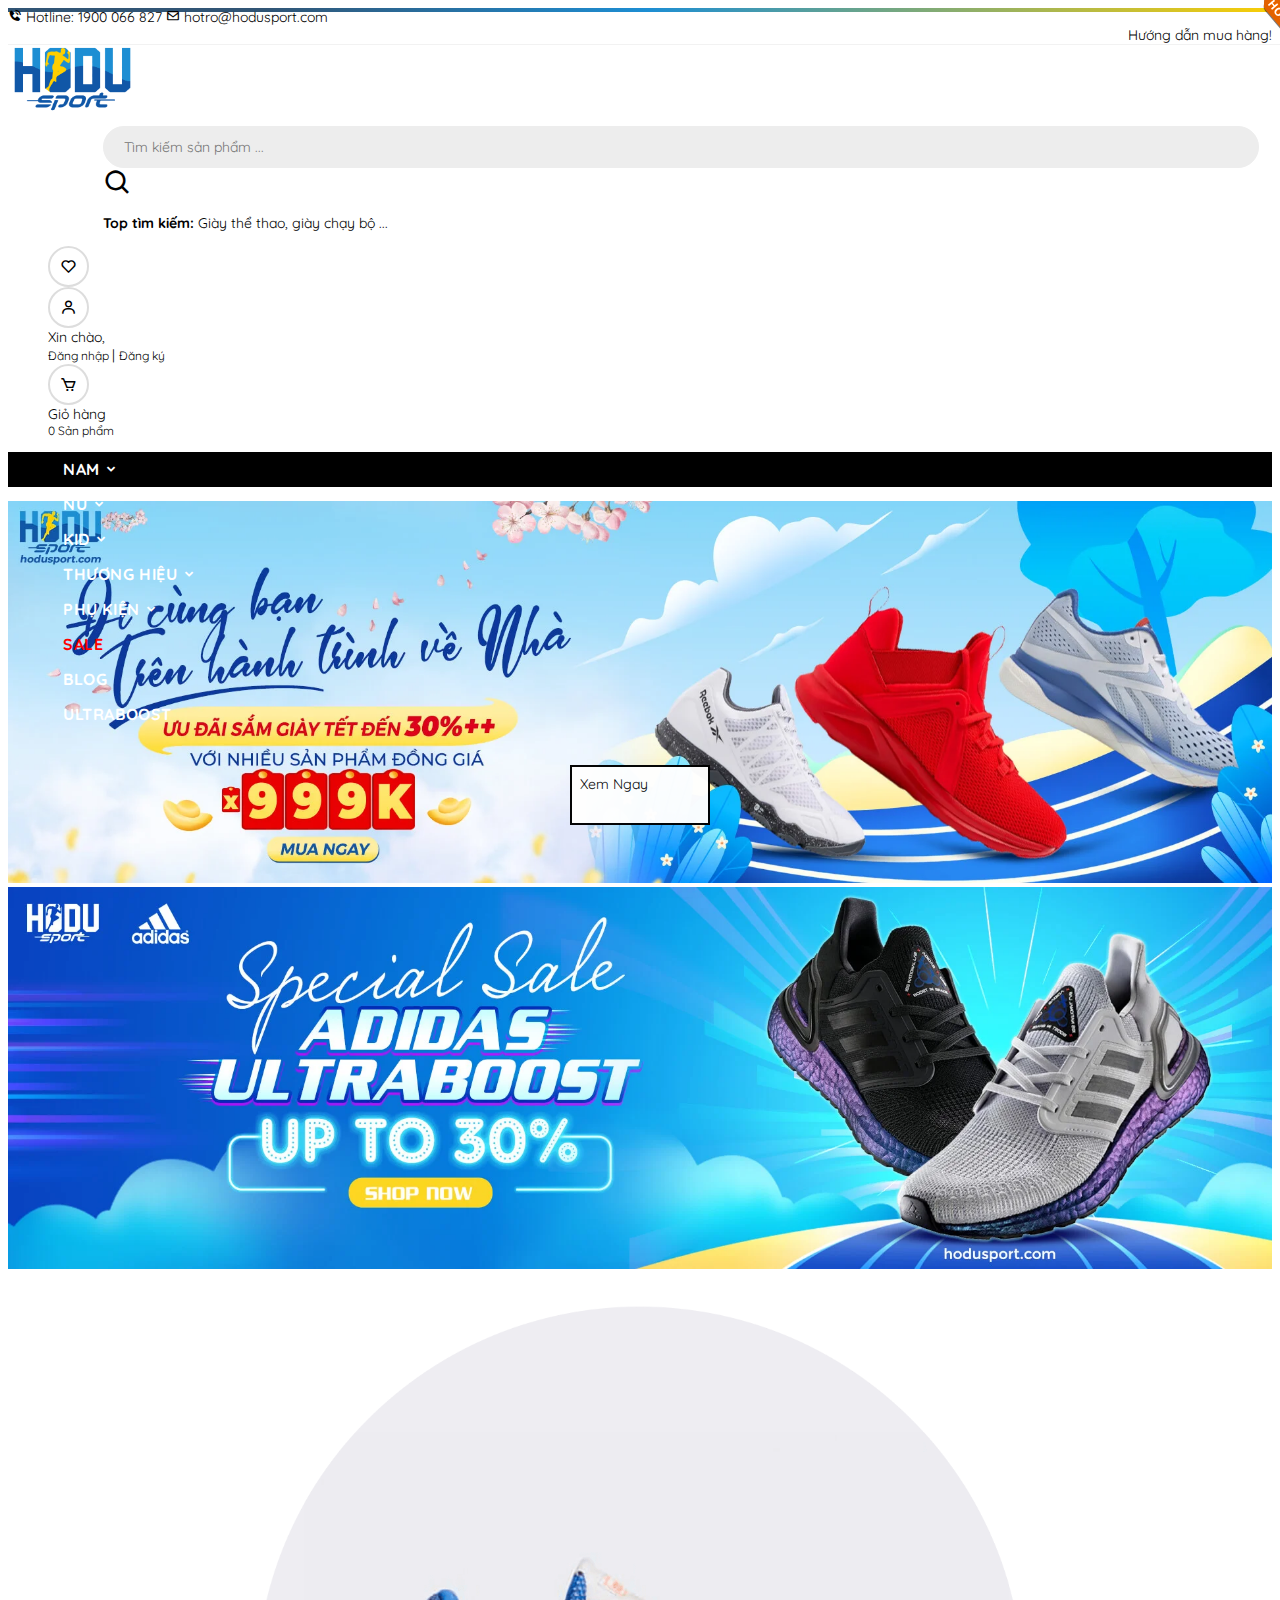
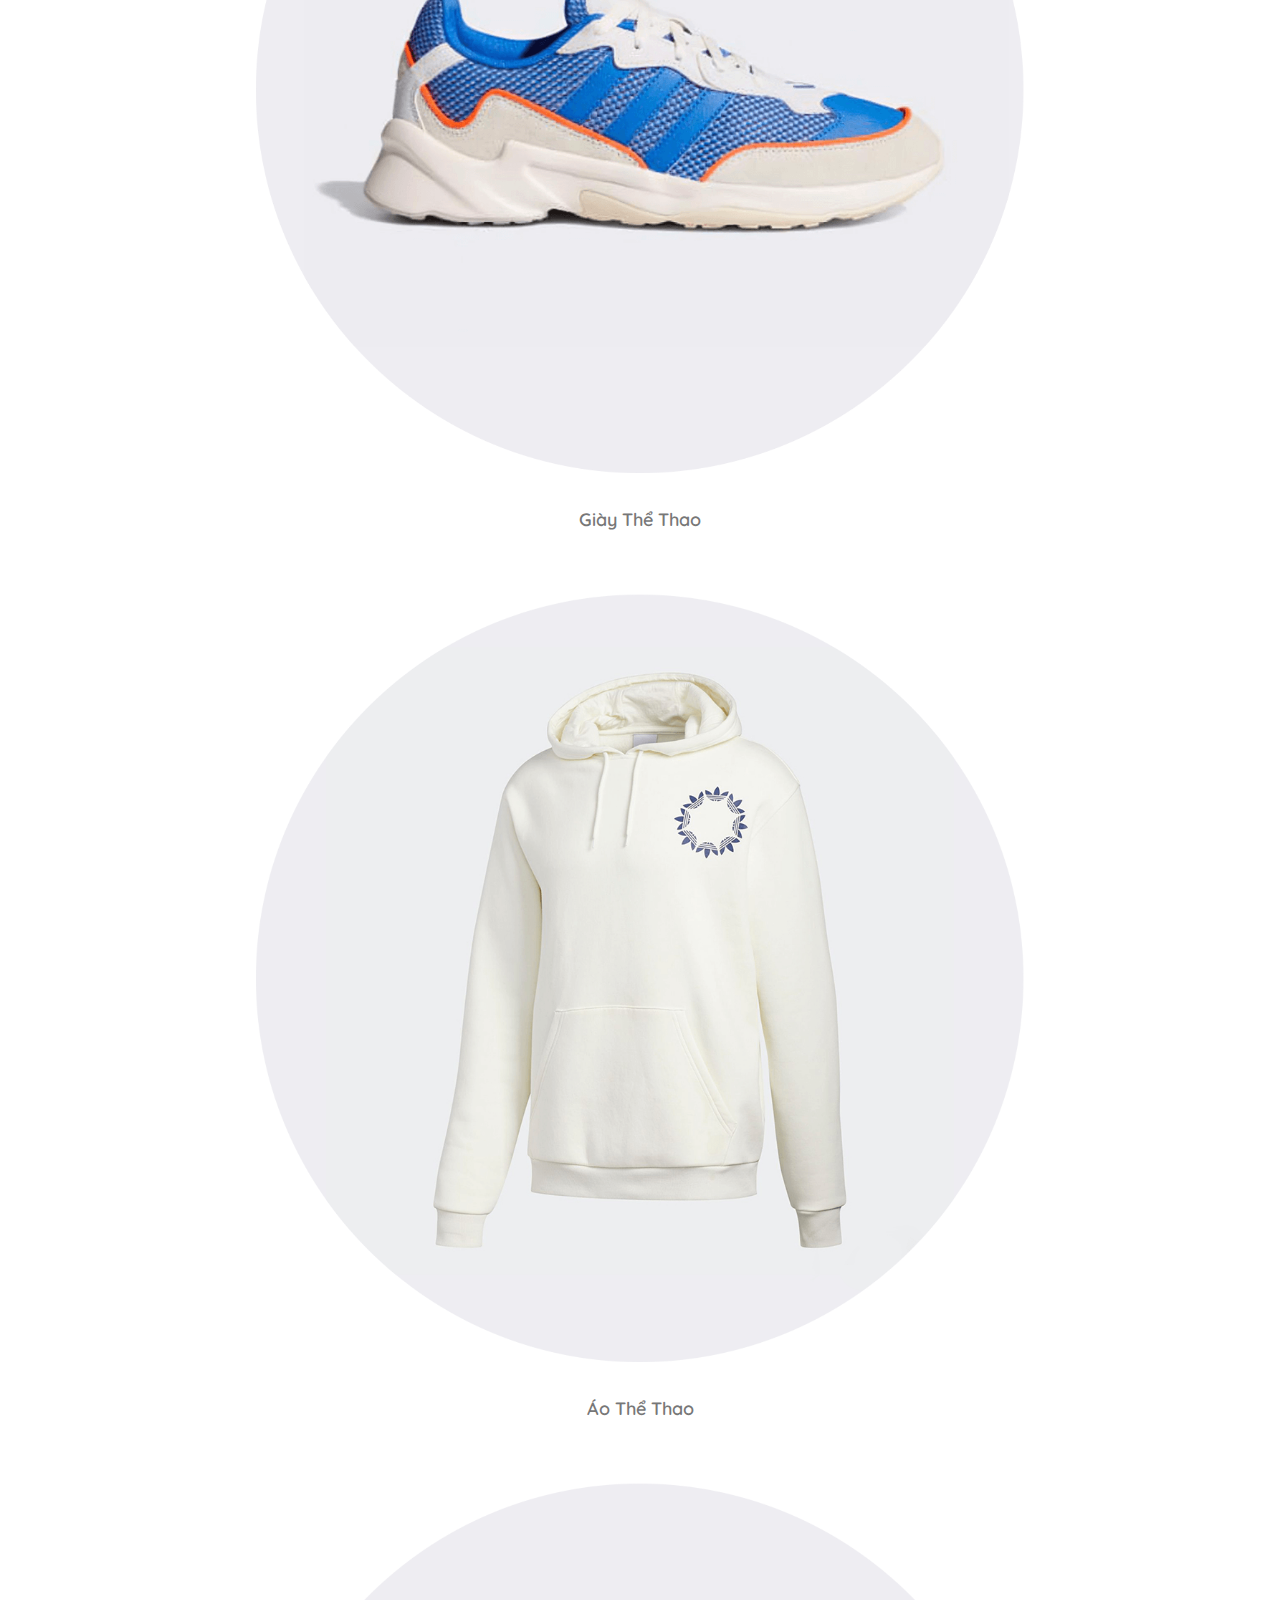
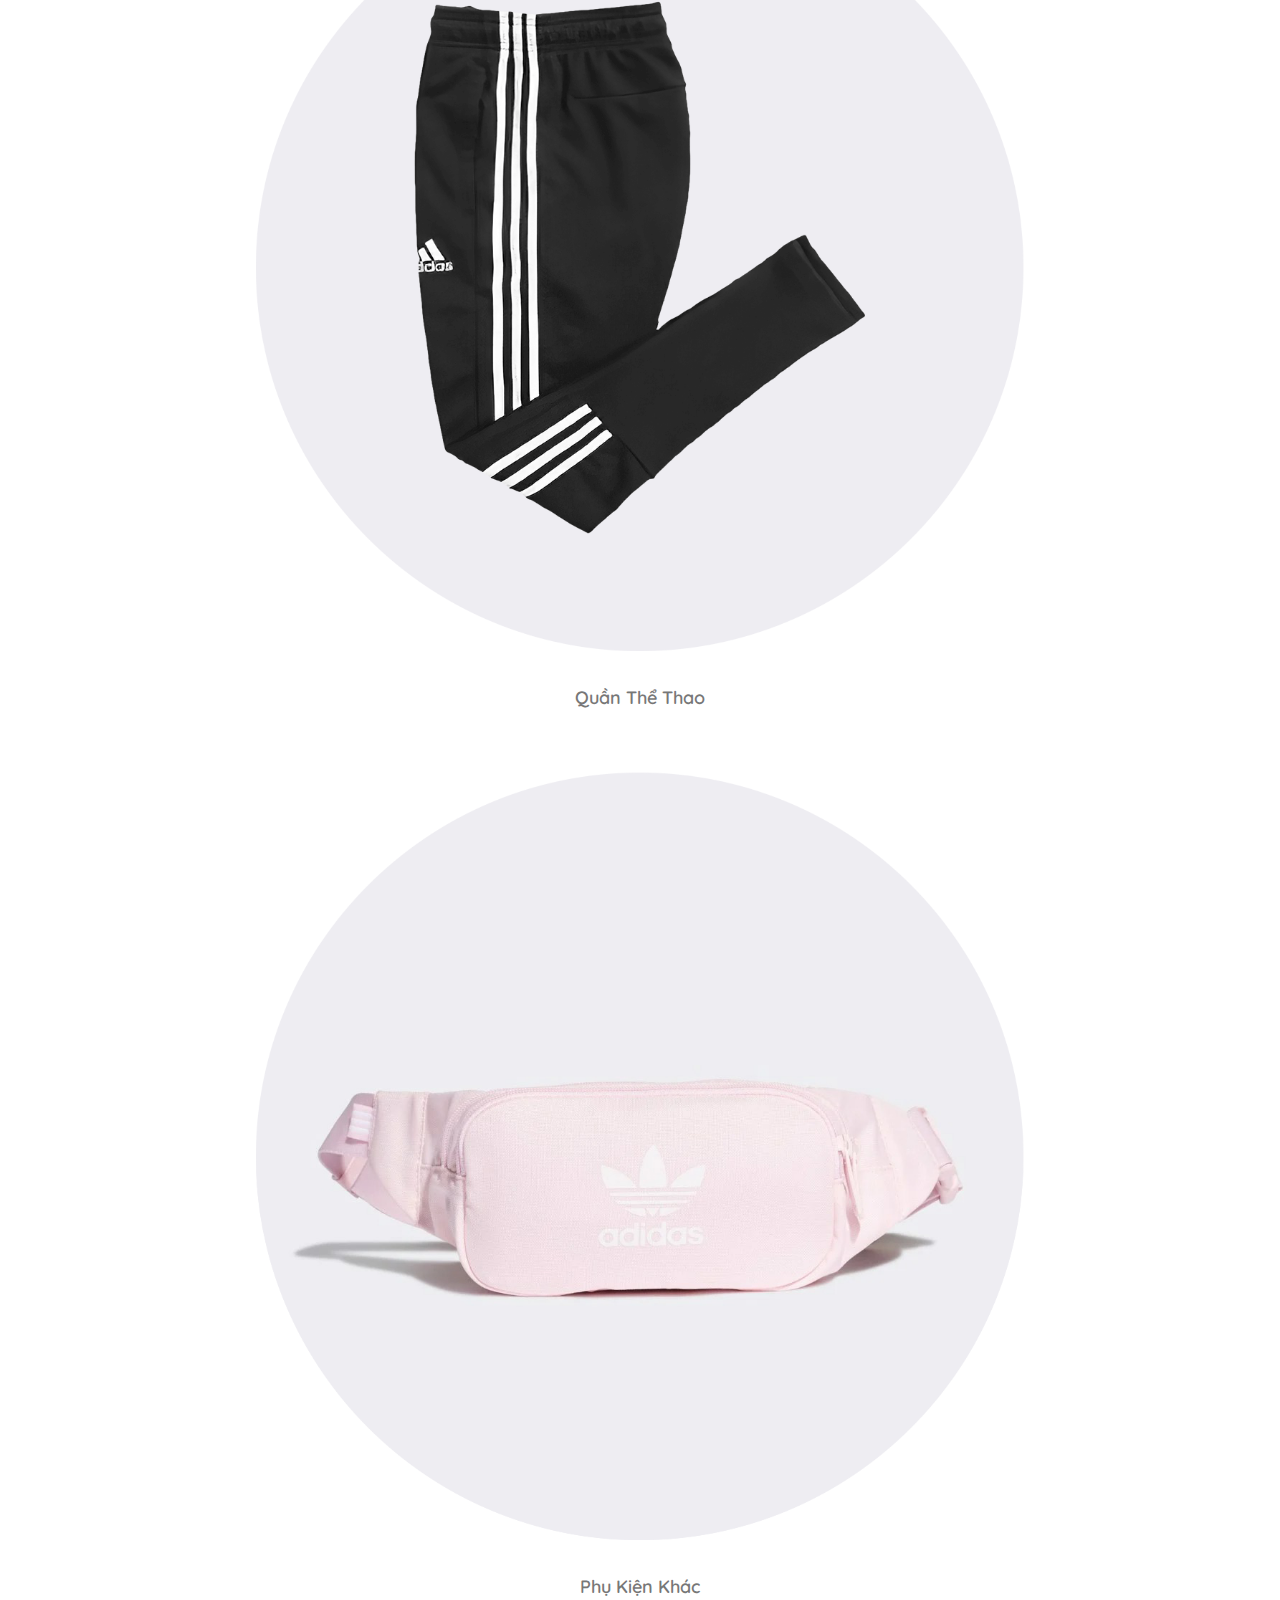
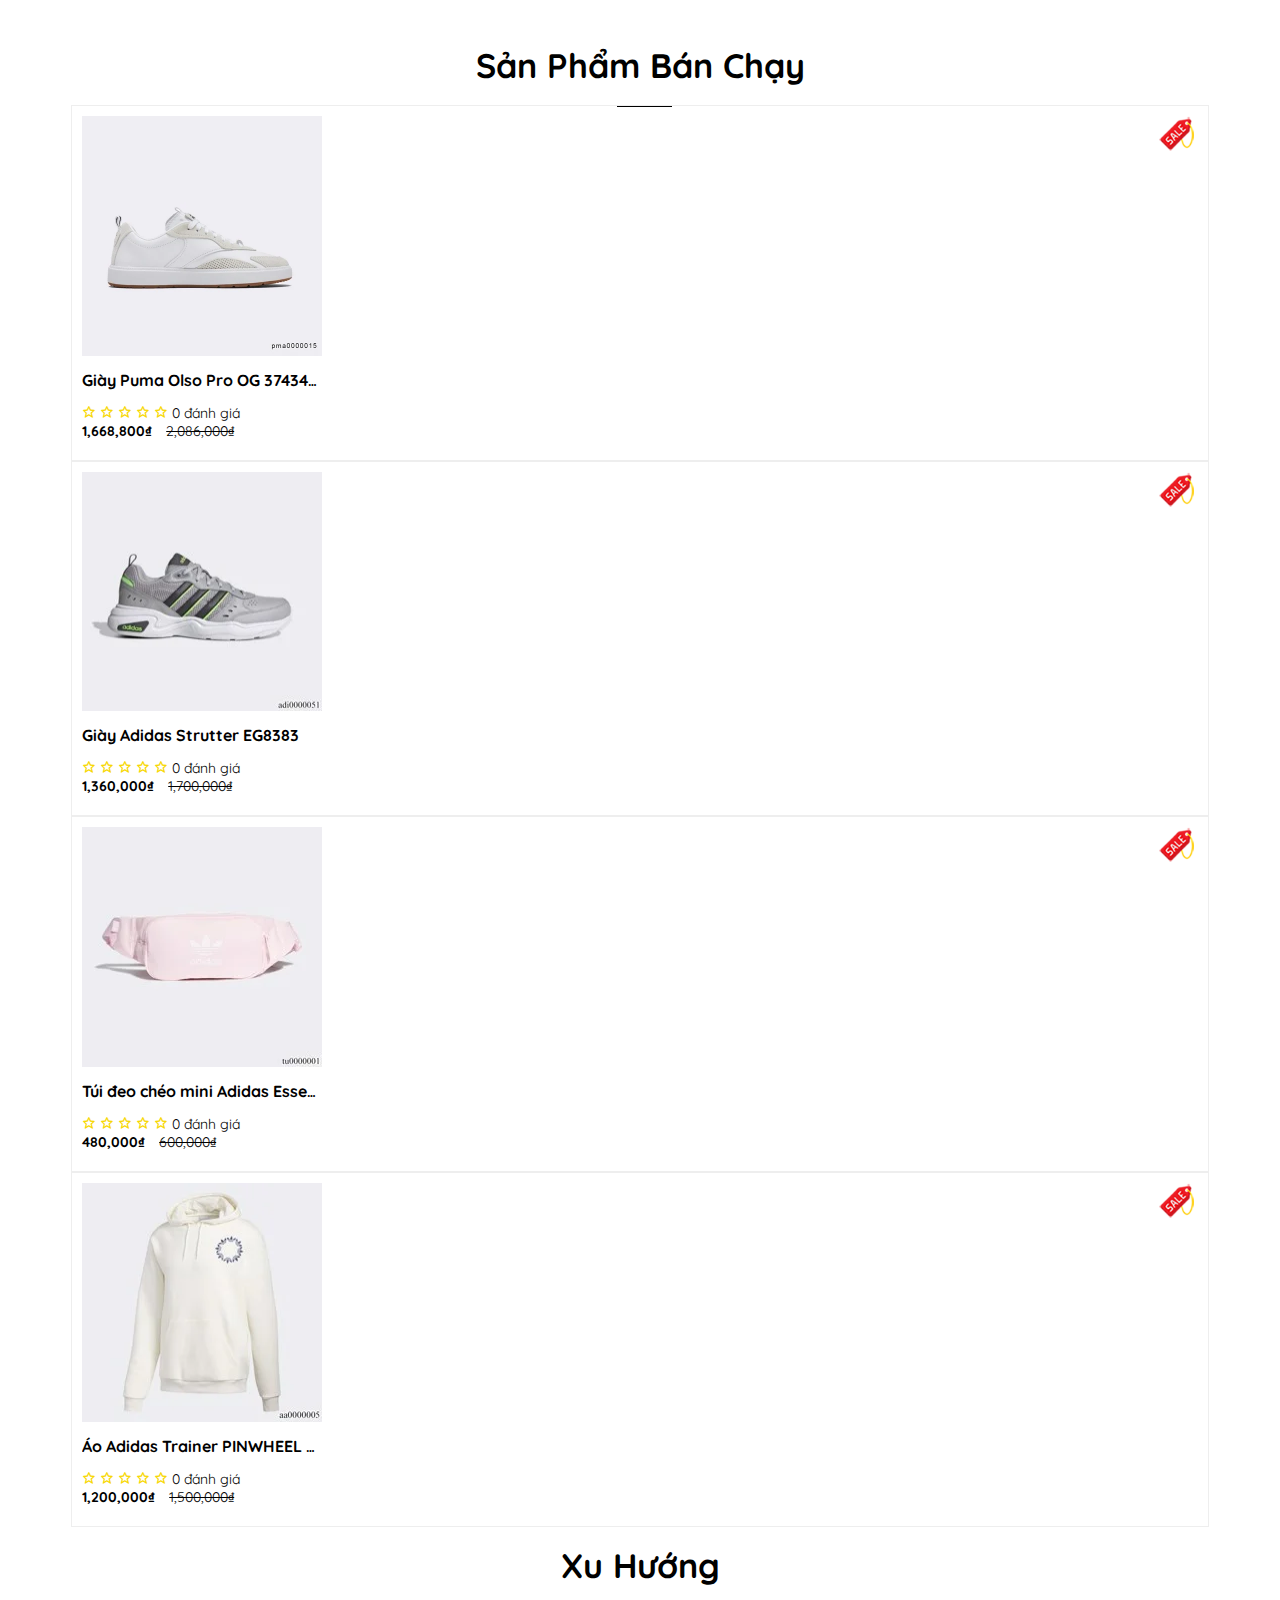
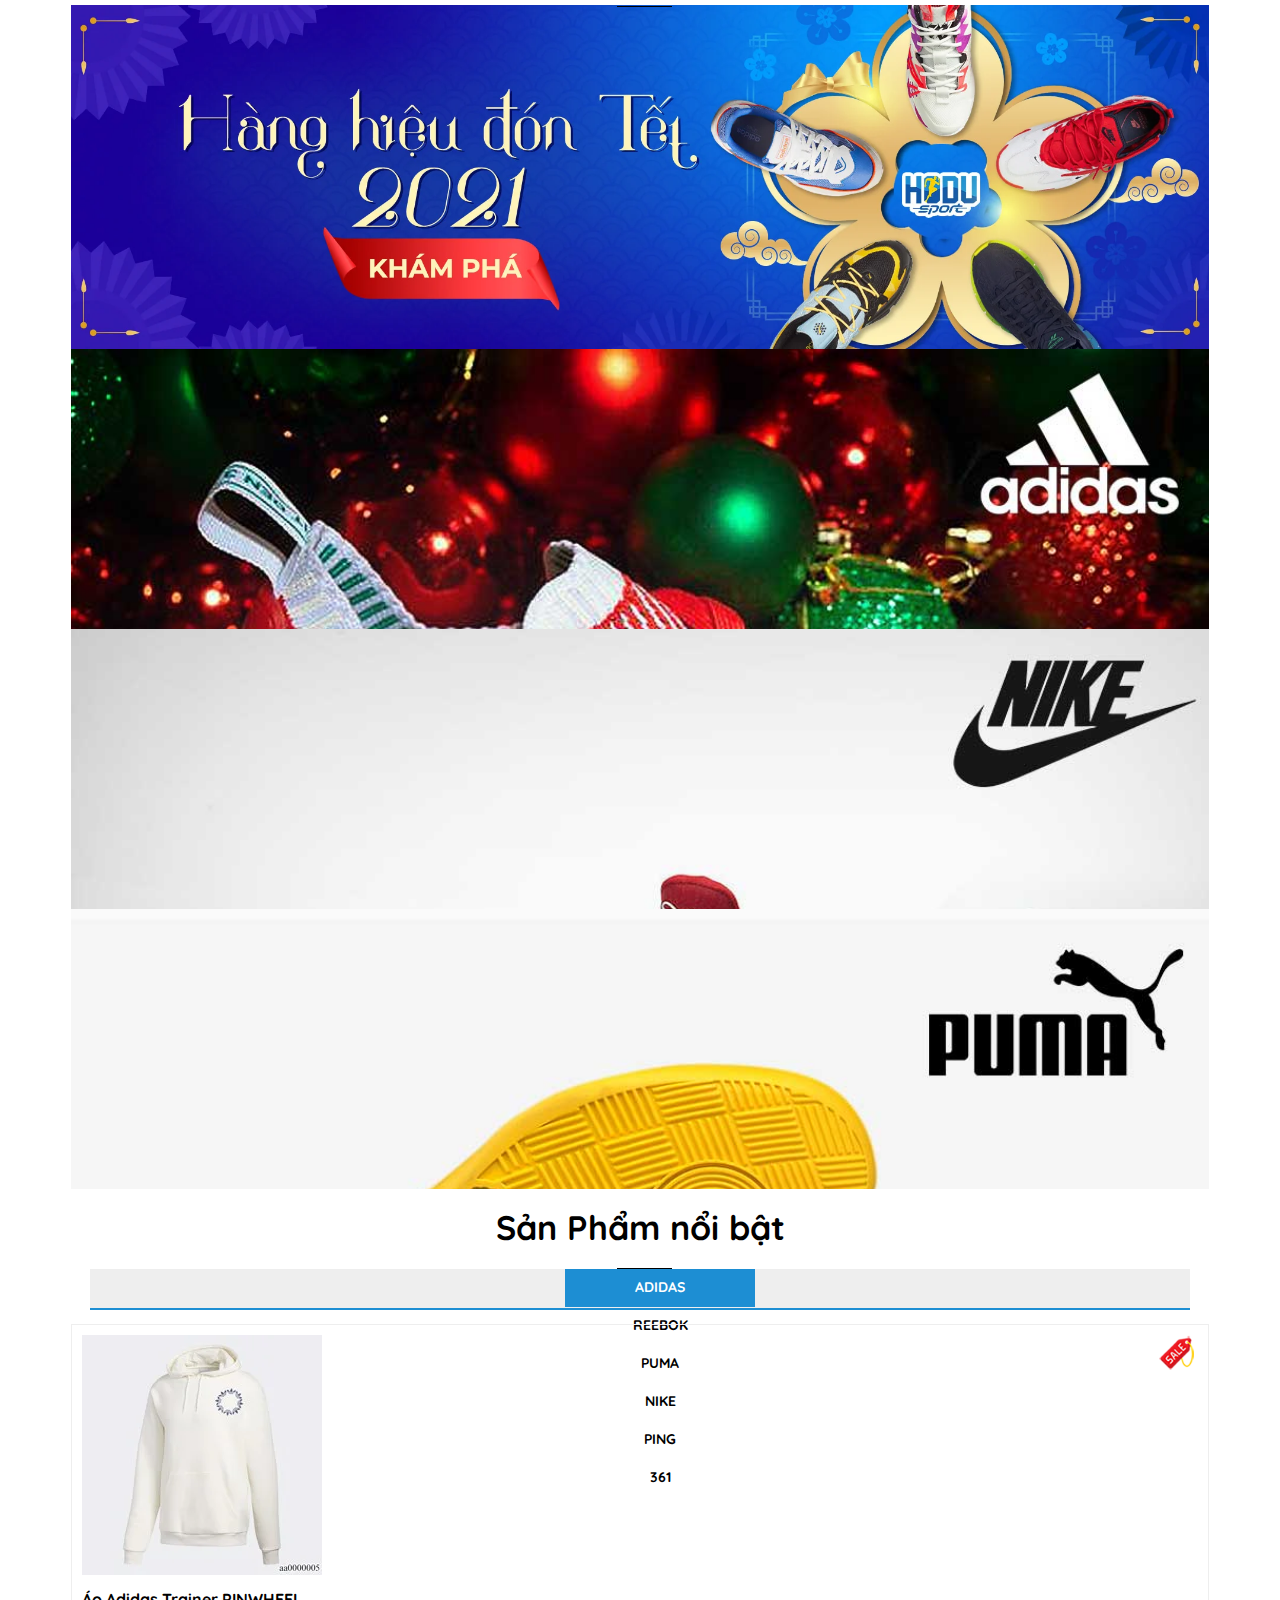
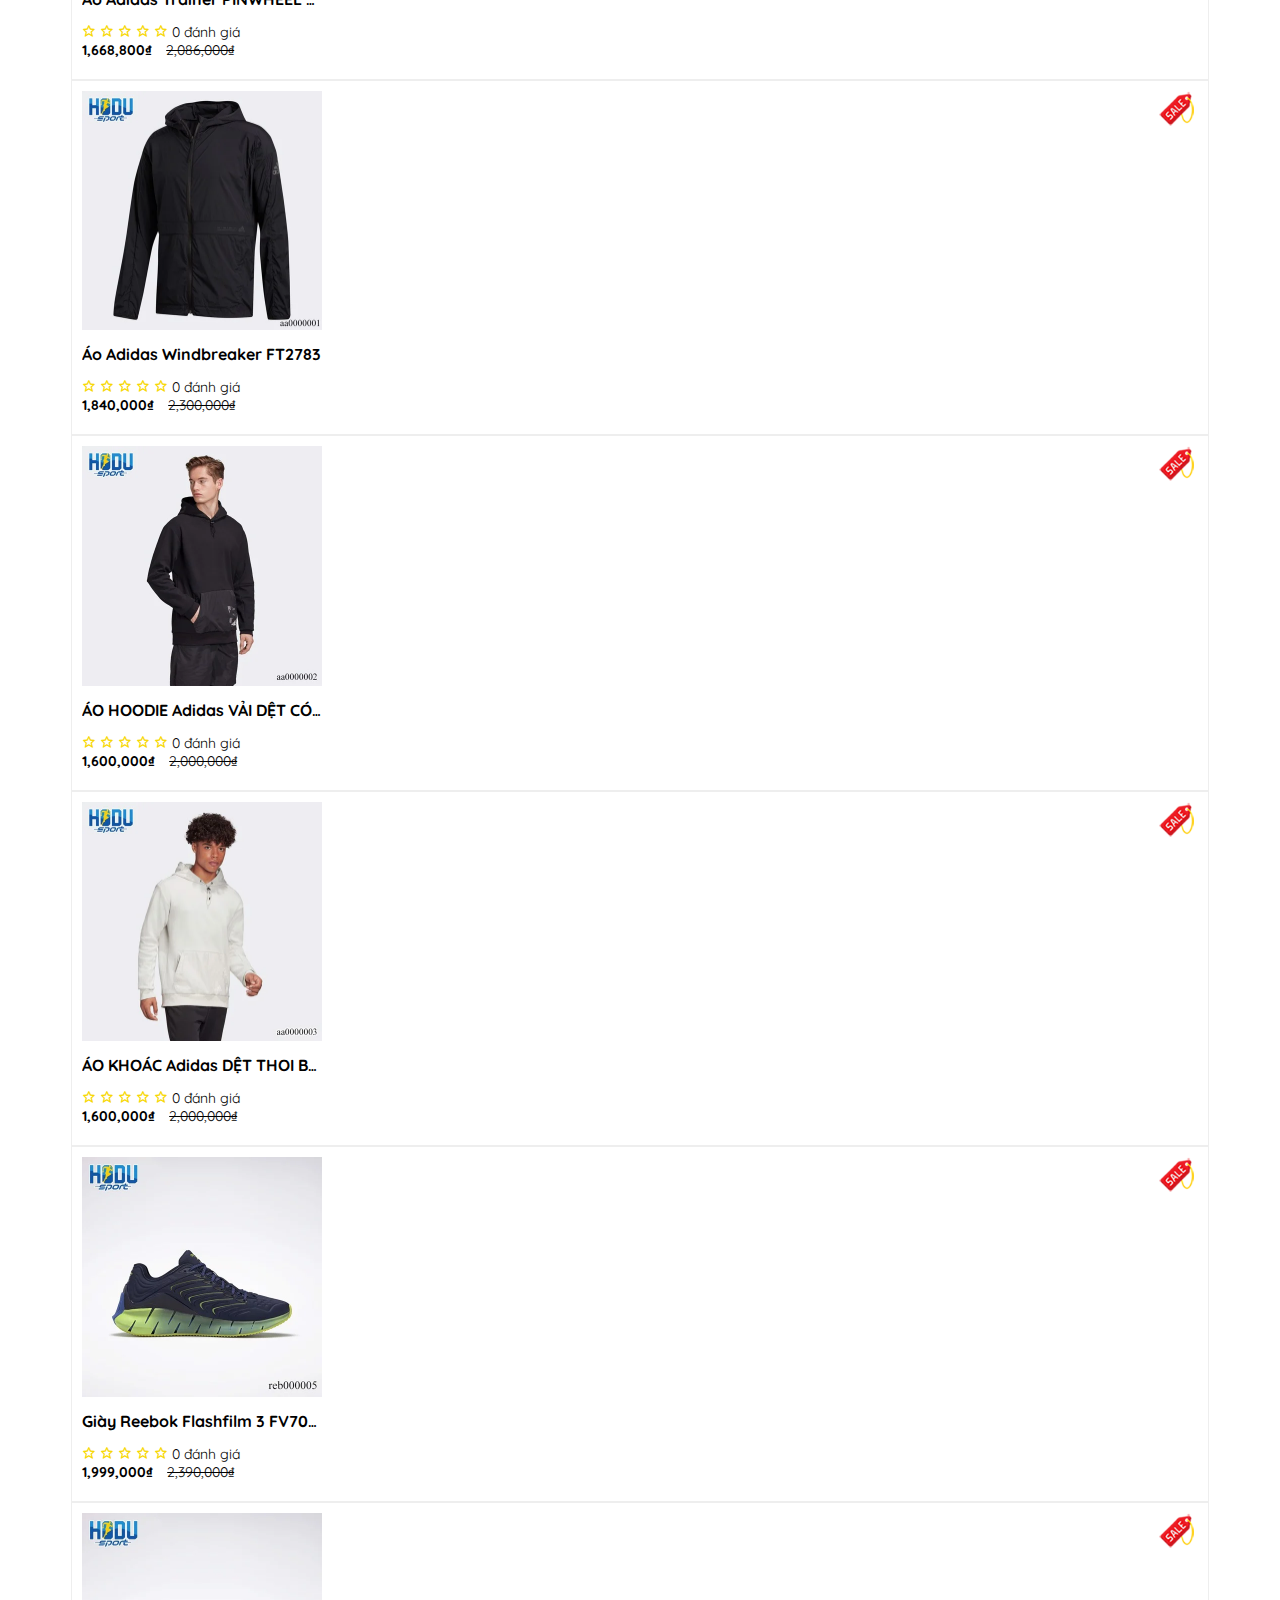
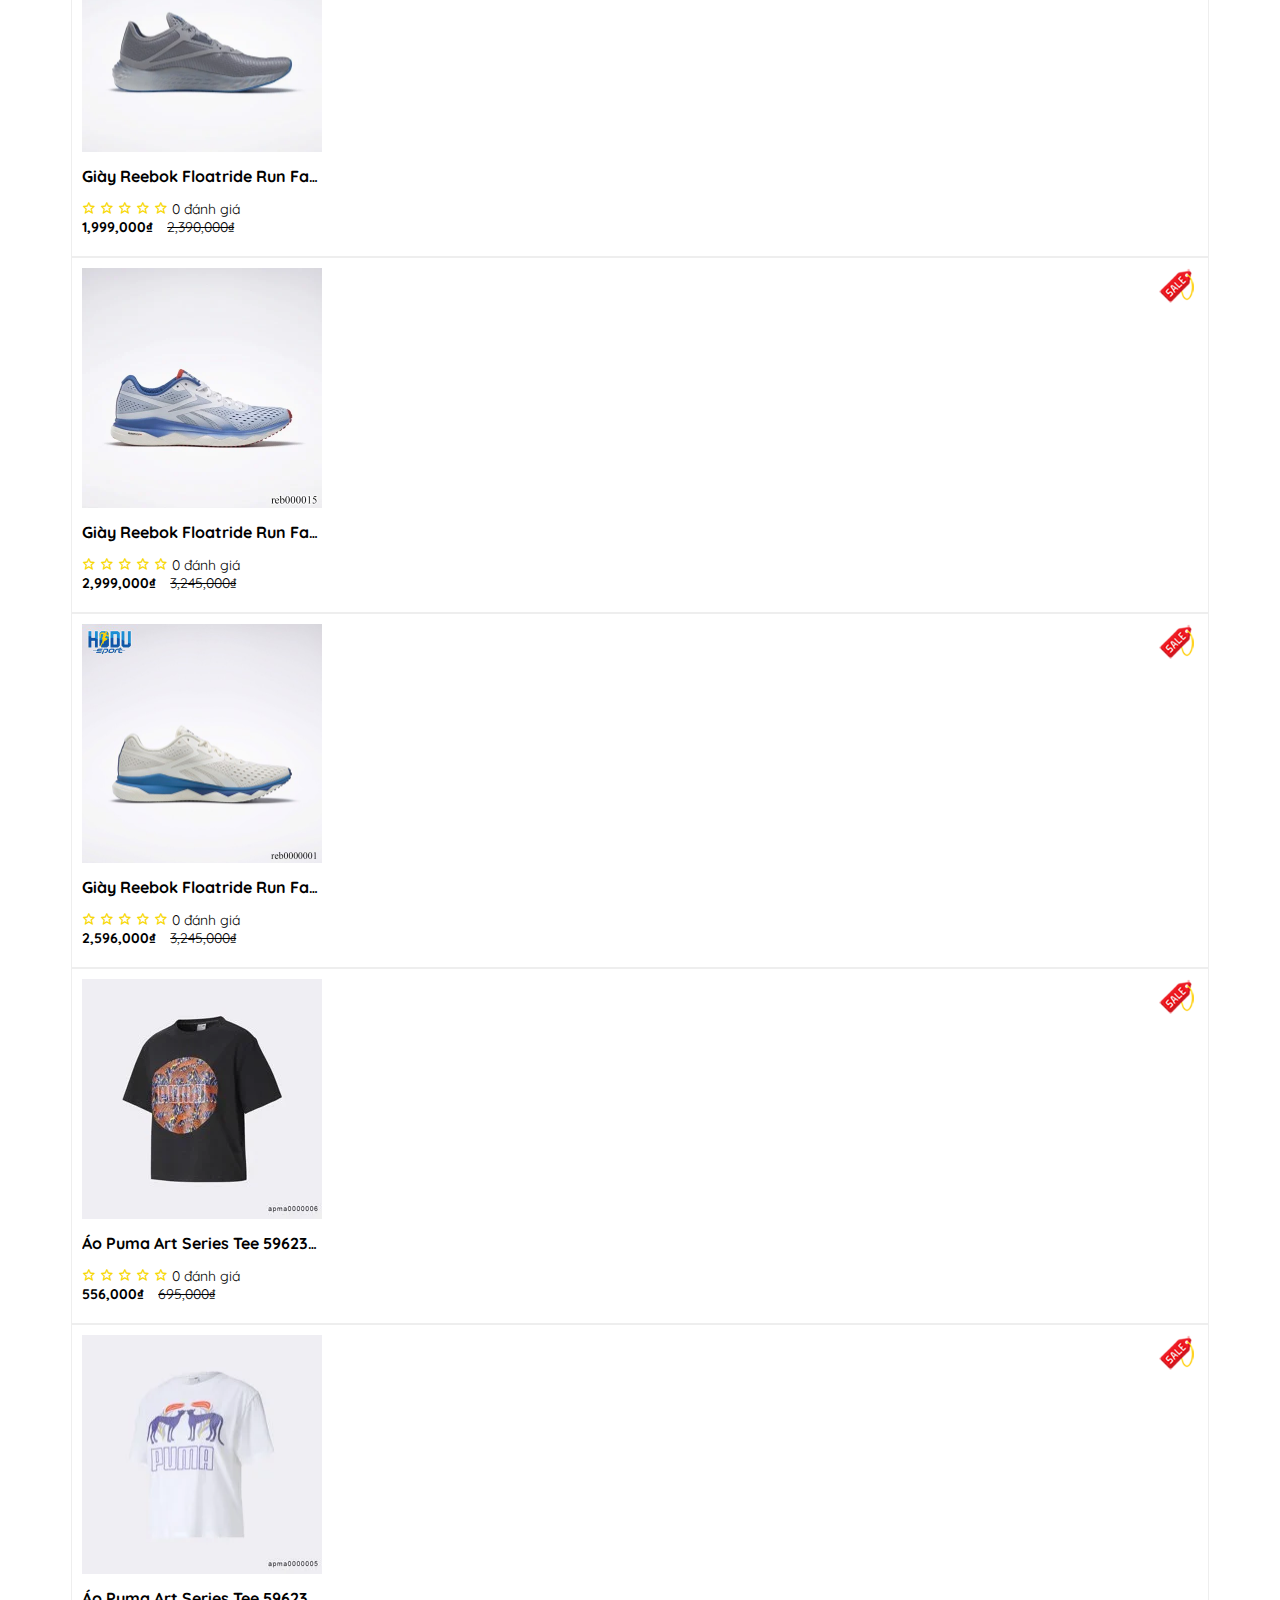
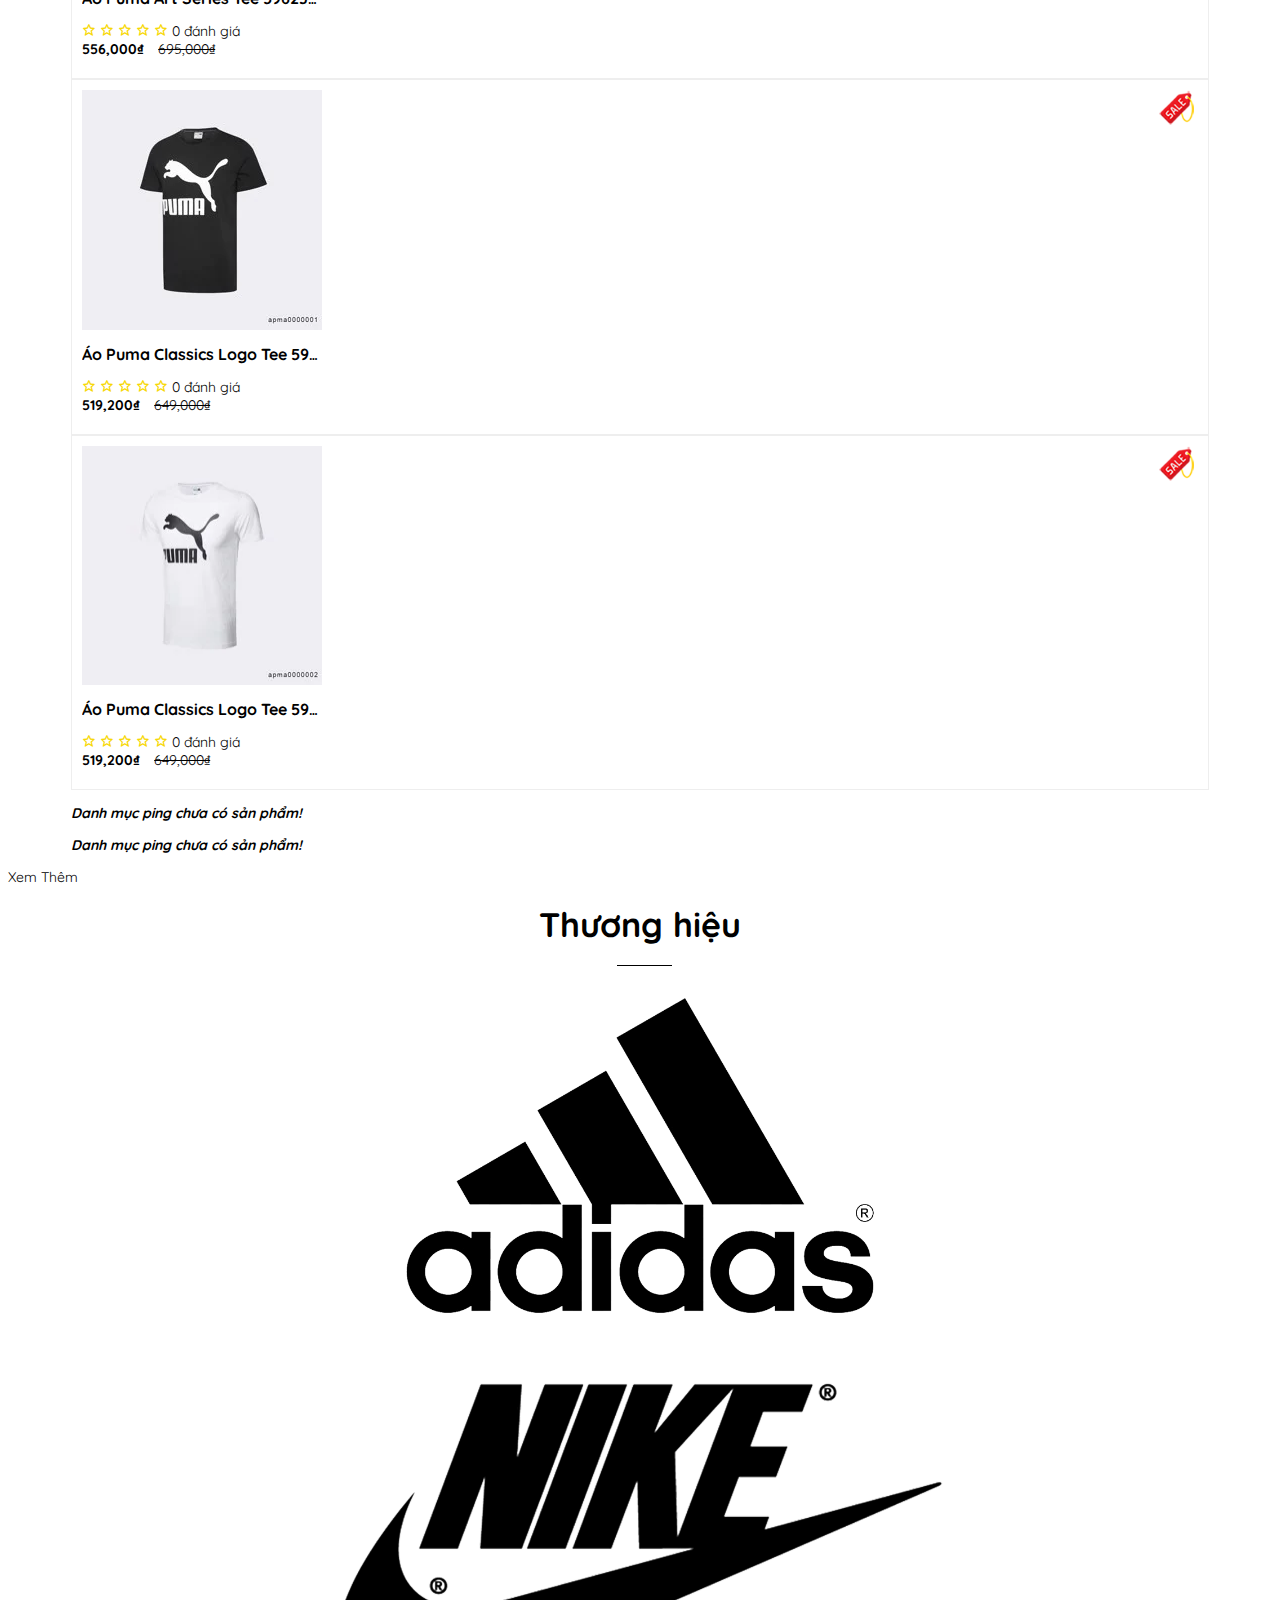
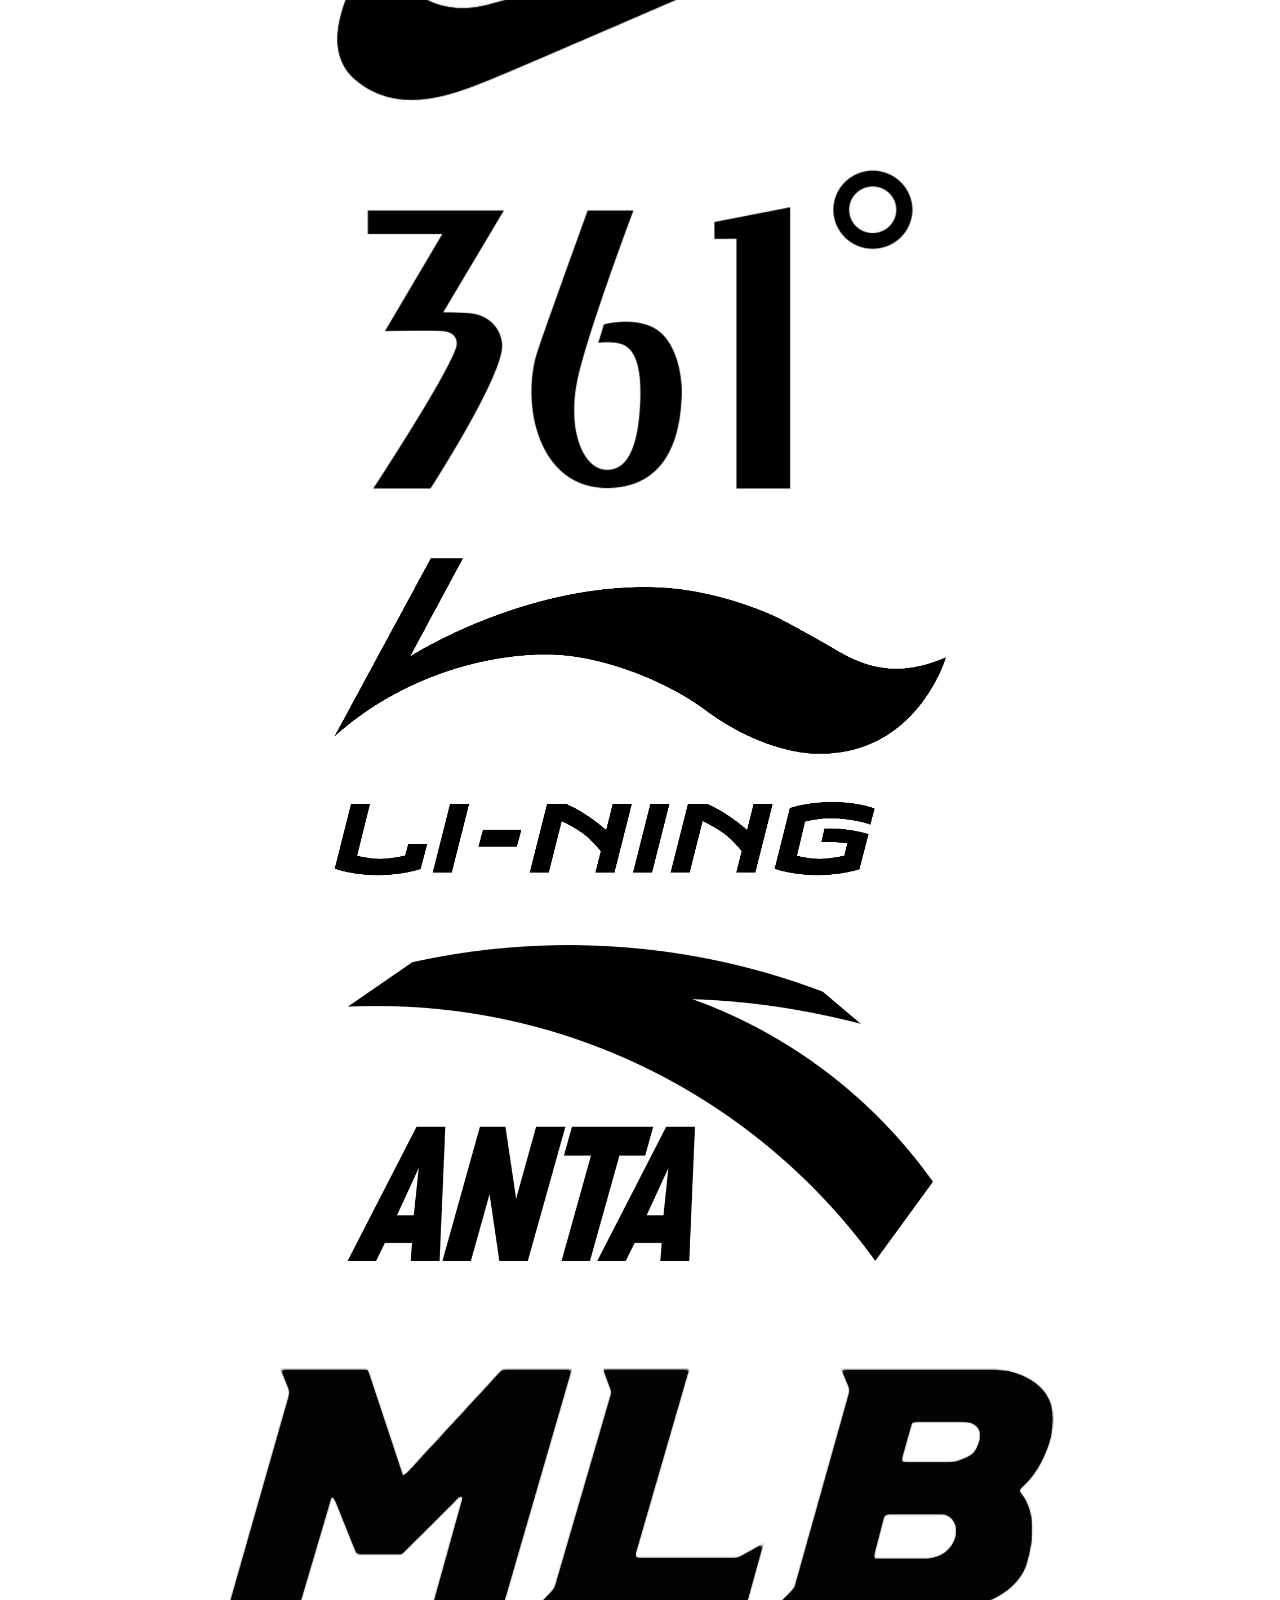
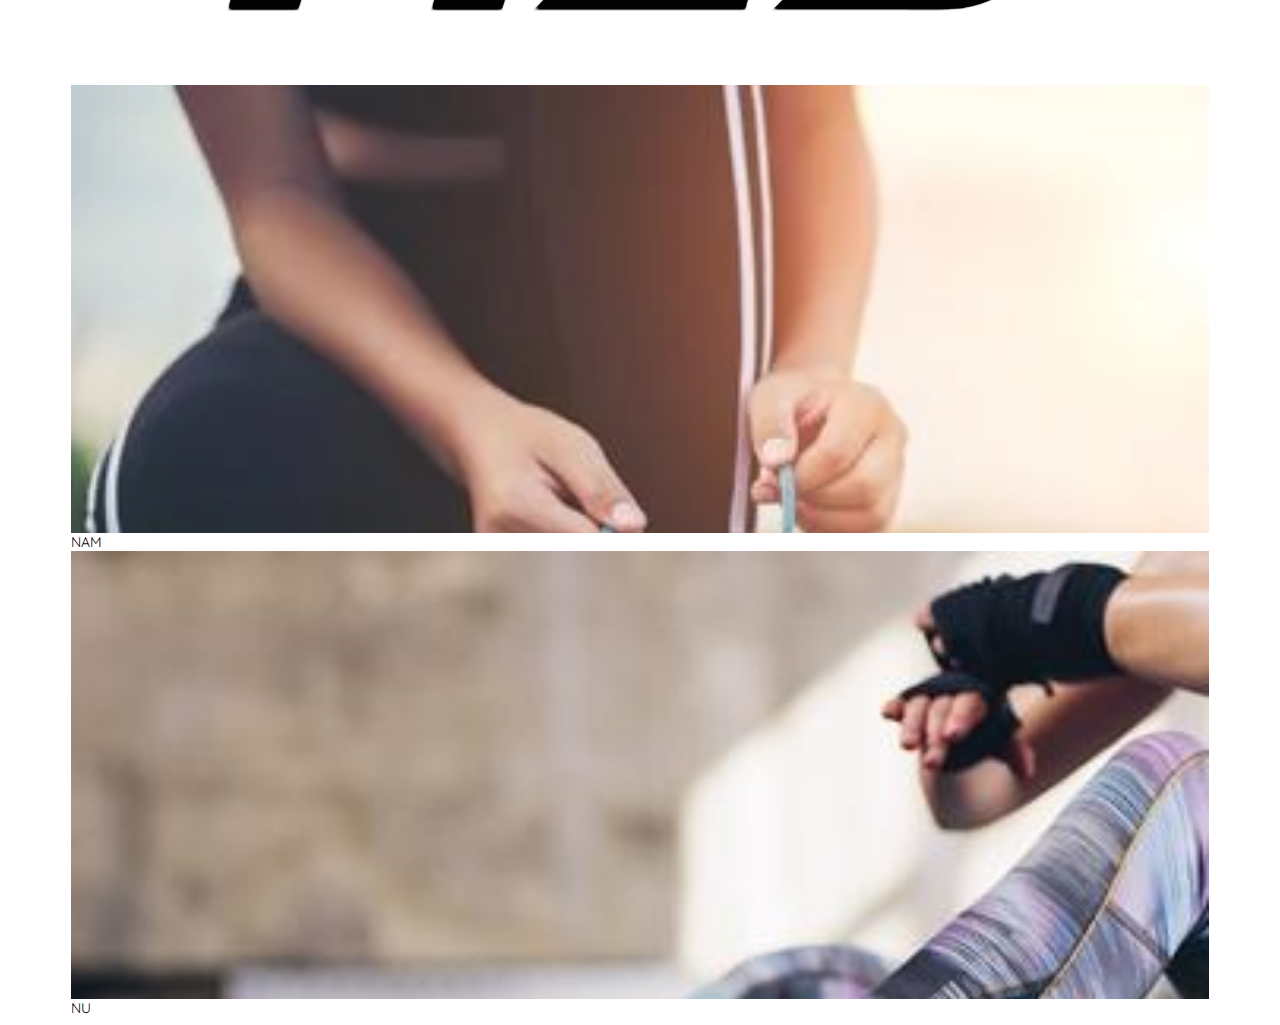
==== Index/Index.html @ 3a7f1e26 "push" ====
<!DOCTYPE html>
<html lang="en">

<head>
    <meta charset="UTF-8">
    <meta name="viewport" content="width=device-width, initial-scale=1.0">
    <title>
        HODU Sport - Thời trang thể thao chính hãng
    </title>
    <link rel="shortcut icon" type="image/x-icon" href="./images/favicon.ico">
    <link href="https://cdn.jsdelivr.net/npm/bootstrap@5.0.0-beta1/dist/css/bootstrap.min.css" rel="stylesheet"
        integrity="sha384-giJF6kkoqNQ00vy+HMDP7azOuL0xtbfIcaT9wjKHr8RbDVddVHyTfAAsrekwKmP1" crossorigin="anonymous">
    <link rel="stylesheet" href="./Style.css">
    <link href='https://unpkg.com/boxicons@2.0.7/css/boxicons.min.css' rel='stylesheet'>
    <script src="https://cdn.jsdelivr.net/npm/bootstrap@5.0.0-beta1/dist/js/bootstrap.bundle.min.js"
        integrity="sha384-ygbV9kiqUc6oa4msXn9868pTtWMgiQaeYH7/t7LECLbyPA2x65Kgf80OJFdroafW"
        crossorigin="anonymous"></script>
    <link rel="stylesheet" href="owlcarousel/owl.carousel.min.css">
    <link rel="stylesheet" href="owlcarousel/owl.theme.default.min.css">
</head>

<body>
    <!-- hotline -->
    <div class="hotline0">
        <div class="hotline container py-2">
            <div class="row">
                <div class="col-xs-12 col-sm-8">
                    <span>
                        <i class='bx bxs-phone-call'></i> Hotline: 1900 066 827
                    </span> <span>
                        <i class='bx bx-envelope'></i> hotro@hodusport.com
                    </span>
                </div>
                <div class="col-xs-12 col-sm-4 huongdan">
                    <a href="#">Hướng dẫn mua hàng!</a>
                </div>
            </div>
        </div>
    </div>
    <!-- logo search login -->
    <div class="container">
        <div class="row header mt-2">
            <div class="col-md-2 col-sm-4 col-xs-6 logo-header">
                <a href="#">
                    <img src="./Images/logo.png" alt="logo">
                </a>
            </div>
            <div class="col-md-6">
                <div class="search-header">
                    <div class="search position-relative">
                        <input type="text" placeholder="Tìm kiếm sản phẩm ...">
                        <i class='bx bx-search position-absolute'></i>
                    </div>
                    <p class="mt-1 ms-3"><b>Top tìm kiếm: </b>Giày thể thao, giày chạy bộ ...</p>
                </div>
            </div>
            <div class="col-md-4 col-sm-8 col-xs-6 login-header d-flex align-items-center">
                <ul class="d-flex">
                    <li class="d-flex align-items-center px-2">
                        <i class='bx bx-heart'></i>
                    </li>
                    <li class="d-flex align-items-center px-2">
                        <i class='bx bx-user'></i>
                    </li>
                    <li class="d-flex align-items-center px-1">
                        <span>Xin chào, <br>
                            <a href="#" class="second-font"> Đăng nhập </a> | <a href="#" class="second-font"> Đăng
                                ký</a>
                        </span>
                    </li>
                    <li class="d-flex align-items-center px-2">
                        <div>
                            <i class='bx bx-cart'></i>
                        </div>
                    </li>
                    <li class="d-flex align-items-center px-1">
                        <div class="m-0">
                            <span>Giỏ hàng</span>
                            <div class="second-font">0 Sản phẩm</div>
                        </div>
                    </li>
                </ul>
            </div>
        </div>
    </div>
    <!-- end hotline -->
    <!-- navbar -->
    <div class="container-fluid p-0">
        <div class="navbar-header d-flex">
            <ul class="d-flex m-auto">
                <li class="male-navbar position-relative">
                    <a href="#"> NAM <i class='bx bxs-chevron-down'></i>
                    </a>
                    <ul class="nam">
                        <li>
                            <a href="#">GIÀY THỂ THAO NAM</a>
                        </li>
                        <li>
                            <a href="#">ÁO THỂ THAO NAM</a>
                        </li>
                        <li>
                            <a href="#">QUẦN THỂ THAO NAM</a>
                        </li>
                        <li>
                            <a href="#"> DÉP & SANDALS NAM
                            </a>
                        </li>
                        <li>
                            <a href="#">HÀNG MỚI VỀ NAM </a>
                        </li>
                        <li>
                            <a href="#">KHUYẾN MÃI NAM</a>
                        </li>
                    </ul>
                </li>
                <li class="female-navbar position-relative">
                    <a href="#"> NỮ <i class='bx bxs-chevron-down'></i>
                    </a>
                    <ul class="nu">
                        <li>
                            <a href="#">GIÀY THỂ THAO NỮ</a>
                        </li>
                        <li>
                            <a href="#">ÁO THỂ THAO NỮ</a>
                        </li>
                        <li>
                            <a href="#">QUẦN THỂ THAO NỮ</a>
                        </li>
                        <li>
                            <a href="#"> DÉP & SANDALS NỮ
                            </a>
                        </li>
                        <li>
                            <a href="#">HÀNG MỚI VỀ NỮ </a>
                        </li>
                        <li>
                            <a href="#">KHUYẾN MÃI NỮ</a>
                        </li>
                    </ul>
                </li>
                <li class="kid-navbar position-relative">
                    <a href="#"> KID <i class='bx bxs-chevron-down'></i>
                    </a>
                    <ul class="kid">
                        <li>
                            <a href="#">BÉ TRAI</a>
                        </li>
                        <li>
                            <a href="#">BÉ GÁI</a>
                        </li>
                        <li>
                            <a href="#">PHỤ KIỆN KID</a>
                        </li>
                        <li>
                            <a href="#"> HÀNG MỚI VỀ KID
                            </a>
                        </li>
                        <li>
                            <a href="#">KHUYẾN MÃI KID</a>
                        </li>
                    </ul>
                </li>
                <li class="brad-navbar position-relative">
                    <a href="#"> THƯƠNG HIỆU <i class='bx bxs-chevron-down'></i>
                    </a>
                    <ul class="thuonghieu">
                        <li>
                            <a href="#">ADIDAS</a>
                        </li>
                        <li>
                            <a href="#">APL</a>
                        </li>
                        <li>
                            <a href="#">CONVERSE</a>
                        </li>
                        <li>
                            <a href="#"> NEW BALANCE
                            </a>
                        </li>
                        <li>
                            <a href="#">NIKE</a>
                        </li>
                        <li>
                            <a href="#">PRADA</a>
                        </li>
                        <li>
                            <a href="#">PUMA
                            </a>
                        </li>
                        <li>
                            <a href="#">REEBOK</a>
                        </li>
                    </ul>
                </li>
                <li class="item-navbar position-relative">
                    <a href="#"> PHỤ KIỆN <i class='bx bxs-chevron-down'></i>
                    </a>
                    <ul class="phukien">
                        <li>
                            <a href="#">Balo</a>
                        </li>
                        <li>
                            <a href="#">Túi Xách</a>
                        </li>
                        <li>
                            <a href="#">Tất</a>
                        </li>
                        <li>
                            <a href="#"> Túi đeo chéo
                            </a>
                        </li>
                    </ul>
                </li>
                <li>
                    <a href="#" class="active-red">SALE</a>
                </li>
                <li>
                    <a href="#">BLOG
                    </a>
                </li>
                <li class="ultraboost position-relative">
                    <a href="#">ULTRABOOST
                    </a>
                </li>
            </ul>
        </div>
    </div>
    <!-- end navbar -->
    <!-- banner -->
    <div class="container-fluid">
        <div class="row banner">
            <div id="carouselExampleIndicators" class="carousel slide" data-bs-ride="carousel">
                <ol class="carousel-indicators">
                    <li data-bs-target="#carouselExampleIndicators" data-bs-slide-to="0" class="active"></li>
                    <li data-bs-target="#carouselExampleIndicators" data-bs-slide-to="1"></li>
                </ol>
                <div class="carousel-inner">
                    <div class="carousel-item active">
                        <img src="./Images/banner1.png" class="d-block w-100" alt="banner1">
                    </div>
                    <div class="carousel-item">
                        <img src="./Images/banner2.png" class="d-block w-100" alt="banner2">
                    </div>
                </div>
            </div>
        </div>
    </div>
    <!-- collection -->
    <div class="container mt-3">
        <div class="row collection">
            <div class="col-xs-6 col-sm-6 col-md-3 list-collection">
                <a href="#">
                    <img src="./Images/collections1.png" alt="collections1">
                    <p>Giày Thể Thao</p>
                </a>
            </div>
            <div class="col-xs-6 col-sm-6 col-md-3 list-collection">
                <a href="#">
                    <img src="./Images/collections2.png" alt="collections2">
                    <p>Áo Thể Thao</p>
                </a>
            </div>
            <div class="col-xs-6 col-sm-6 col-md-3 list-collection">
                <a href="#">
                    <img src="./Images/collections3.png" alt="collections3">
                    <p>Quần Thể Thao</p>
                </a>
            </div>
            <div class="col-xs-6 col-sm-6 col-md-3 list-collection">
                <a href="#">
                    <img src="./Images/collections4.png" alt="collections4">
                    <p>Phụ Kiện Khác</p>
                </a>
            </div>
        </div>
    </div>
    <!-- san pham ban chay -->
    <div class="container">
        <div class="row sp mb-5">
            <div class="col-xl-12 col-sm-12 col-md-12 my-5">
                <h2> <a href="#">Sản Phẩm Bán Chạy</a></h2>
            </div>
            <div class="col-xs-6 col-sm-6 col-md-3 ">
                <div class="sanpham1">
                    <div class="bgr-img1">
                    </div>
                    <div class="muangay">
                        <span class="d-flex align-items-center justify-content-center">MUA NGAY <i
                                class='bx bxs-right-arrow-alt ps-2'></i></span>
                        <div class="d-flex align-items-center justify-content-center">THÊM VÀO GIỎ</div>
                    </div>
                    <h3>
                        <a href="#"> Giày Puma Olso Pro OG 37434701 </a>
                    </h3>
                    <div>
                        <span class="star-yellow">
                            <i class='bx bx-star'></i>
                            <i class='bx bx-star'></i>
                            <i class='bx bx-star'></i>
                            <i class='bx bx-star'></i>
                            <i class='bx bx-star'></i>
                        </span>
                        <span>0 đánh giá</span>
                    </div>
                    <div class="giaban">
                        <span><b>1,668,800₫</b></span>
                        <del>2,086,000₫</del>
                    </div>
                </div>
            </div>
            <div class="col-xs-6 col-sm-6 col-md-3">
                <div class="sanpham2">
                    <div class="bgr-img2">
                    </div>
                    <div class="muangay">
                        <span class="d-flex align-items-center justify-content-center">MUA NGAY <i
                                class='bx bxs-right-arrow-alt ps-2'></i></span>
                        <div class="d-flex align-items-center justify-content-center">THÊM VÀO GIỎ</div>
                    </div>
                    <h3>
                        <a href="#">Giày Adidas Strutter EG8383</a>
                    </h3>
                    <div>
                        <span class="star-yellow">
                            <i class='bx bx-star'></i>
                            <i class='bx bx-star'></i>
                            <i class='bx bx-star'></i>
                            <i class='bx bx-star'></i>
                            <i class='bx bx-star'></i>
                        </span>
                        <span>0 đánh giá</span>
                    </div>
                    <div class="giaban">
                        <span><b>1,360,000₫</b></span>
                        <del>1,700,000₫</del>
                    </div>
                </div>
            </div>
            <div class="col-xs-6 col-sm-6 col-md-3">
                <div class="sanpham3">
                    <div class="bgr-img3">
                    </div>
                    <div class="muangay">
                        <span class="d-flex align-items-center justify-content-center">MUA NGAY <i
                                class='bx bxs-right-arrow-alt ps-2'></i></span>
                        <div class="d-flex align-items-center justify-content-center">THÊM VÀO GIỎ</div>
                    </div>
                    <h3>
                        <a href="#">Túi đeo chéo mini Adidas Essential Crossbody FL9658</a>
                    </h3>
                    <div>
                        <span class="star-yellow">
                            <i class='bx bx-star'></i>
                            <i class='bx bx-star'></i>
                            <i class='bx bx-star'></i>
                            <i class='bx bx-star'></i>
                            <i class='bx bx-star'></i>
                        </span>
                        <span>0 đánh giá</span>
                    </div>
                    <div class="giaban">
                        <span><b>480,000₫</b></span>
                        <del>600,000₫</del>
                    </div>
                </div>
            </div>
            <div class="col-xs-6 col-sm-6 col-md-3">
                <div class="sanpham4">
                    <div class="bgr-img4">
                    </div>
                    <div class="muangay">
                        <span class="d-flex align-items-center justify-content-center">MUA NGAY <i
                                class='bx bxs-right-arrow-alt ps-2'></i></span>
                        <div class="d-flex align-items-center justify-content-center">THÊM VÀO GIỎ</div>
                    </div>
                    <h3>
                        <a href="#">Áo Adidas Trainer PINWHEEL HOOD Pinwheel FU1531</a>
                    </h3>
                    <div>
                        <span class="star-yellow">
                            <i class='bx bx-star'></i>
                            <i class='bx bx-star'></i>
                            <i class='bx bx-star'></i>
                            <i class='bx bx-star'></i>
                            <i class='bx bx-star'></i>
                        </span>
                        <span>0 đánh giá</span>
                    </div>
                    <div class="giaban">
                        <span><b>1,200,000₫</b></span>
                        <del>1,500,000₫</del>
                    </div>
                </div>
            </div>
        </div>
    </div>
    <!-- xu huong -->
    <div class="container">
        <div class="row sp">
            <div class="col-xl-12 col-sm-12 col-md-12 my-5">
                <h2> <a href="#">Xu Hướng</a></h2>
            </div>
            <div class="col-xl-12 col-sm-12 col-md-12 mb-3">
                <div class="bgr-xh">
                </div>
            </div>
            <div class="row mb-5 p-0 m-auto">
                <div class="col-md-4 col-xs-12 col-sm-4 xh1">
                    <div class="bgr-xh1 position-relative">
                        <div class="btn btn-xh">
                            Xem Ngay
                        </div>
                    </div>
                </div>
                <div class="col-md-4 col-xs-12 col-sm-4 xh1">
                    <div class="bgr-xh2 position-relative">
                        <div class="btn btn-xh">
                            Xem Ngay
                        </div>
                    </div>
                </div>
                <div class="col-md-4 col-xs-12 col-sm-4 xh1">
                    <div class="bgr-xh3 position-relative">
                        <div class="btn btn-xh">
                            Xem Ngay
                        </div>
                    </div>
                </div>
            </div>
        </div>
    </div>
    <!-- san pham noi bat -->
    <div class="container">
        <div class="row sp mb-5">
            <div class="col-xl-12 col-sm-12 col-md-12 my-5">
                <h2> <a href="#">Sản Phẩm nổi bật</a></h2>
            </div>
        </div>
        <div class="row position-relative">
            <div id="carouselsp" class="carousel slide" data-bs-ride="carousel">
                <ol class="carousel-indicators carousel-sp">
                    <li data-bs-target="#carouselsp" data-bs-slide-to="0" class="active">ADIDAS</li>
                    <li data-bs-target="#carouselsp" data-bs-slide-to="1"> REEBOK</li>
                    <li data-bs-target="#carouselsp" data-bs-slide-to="2">PUMA</li>
                    <li data-bs-target="#carouselsp" data-bs-slide-to="3">NIKE</li>
                    <li data-bs-target="#carouselsp" data-bs-slide-to="4">PING</li>
                    <li data-bs-target="#carouselsp" data-bs-slide-to="5">361</li>
                </ol>
                <div class="carousel-inner mb-5">
                    <div class="carousel-item active">
                        <div class="row sp">
                            <div class="col-xs-6 col-sm-6 col-md-3 ">
                                <div class="sanpham4">
                                    <div class="bgr-img4">
                                    </div>
                                    <div class="muangay">
                                        <span class="d-flex align-items-center justify-content-center">MUA NGAY <i
                                                class='bx bxs-right-arrow-alt ps-2'></i></span>
                                        <div class="d-flex align-items-center justify-content-center">THÊM VÀO GIỎ</div>
                                    </div>
                                    <h3>
                                        <a href="#">Áo Adidas Trainer PINWHEEL HOOD Pinwheel FU1531</a>
                                    </h3>
                                    <div>
                                        <span class="star-yellow">
                                            <i class='bx bx-star'></i>
                                            <i class='bx bx-star'></i>
                                            <i class='bx bx-star'></i>
                                            <i class='bx bx-star'></i>
                                            <i class='bx bx-star'></i>
                                        </span>
                                        <span>0 đánh giá</span>
                                    </div>
                                    <div class="giaban">
                                        <span><b>1,668,800₫</b></span>
                                        <del>2,086,000₫</del>
                                    </div>
                                </div>
                            </div>
                            <div class="col-xs-6 col-sm-6 col-md-3 ">
                                <div class="sanpham121">
                                    <div class="bgr-img121">
                                    </div>
                                    <div class="muangay">
                                        <span class="d-flex align-items-center justify-content-center">MUA NGAY <i
                                                class='bx bxs-right-arrow-alt ps-2'></i></span>
                                        <div class="d-flex align-items-center justify-content-center">THÊM VÀO GIỎ</div>
                                    </div>
                                    <h3>
                                        <a href="#">Áo Adidas Windbreaker FT2783</a>
                                    </h3>
                                    <div>
                                        <span class="star-yellow">
                                            <i class='bx bx-star'></i>
                                            <i class='bx bx-star'></i>
                                            <i class='bx bx-star'></i>
                                            <i class='bx bx-star'></i>
                                            <i class='bx bx-star'></i>
                                        </span>
                                        <span>0 đánh giá</span>
                                    </div>
                                    <div class="giaban">
                                        <span><b>1,840,000₫</b></span>
                                        <del>2,300,000₫</del>
                                    </div>
                                </div>
                            </div>
                            <div class="col-xs-6 col-sm-6 col-md-3 ">
                                <div class="sanpham131">
                                    <div class="bgr-img131">
                                    </div>
                                    <div class="muangay">
                                        <span class="d-flex align-items-center justify-content-center">MUA NGAY <i
                                                class='bx bxs-right-arrow-alt ps-2'></i></span>
                                        <div class="d-flex align-items-center justify-content-center">THÊM VÀO GIỎ</div>
                                    </div>
                                    <h3>
                                        <a href="#">ÁO HOODIE Adidas VẢI DỆT CÓ TÚI FL5712</a>
                                    </h3>
                                    <div>
                                        <span class="star-yellow">
                                            <i class='bx bx-star'></i>
                                            <i class='bx bx-star'></i>
                                            <i class='bx bx-star'></i>
                                            <i class='bx bx-star'></i>
                                            <i class='bx bx-star'></i>
                                        </span>
                                        <span>0 đánh giá</span>
                                    </div>
                                    <div class="giaban">
                                        <span><b>1,600,000₫</b></span>
                                        <del>2,000,000₫ </del>
                                    </div>
                                </div>
                            </div>
                            <div class="col-xs-6 col-sm-6 col-md-3 ">
                                <div class="sanpham141">
                                    <div class="bgr-img141">
                                    </div>
                                    <div class="muangay">
                                        <span class="d-flex align-items-center justify-content-center">MUA NGAY <i
                                                class='bx bxs-right-arrow-alt ps-2'></i></span>
                                        <div class="d-flex align-items-center justify-content-center">THÊM VÀO GIỎ</div>
                                    </div>
                                    <h3>
                                        <a href="#">ÁO KHOÁC Adidas DỆT THOI BỎ TÚI FP7544</a>
                                    </h3>
                                    <div>
                                        <span class="star-yellow">
                                            <i class='bx bx-star'></i>
                                            <i class='bx bx-star'></i>
                                            <i class='bx bx-star'></i>
                                            <i class='bx bx-star'></i>
                                            <i class='bx bx-star'></i>
                                        </span>
                                        <span>0 đánh giá</span>
                                    </div>
                                    <div class="giaban">
                                        <span><b>1,600,000₫</b></span>
                                        <del>2,000,000₫</del>
                                    </div>
                                </div>
                            </div>
                        </div>
                    </div>

                    <div class="carousel-item">
                        <div class="row sp">
                            <div class="col-xs-6 col-sm-6 col-md-3 ">
                                <div class="sanpham151">
                                    <div class="bgr-img151">
                                    </div>
                                    <div class="muangay">
                                        <span class="d-flex align-items-center justify-content-center">MUA NGAY <i
                                                class='bx bxs-right-arrow-alt ps-2'></i></span>
                                        <div class="d-flex align-items-center justify-content-center">THÊM VÀO GIỎ</div>
                                    </div>
                                    <h3>
                                        <a href="#">Giày Reebok Flashfilm 3 FV7043</a>
                                    </h3>
                                    <div>
                                        <span class="star-yellow">
                                            <i class='bx bx-star'></i>
                                            <i class='bx bx-star'></i>
                                            <i class='bx bx-star'></i>
                                            <i class='bx bx-star'></i>
                                            <i class='bx bx-star'></i>
                                        </span>
                                        <span>0 đánh giá</span>
                                    </div>
                                    <div class="giaban">
                                        <span><b>1,999,000₫</b></span>
                                        <del>2,390,000₫</del>
                                    </div>
                                </div>
                            </div>
                            <div class="col-xs-6 col-sm-6 col-md-3 ">
                                <div class="sanpham161">
                                    <div class="bgr-img161">
                                    </div>
                                    <div class="muangay">
                                        <span class="d-flex align-items-center justify-content-center">MUA NGAY <i
                                                class='bx bxs-right-arrow-alt ps-2'></i></span>
                                        <div class="d-flex align-items-center justify-content-center">THÊM VÀO GIỎ</div>
                                    </div>
                                    <h3>
                                        <a href="#">Giày Reebok Floatride Run Fast 2 Men's Running EG1747</a>
                                    </h3>
                                    <div>
                                        <span class="star-yellow">
                                            <i class='bx bx-star'></i>
                                            <i class='bx bx-star'></i>
                                            <i class='bx bx-star'></i>
                                            <i class='bx bx-star'></i>
                                            <i class='bx bx-star'></i>
                                        </span>
                                        <span>0 đánh giá</span>
                                    </div>
                                    <div class="giaban">
                                        <span><b>1,999,000₫</b></span>
                                        <del>2,390,000₫</del>
                                    </div>
                                </div>
                            </div>
                            <div class="col-xs-6 col-sm-6 col-md-3 ">
                                <div class="sanpham171">
                                    <div class="bgr-img171">
                                    </div>
                                    <div class="muangay">
                                        <span class="d-flex align-items-center justify-content-center">MUA NGAY <i
                                                class='bx bxs-right-arrow-alt ps-2'></i></span>
                                        <div class="d-flex align-items-center justify-content-center">THÊM VÀO GIỎ</div>
                                    </div>
                                    <h3>
                                        <a href="#">Giày Reebok Floatride Run Fast 2 Men's Running EG1747</a>
                                    </h3>
                                    <div>
                                        <span class="star-yellow">
                                            <i class='bx bx-star'></i>
                                            <i class='bx bx-star'></i>
                                            <i class='bx bx-star'></i>
                                            <i class='bx bx-star'></i>
                                            <i class='bx bx-star'></i>
                                        </span>
                                        <span>0 đánh giá</span>
                                    </div>
                                    <div class="giaban">
                                        <span><b>2,999,000₫</b></span>
                                        <del>3,245,000₫</del>
                                    </div>
                                </div>
                            </div>
                            <div class="col-xs-6 col-sm-6 col-md-3 ">
                                <div class="sanpham181">
                                    <div class="bgr-img181">
                                    </div>
                                    <div class="muangay">
                                        <span class="d-flex align-items-center justify-content-center">MUA NGAY <i
                                                class='bx bxs-right-arrow-alt ps-2'></i></span>
                                        <div class="d-flex align-items-center justify-content-center">THÊM VÀO GIỎ</div>
                                    </div>
                                    <h3>
                                        <a href="#">Giày Reebok Floatride Run Fast 2 Men's Running FU8067</a>
                                    </h3>
                                    <div>
                                        <span class="star-yellow">
                                            <i class='bx bx-star'></i>
                                            <i class='bx bx-star'></i>
                                            <i class='bx bx-star'></i>
                                            <i class='bx bx-star'></i>
                                            <i class='bx bx-star'></i>
                                        </span>
                                        <span>0 đánh giá</span>
                                    </div>
                                    <div class="giaban">
                                        <span><b>2,596,000₫</b></span>
                                        <del>3,245,000₫</del>
                                    </div>
                                </div>
                            </div>
                        </div>
                    </div>
                    <div class="carousel-item">
                        <div class="row sp">
                            <div class="col-xs-6 col-sm-6 col-md-3 ">
                                <div class="sanpham211">
                                    <div class="bgr-img211">
                                    </div>
                                    <div class="muangay">
                                        <span class="d-flex align-items-center justify-content-center">MUA NGAY <i
                                                class='bx bxs-right-arrow-alt ps-2'></i></span>
                                        <div class="d-flex align-items-center justify-content-center">THÊM VÀO GIỎ</div>
                                    </div>
                                    <h3>
                                        <a href="#">Áo Puma Art Series Tee 59623401 </a>
                                    </h3>
                                    <div>
                                        <span class="star-yellow">
                                            <i class='bx bx-star'></i>
                                            <i class='bx bx-star'></i>
                                            <i class='bx bx-star'></i>
                                            <i class='bx bx-star'></i>
                                            <i class='bx bx-star'></i>
                                        </span>
                                        <span>0 đánh giá</span>
                                    </div>
                                    <div class="giaban">
                                        <span><b>556,000₫</b></span>
                                        <del>695,000₫</del>
                                    </div>
                                </div>
                            </div>
                            <div class="col-xs-6 col-sm-6 col-md-3 ">
                                <div class="sanpham221">
                                    <div class="bgr-img221">
                                    </div>
                                    <div class="muangay">
                                        <span class="d-flex align-items-center justify-content-center">MUA NGAY <i
                                                class='bx bxs-right-arrow-alt ps-2'></i></span>
                                        <div class="d-flex align-items-center justify-content-center">THÊM VÀO GIỎ</div>
                                    </div>
                                    <h3>
                                        <a href="#">Áo Puma Art Series Tee 59623402</a>
                                    </h3>
                                    <div>
                                        <span class="star-yellow">
                                            <i class='bx bx-star'></i>
                                            <i class='bx bx-star'></i>
                                            <i class='bx bx-star'></i>
                                            <i class='bx bx-star'></i>
                                            <i class='bx bx-star'></i>
                                        </span>
                                        <span>0 đánh giá</span>
                                    </div>
                                    <div class="giaban">
                                        <span><b>556,000₫</b></span>
                                        <del>695,000₫</del>
                                    </div>
                                </div>
                            </div>
                            <div class="col-xs-6 col-sm-6 col-md-3 ">
                                <div class="sanpham231">
                                    <div class="bgr-img231">
                                    </div>
                                    <div class="muangay">
                                        <span class="d-flex align-items-center justify-content-center">MUA NGAY <i
                                                class='bx bxs-right-arrow-alt ps-2'></i></span>
                                        <div class="d-flex align-items-center justify-content-center">THÊM VÀO GIỎ</div>
                                    </div>
                                    <h3>
                                        <a href="#">Áo Puma Classics Logo Tee 59653501</a>
                                    </h3>
                                    <div>
                                        <span class="star-yellow">
                                            <i class='bx bx-star'></i>
                                            <i class='bx bx-star'></i>
                                            <i class='bx bx-star'></i>
                                            <i class='bx bx-star'></i>
                                            <i class='bx bx-star'></i>
                                        </span>
                                        <span>0 đánh giá</span>
                                    </div>
                                    <div class="giaban">
                                        <span><b>519,200₫</b></span>
                                        <del>649,000₫</del>
                                    </div>
                                </div>
                            </div>
                            <div class="col-xs-6 col-sm-6 col-md-3 ">
                                <div class="sanpham241">
                                    <div class="bgr-img241">
                                    </div>
                                    <div class="muangay">
                                        <span class="d-flex align-items-center justify-content-center">MUA NGAY <i
                                                class='bx bxs-right-arrow-alt ps-2'></i></span>
                                        <div class="d-flex align-items-center justify-content-center">THÊM VÀO GIỎ</div>
                                    </div>
                                    <h3>
                                        <a href="#">Áo Puma Classics Logo Tee 59653502</a>
                                    </h3>
                                    <div>
                                        <span class="star-yellow">
                                            <i class='bx bx-star'></i>
                                            <i class='bx bx-star'></i>
                                            <i class='bx bx-star'></i>
                                            <i class='bx bx-star'></i>
                                            <i class='bx bx-star'></i>
                                        </span>
                                        <span>0 đánh giá</span>
                                    </div>
                                    <div class="giaban">
                                        <span><b>519,200₫</b></span>
                                        <del>649,000₫</del>
                                    </div>
                                </div>
                            </div>
                        </div>
                    </div>
                    <div class="carousel-item">
                        <div class="row sp">
                            <h3 style="font-style: italic;">Danh mục ping chưa có sản phẩm!</h3>
                        </div>
                    </div>
                    <div class="carousel-item">
                        <div class="row sp">
                            <h3 style="font-style: italic;">Danh mục ping chưa có sản phẩm!</h3>
                        </div>
                    </div>
                </div>
            </div>
            <div class="btn position-absolute btn-more"><a href="#"></a>Xem Thêm</div>
        </div>
    </div>
    <!-- thuong hieu -->
    <div class="container">
        <div class="row sp mb-5">
            <div class="col-xl-12 col-sm-12 col-md-12 my-5">
                <h2> <a href="#">Thương hiệu</a></h2>
            </div>
        </div>
        <div class="row img-th sp">
            <div class="col-xl-2 col-md-3 col-sm-6">
                <img src="./Images/thuonghieu1.webp" alt="thuonghieu1">
            </div>
            <div class="col-xl-2 col-md-3 col-sm-6">
                <img src="./Images/thuonghieu2.webp" alt="thuonghieu2">
            </div>
            <div class="col-xl-2 col-md-3 col-sm-6">
                <img src="./Images/thuonghieu3.webp" alt="thuonghieu3">
            </div>
            <div class="col-xl-2 col-md-3 col-sm-6">
                <img src="./Images/thuonghieu4.webp" alt="thuonghieu4">
            </div>
            <div class="col-xl-2 col-md-3 col-sm-6">
                <img src="./Images/thuonghieu5.webp" alt="thuonghieu5">
            </div>
            <div class="col-xl-2 col-md-3 col-sm-6">
                <img src="./Images/thuonghieu6.webp" alt="thuonghieu6">
            </div>
        </div>
        <div class="row sp my-5">
            <div class="col-xl-6 col-sm-12 position-relative p-0">
                <div class="bgr-th-1"></div>
                <div class="btn position-absolute">NAM</div>
            </div>
            <div class="col-xl-6 col-sm-12 position-relative p-0">
                <div class="bgr-th-2"></div>
                <div class="btn">NU</div>
            </div>
        </div>
    </div>
</body>

</html>
---- Index/Style.css ----
@import url('https://fonts.googleapis.com/css2?family=Quicksand:wght@300;400;500;600;700&display=swap');
* {
    font-family: 'Quicksand', sans-serif;
    font-size: 14px;
}

.second-font {
    font-size: 12px;
}

.second-color {
    color: #333;
}

.first-color {
    color: #666;
}

li {
    list-style: none;
}

a {
    text-decoration: none;
    color: black;
}

img {
    max-width: 100%;
}

/* hotline */

.hotline {
    position: relative;
}

.hotline0::before {
    position: absolute;
    content: "";
    background: linear-gradient(90deg, rgba(49, 85, 117, 1) 20%, rgba(29, 142, 211, 1) 50%, rgba(255, 207, 0, 1) 100%);
    width: 100%;
    height: 4px;
}

.hotline0::after {
    position: absolute;
    content: "";
    background-color: #f2f2f2;
    height: 1px;
    width: 100%;
}

.huongdan {
    text-align: right;
}

/* header */

.logo-header a img {
    width: 9.2rem;
    height: 70x;
}

.search-header {
    margin-top: 8px !important;
    width: 85%;
    display: block;
    margin: auto;
}

.search input {
    width: 100%;
    height: 40px;
    outline: none;
    padding: 0 60px 0 20px;
    background: #ededed;
    border-radius: 999px;
    border: 1px solid #ededed;
}

.search i {
    right: 2%;
    font-size: 30px;
    top: 15%;
}

.login-header i {
    border: 2px solid #dddddd;
    border-radius: 50%;
    font-size: 17px;
    padding: 10px;
}

.login-header ul li {
    flex-grow: 1;
}

/* navbar */

.navbar-header {
    background-color: black;
    height: 35px;
    font-size: 16px;
}

.navbar-header>ul>li>a {
    color: white;
    padding: 0 15px;
    position: relative;
    font-size: 16px;
    font-weight: 700;
    letter-spacing: 0.6px;
}

.navbar-header>ul>li {
    height: 35px;
    display: flex;
    align-items: center;
}

.active-red {
    color: #f00 !important;
}

.nam {
    box-shadow: rgba(0, 0, 0, 0.2) 0px 6px 15px;
    top: 2.5rem;
    width: 250px;
    padding: 0;
    display: none;
    border-top: 2px solid #ff0000;
}

.nu {
    box-shadow: rgba(0, 0, 0, 0.2) 0px 6px 15px;
    top: 2.5rem;
    width: 250px;
    padding: 0;
    display: none;
    border-top: 2px solid #ff0000;
}

.kid {
    box-shadow: rgba(0, 0, 0, 0.2) 0px 6px 15px;
    top: 2.5rem;
    width: 250px;
    padding: 0;
    display: none;
    border-top: 2px solid #ff0000;
}

.thuonghieu {
    box-shadow: rgba(0, 0, 0, 0.2) 0px 6px 15px;
    top: 2.5rem;
    width: 250px;
    padding: 0;
    display: none;
    border-top: 2px solid #ff0000;
}

.phukien {
    box-shadow: rgba(0, 0, 0, 0.2) 0px 6px 15px;
    top: 2.5rem;
    width: 250px;
    padding: 0;
    display: none;
    border-top: 2px solid #ff0000;
}

.nam li {
    color: black !important;
    padding: 9px 18px;
    text-align: left;
    border-bottom: 1px solid #dddddd;
}

.nu li {
    color: black !important;
    padding: 9px 18px;
    text-align: left;
    border-bottom: 1px solid #dddddd;
}

.kid li {
    color: black !important;
    padding: 9px 18px;
    text-align: left;
    border-bottom: 1px solid #dddddd;
}

.thuonghieu li {
    color: black !important;
    padding: 9px 18px;
    text-align: left;
    border-bottom: 1px solid #dddddd;
}

.phukien li {
    color: black !important;
    padding: 9px 18px;
    text-align: left;
    border-bottom: 1px solid #dddddd;
}

.male-navbar:hover ul {
    display: block;
    position: absolute;
    background-color: white;
    color: black;
    visibility: visible;
}

.female-navbar:hover .nu {
    display: block;
    position: absolute;
    background-color: white;
    color: black;
    visibility: visible;
}

.kid-navbar:hover .kid {
    display: block;
    position: absolute;
    background-color: white;
    color: black;
    visibility: visible;
}

.brad-navbar:hover .thuonghieu {
    display: block;
    position: absolute;
    background-color: white;
    color: black;
    visibility: visible;
}

.item-navbar:hover .phukien {
    display: block;
    position: absolute;
    background-color: white;
    color: black;
    visibility: visible;
}

.ultraboost::before {
    content: url(./Images/hot.png);
    width: 10px;
    position: absolute;
    top: -15px;
    right: 15px;
}

/* banner */

.banner>div {
    padding: 0;
}

/* collection */

.collection {
    width: 92%;
    margin: auto;
}

.list-collection {
    padding: 30px 15px 10px;
    text-align: center;
}

.list-collection img {
    width: 68.3%;
}

.list-collection img:hover {
    opacity: 0.5;
}

.list-collection p {
    color: #777;
    padding: 10px 0;
    font-size: 18px;
    font-weight: 600;
    margin-bottom: 10px;
}

/* san pham ban chay */

.sp {
    width: 90%;
    margin: auto;
}

.sp h2 {
    text-align: center;
    position: relative;
}

.sp h2 a {
    font-size: 34px;
    line-height: 1.6;
}

.sp h2::before {
    content: "";
    border-bottom: 1px solid black;
    width: 55px;
    height: 1px;
    position: absolute;
    bottom: -25%;
    left: 48%;
}

.sanpham1 {
    padding: 10px;
    border: 1.5px solid #eee;
    position: relative;
}

.sanpham1::before {
    content: "";
    background-image: url(./Images/sale.png);
    position: absolute;
    width: 35px;
    height: 35px;
    background-size: 100%;
    right: 14px;
}

.muangay {
    top: 63%;
    display: none;
    position: absolute;
    border: 1px solid black;
    font-weight: 700;
    font-size: 12px;
    width: 239.5px;
    text-align: center;
    align-items: center;
    height: 31.6px;
}

.muangay span {
    height: 102%;
    font-size: 12px;
    width: 50%;
    background-color: black;
    color: white;
}

.muangay div {
    font-size: 12px;
    height: 102%;
    width: 50%;
}

.sanpham1:hover .muangay {
    display: flex;
}

.sanpham1 h3 a {
    font-size: 16px;
}

.bgr-img1 {
    background-image: url(./Images/giay11.png);
    width: 239.5px;
    height: 239.5px;
    background-size: 100%;
}

.star-yellow i {
    color: #f7d805!important;
}

.giaban>span>b {
    margin-right: 10px;
}

.giaban {
    margin-bottom: 10px;
}

.sanpham1:hover .bgr-img1 {
    background-image: url(./Images/giay12.png);
}

.sanpham2 {
    padding: 10px;
    border: 1.5px solid #eee;
    position: relative;
}

.sanpham2::before {
    content: "";
    background-image: url(./Images/sale.png);
    position: absolute;
    width: 35px;
    height: 35px;
    background-size: 100%;
    right: 14px;
}

.sanpham2:hover .muangay {
    display: flex;
}

.sanpham2 h3 a {
    font-size: 16px;
}

.sanpham2:hover .bgr-img2 {
    background-image: url(./Images/giay22.png);
}

.bgr-img2 {
    background-image: url(./Images/giay21.png);
    width: 239.5px;
    height: 239.5px;
    background-size: 100%;
}

.sanpham3 {
    padding: 10px;
    border: 1.5px solid #eee;
    position: relative;
}

.sanpham3::before {
    content: "";
    background-image: url(./Images/sale.png);
    position: absolute;
    width: 35px;
    height: 35px;
    background-size: 100%;
    right: 14px;
}

.sanpham3:hover .muangay {
    display: flex;
}

.sanpham3 h3 a {
    font-size: 16px;
}

.sanpham3:hover .bgr-img3 {
    background-image: url(./Images/tui32.png);
}

.bgr-img3 {
    background-image: url(./Images/tui31.png);
    width: 239.5px;
    height: 239.5px;
    background-size: 100%;
}

.sanpham4 {
    padding: 10px;
    border: 1.5px solid #eee;
    position: relative;
}

.sanpham4::before {
    content: "";
    background-image: url(./Images/sale.png);
    position: absolute;
    width: 35px;
    height: 35px;
    background-size: 100%;
    right: 14px;
}

.sanpham4:hover .muangay {
    display: flex;
}

.sanpham4 h4 a {
    font-size: 16px;
}

.sanpham4:hover .bgr-img4 {
    background-image: url(./Images/ao42.png);
}

.bgr-img4 {
    background-image: url(./Images/ao41.png);
    width: 239.5px;
    height: 239.5px;
    background-size: 100%;
}

.sanpham4 h3 a {
    font-size: 16px;
}

.sanpham1 h3 {
    white-space: nowrap;
    width: 240px;
    overflow: hidden;
    text-overflow: ellipsis;
}

.sanpham2 h3 {
    white-space: nowrap;
    width: 240px;
    overflow: hidden;
    text-overflow: ellipsis;
}

.sanpham3 h3 {
    white-space: nowrap;
    width: 240px;
    overflow: hidden;
    text-overflow: ellipsis;
}

.sanpham4 h3 {
    white-space: nowrap;
    width: 240px;
    overflow: hidden;
    text-overflow: ellipsis;
}

.sanpham1:hover {
    border: 1.1px solid #1d8ed3;
}

.sanpham2:hover {
    border: 1.1px solid #1d8ed3;
}

.sanpham3:hover {
    border: 1.1px solid #1d8ed3;
}

.sanpham4:hover {
    border: 1.1px solid #1d8ed3;
}

/* xu huong */

.bgr-xh {
    background-image: url(./Images/xuhuong1.png);
    max-width: 100%;
    height: 24.59rem;
    background-size: 100%;
}

.bgr-xh1 {
    background-image: url(./Images/xuhuong2.png);
    max-width: 100%;
    background-size: cover;
    height: 20rem;
}

.bgr-xh2 {
    background-image: url(./Images/xuhuong3.png);
    max-width: 100%;
    background-size: cover;
    height: 20rem;
}

.bgr-xh3 {
    background-image: url(./Images/xuhuong4.png);
    max-width: 100%;
    background-size: cover;
    height: 20rem;
}

.btn-xh {
    background: #fff;
    opacity: 0.7;
    border: 2px solid black;
    padding: 8px;
    width: 120px;
    height: 40px;
    transform: translate(-50%, -50%);
    position: absolute;
    bottom: 5%;
    left: 50%;
}

.btn-xh:hover {
    background: #ffcf00;
}

/* san pham noi bat */

.carousel-sp {
    top: -45px;
    z-index: 100000;
    height: 39.2px;
    margin-left: 6.5%;
    margin-right: 6.5%;
    border-bottom: 2px solid #1d8ed3;
    background-color: #eeeeee;
}

.carousel-sp .active {
    color: #fff !important;
    background-color: #1d8ed3 !important;
}

.carousel-sp li {
    text-indent: 0;
    margin: auto;
    width: 190px;
    height: 29px;
    border: none;
    text-align: center;
    padding-top: 9px;
    font-weight: bold;
}

.sanpham121 h3 {
    white-space: nowrap;
    width: 240px;
    overflow: hidden;
    text-overflow: ellipsis;
}

.sanpham121 {
    padding: 10px;
    border: 1.5px solid #eee;
    position: relative;
}

.sanpham121::before {
    content: "";
    background-image: url(./Images/sale.png);
    position: absolute;
    width: 35px;
    height: 35px;
    background-size: 100%;
    right: 14px;
}

.sanpham121:hover .muangay {
    display: flex;
}

.sanpham121 h3 a {
    font-size: 16px;
}

.bgr-img121 {
    background-image: url(./Images/spnb121.webp);
    width: 239.5px;
    height: 239.5px;
    background-size: 100%;
}

.sanpham131 h3 {
    white-space: nowrap;
    width: 240px;
    overflow: hidden;
    text-overflow: ellipsis;
}

.sanpham131 {
    padding: 10px;
    border: 1.5px solid #eee;
    position: relative;
}

.sanpham131::before {
    content: "";
    background-image: url(./Images/sale.png);
    position: absolute;
    width: 35px;
    height: 35px;
    background-size: 100%;
    right: 14px;
}

.sanpham131:hover .muangay {
    display: flex;
}

.sanpham131 h3 a {
    font-size: 16px;
}

.bgr-img131 {
    background-image: url(./Images/spnb131.webp);
    width: 239.5px;
    height: 239.5px;
    background-size: 100%;
}

.sanpham141 h3 {
    white-space: nowrap;
    width: 240px;
    overflow: hidden;
    text-overflow: ellipsis;
}

.sanpham141 {
    padding: 10px;
    border: 1.5px solid #eee;
    position: relative;
}

.sanpham141::before {
    content: "";
    background-image: url(./Images/sale.png);
    position: absolute;
    width: 35px;
    height: 35px;
    background-size: 100%;
    right: 14px;
}

.sanpham141:hover .muangay {
    display: flex;
}

.sanpham141 h3 a {
    font-size: 16px;
}

.bgr-img141 {
    background-image: url(./Images/spnb141.webp);
    width: 239.5px;
    height: 239.5px;
    background-size: 100%;
}

.sanpham151 h3 {
    white-space: nowrap;
    width: 240px;
    overflow: hidden;
    text-overflow: ellipsis;
}

.sanpham151 {
    padding: 10px;
    border: 1.5px solid #eee;
    position: relative;
}

.sanpham151::before {
    content: "";
    background-image: url(./Images/sale.png);
    position: absolute;
    width: 35px;
    height: 35px;
    background-size: 100%;
    right: 14px;
}

.sanpham151:hover .muangay {
    display: flex;
}

.sanpham151 h3 a {
    font-size: 16px;
}

.bgr-img151 {
    background-image: url(./Images/spnb151.webp);
    width: 239.5px;
    height: 239.5px;
    background-size: 100%;
}

.sanpham161 h3 {
    white-space: nowrap;
    width: 240px;
    overflow: hidden;
    text-overflow: ellipsis;
}

.sanpham161 {
    padding: 10px;
    border: 1.5px solid #eee;
    position: relative;
}

.sanpham161::before {
    content: "";
    background-image: url(./Images/sale.png);
    position: absolute;
    width: 35px;
    height: 35px;
    background-size: 100%;
    right: 14px;
}

.sanpham161:hover .muangay {
    display: flex;
}

.sanpham161 h3 a {
    font-size: 16px;
}

.bgr-img161 {
    background-image: url(./Images/spnb161.webp);
    width: 239.5px;
    height: 239.5px;
    background-size: 100%;
}

.sanpham171 h3 {
    white-space: nowrap;
    width: 240px;
    overflow: hidden;
    text-overflow: ellipsis;
}

.sanpham171 {
    padding: 10px;
    border: 1.5px solid #eee;
    position: relative;
}

.sanpham171::before {
    content: "";
    background-image: url(./Images/sale.png);
    position: absolute;
    width: 35px;
    height: 35px;
    background-size: 100%;
    right: 14px;
}

.sanpham171:hover .muangay {
    display: flex;
}

.sanpham171 h3 a {
    font-size: 16px;
}

.bgr-img171 {
    background-image: url(./Images/spnb171.webp);
    width: 239.5px;
    height: 239.5px;
    background-size: 100%;
}

.sanpham181 h3 {
    white-space: nowrap;
    width: 240px;
    overflow: hidden;
    text-overflow: ellipsis;
}

.sanpham181 {
    padding: 10px;
    border: 1.5px solid #eee;
    position: relative;
}

.sanpham181::before {
    content: "";
    background-image: url(./Images/sale.png);
    position: absolute;
    width: 35px;
    height: 35px;
    background-size: 100%;
    right: 14px;
}

.sanpham181:hover .muangay {
    display: flex;
}

.sanpham181 h3 a {
    font-size: 16px;
}

.bgr-img181 {
    background-image: url(./Images/spnb181.jpg);
    width: 239.5px;
    height: 239.5px;
    background-size: 100%;
}

.sanpham211 h3 {
    white-space: nowrap;
    width: 240px;
    overflow: hidden;
    text-overflow: ellipsis;
}

.sanpham211 {
    padding: 10px;
    border: 1.5px solid #eee;
    position: relative;
}

.sanpham211::before {
    content: "";
    background-image: url(./Images/sale.png);
    position: absolute;
    width: 35px;
    height: 35px;
    background-size: 100%;
    right: 14px;
}

.sanpham211:hover .muangay {
    display: flex;
}

.sanpham211 h3 a {
    font-size: 16px;
}

.bgr-img211 {
    background-image: url(./Images/spnb211.webp);
    width: 239.5px;
    height: 239.5px;
    background-size: 100%;
}

.sanpham211:hover .bgr-img211 {
    background-image: url(./Images/spnb212.webp);
}

.sanpham221 h3 {
    white-space: nowrap;
    width: 240px;
    overflow: hidden;
    text-overflow: ellipsis;
}

.sanpham221 {
    padding: 10px;
    border: 1.5px solid #eee;
    position: relative;
}

.sanpham221::before {
    content: "";
    background-image: url(./Images/sale.png);
    position: absolute;
    width: 35px;
    height: 35px;
    background-size: 100%;
    right: 14px;
}

.sanpham221:hover .muangay {
    display: flex;
}

.sanpham221 h3 a {
    font-size: 16px;
}

.bgr-img221 {
    background-image: url(./Images/spnb221.webp);
    width: 239.5px;
    height: 239.5px;
    background-size: 100%;
}

.sanpham221:hover .bgr-img221 {
    background-image: url(./Images/spnb222.webp);
}

.sanpham231 h3 {
    white-space: nowrap;
    width: 240px;
    overflow: hidden;
    text-overflow: ellipsis;
}

.sanpham231 {
    padding: 10px;
    border: 1.5px solid #eee;
    position: relative;
}

.sanpham231::before {
    content: "";
    background-image: url(./Images/sale.png);
    position: absolute;
    width: 35px;
    height: 35px;
    background-size: 100%;
    right: 14px;
}

.sanpham231:hover .muangay {
    display: flex;
}

.sanpham231 h3 a {
    font-size: 16px;
}

.bgr-img231 {
    background-image: url(./Images/spnb231.webp);
    width: 239.5px;
    height: 239.5px;
    background-size: 100%;
}

.sanpham231:hover .bgr-img231 {
    background-image: url(./Images/spnb232.webp);
}

.sanpham241 h3 {
    white-space: nowrap;
    width: 240px;
    overflow: hidden;
    text-overflow: ellipsis;
}

.sanpham241 {
    padding: 10px;
    border: 1.5px solid #eee;
    position: relative;
}

.sanpham241::before {
    content: "";
    background-image: url(./Images/sale.png);
    position: absolute;
    width: 35px;
    height: 35px;
    background-size: 100%;
    right: 14px;
}

.sanpham241:hover .muangay {
    display: flex;
}

.sanpham241 h3 a {
    font-size: 16px;
}

.bgr-img241 {
    background-image: url(./Images/spnb241.webp);
    width: 239.5px;
    height: 239.5px;
    background-size: 100%;
}

.sanpham241:hover .bgr-img241 {
    background-image: url(./Images/spnb242.webp);
}

.btn-more {
    bottom: 0;
    right: 5%;
    width: 132px;
}
/* thuong hieu */
.img-th img{
    max-width: 100%;
}
.bgr-th-1{
    background-image: url(./Images/bgrthuonghieu1.webp);
    width: 100%;
    height: 32rem;
    background-size: 100%;
}
.bgr-th-2{
    background-image: url(./Images/bgrthuonghieu2.jpg);
    width: 100%;
    height: 32rem;
    background-size: 100%;
}
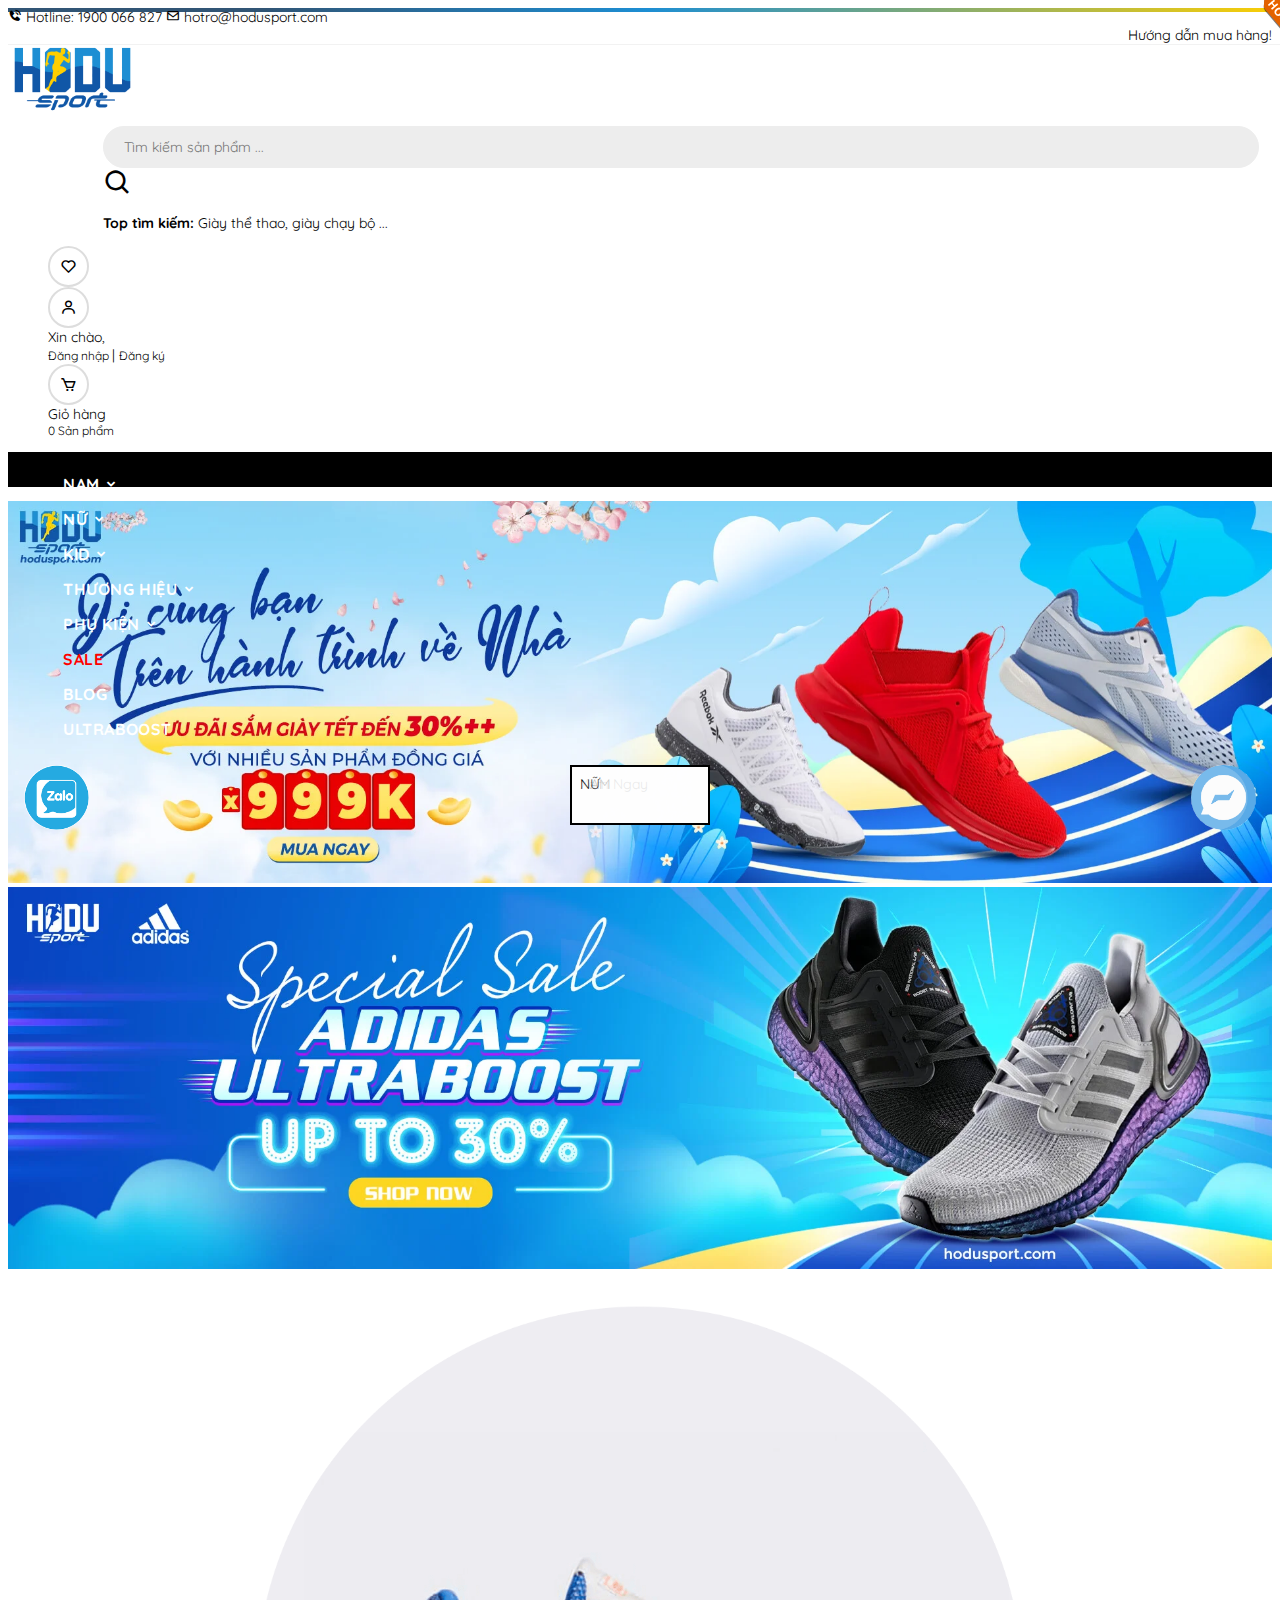
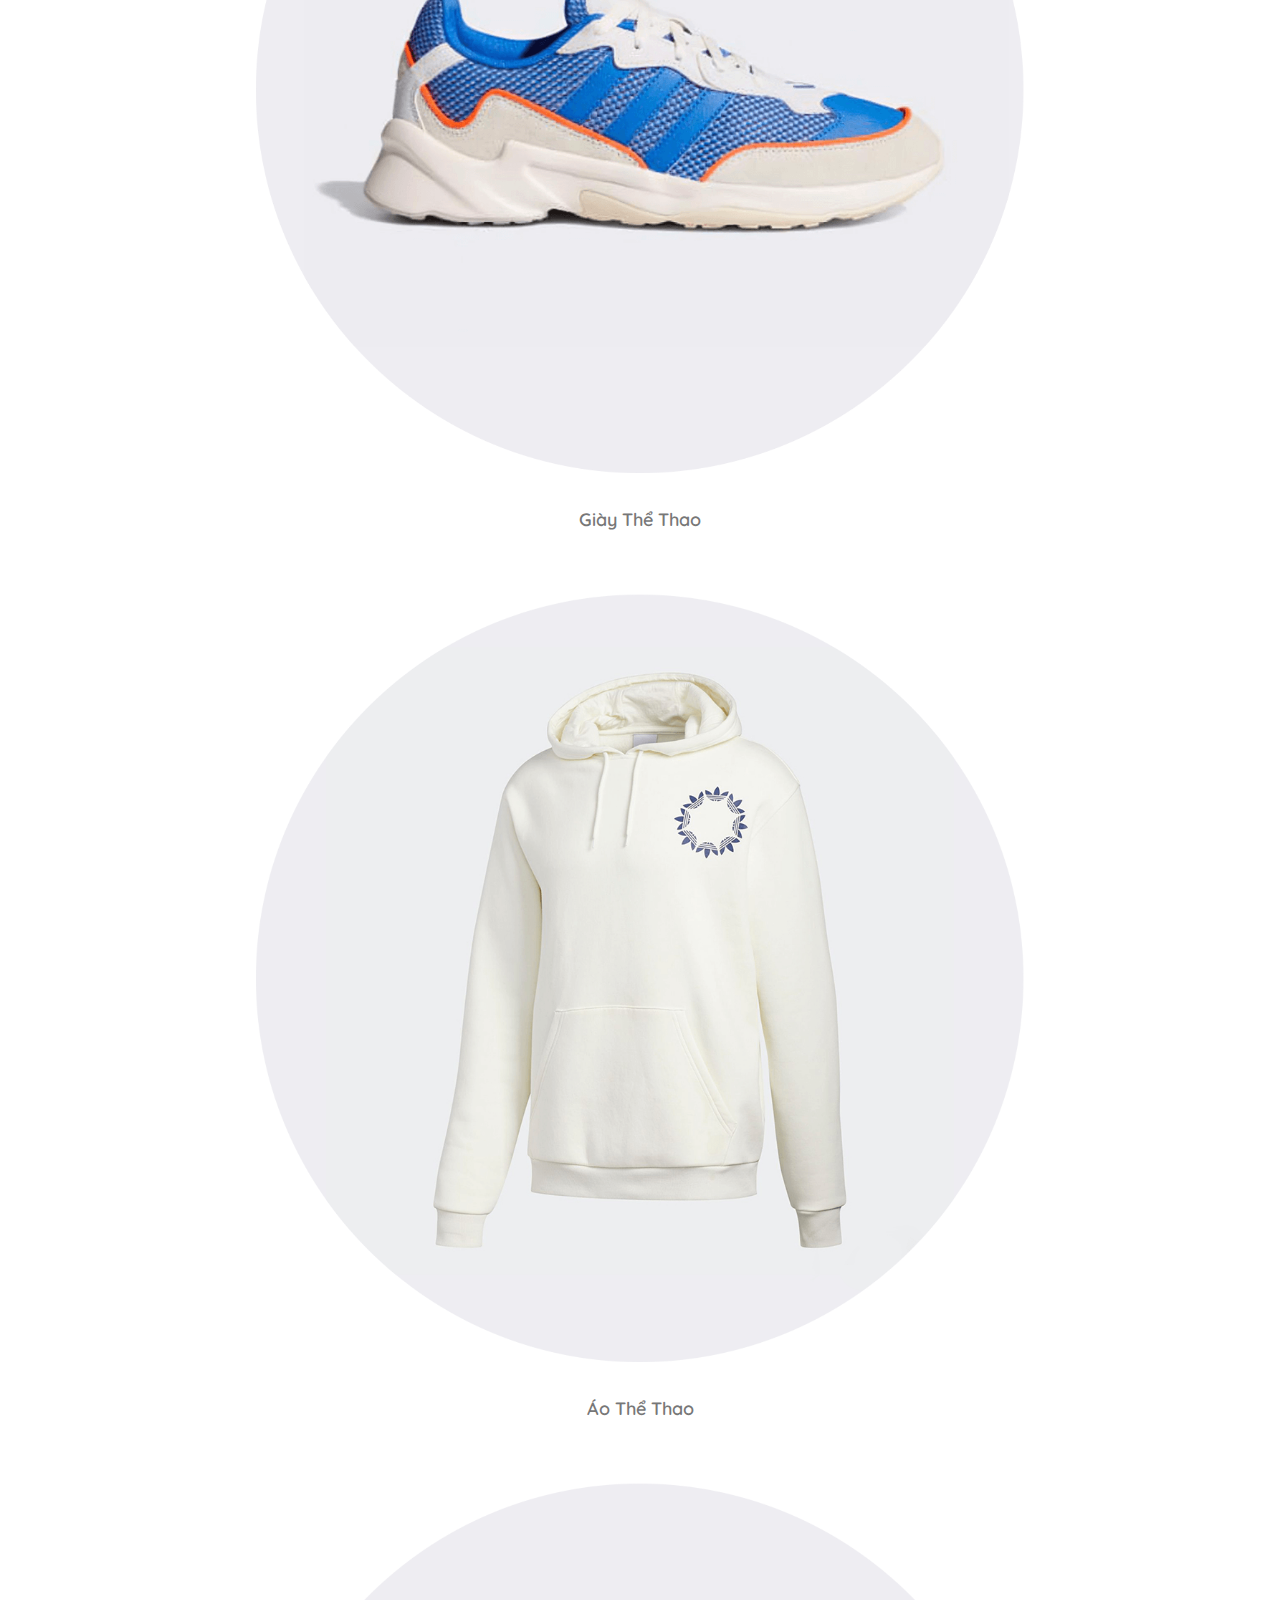
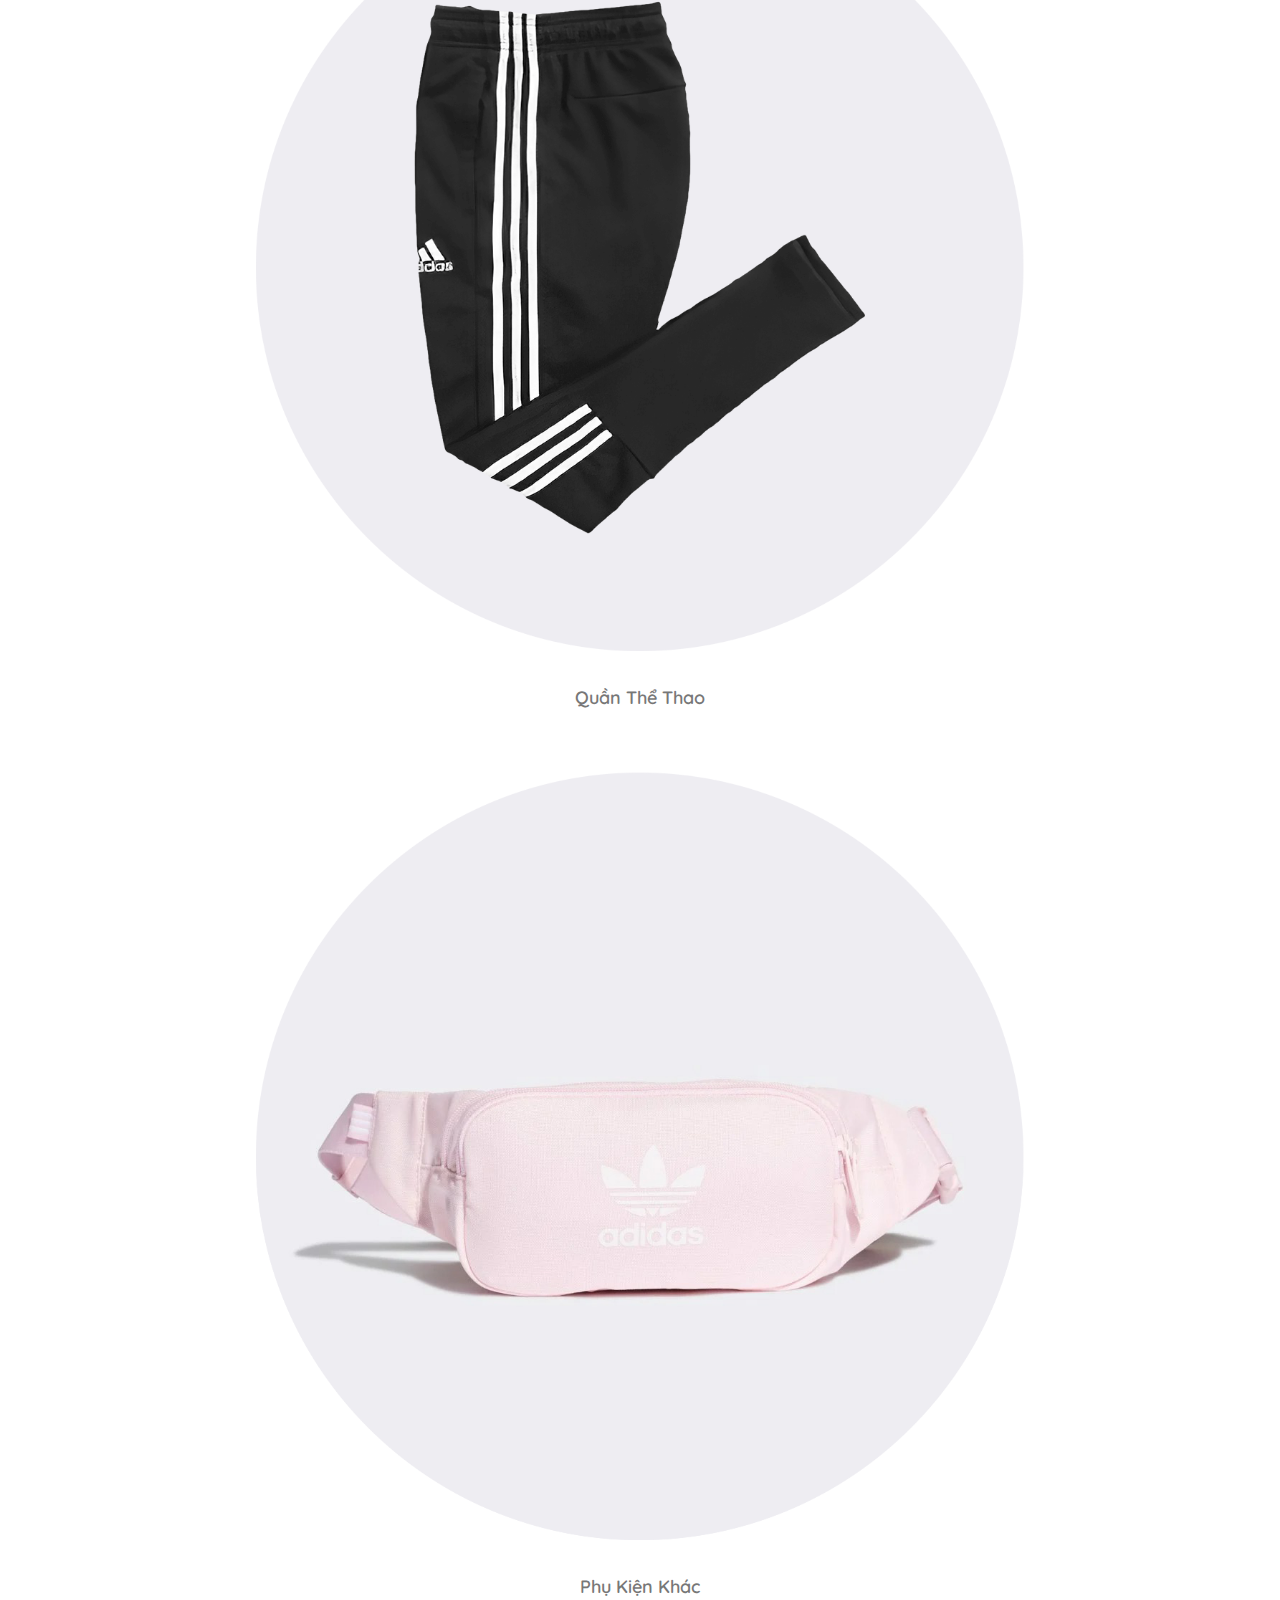
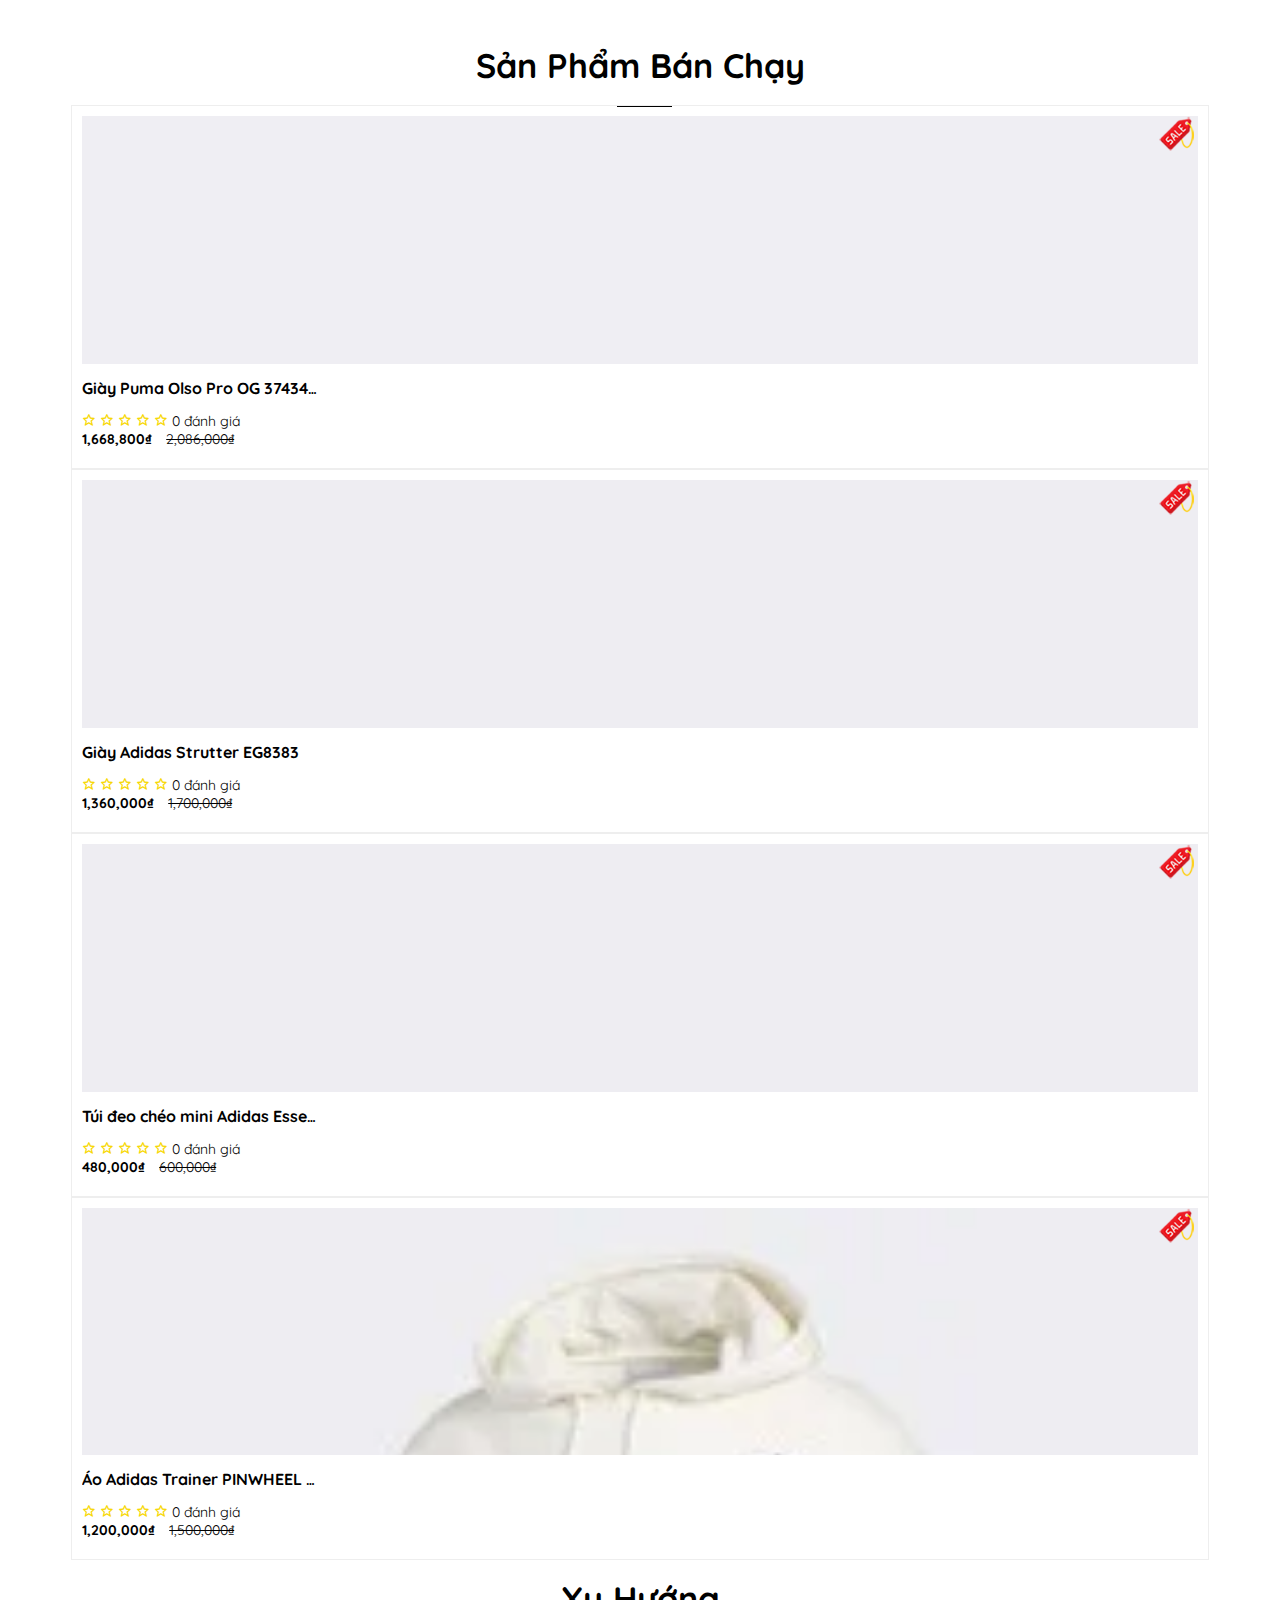
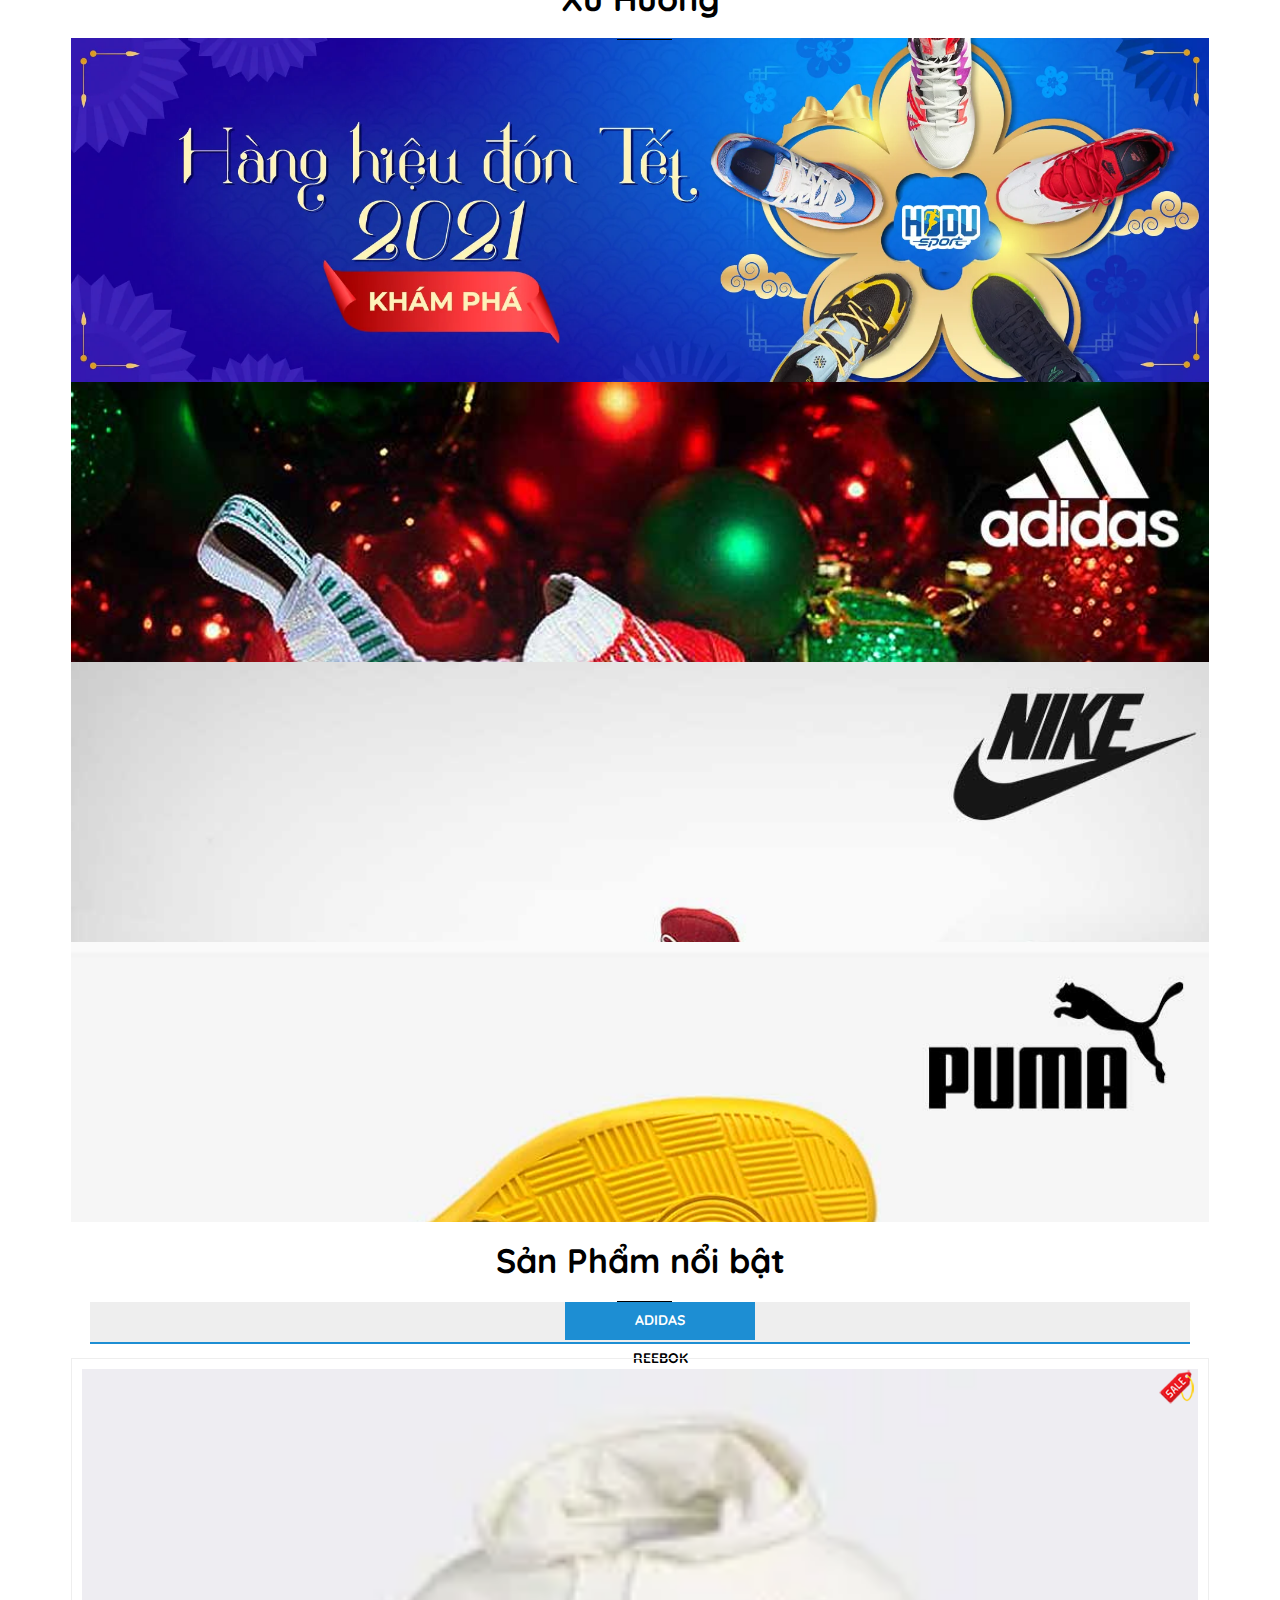
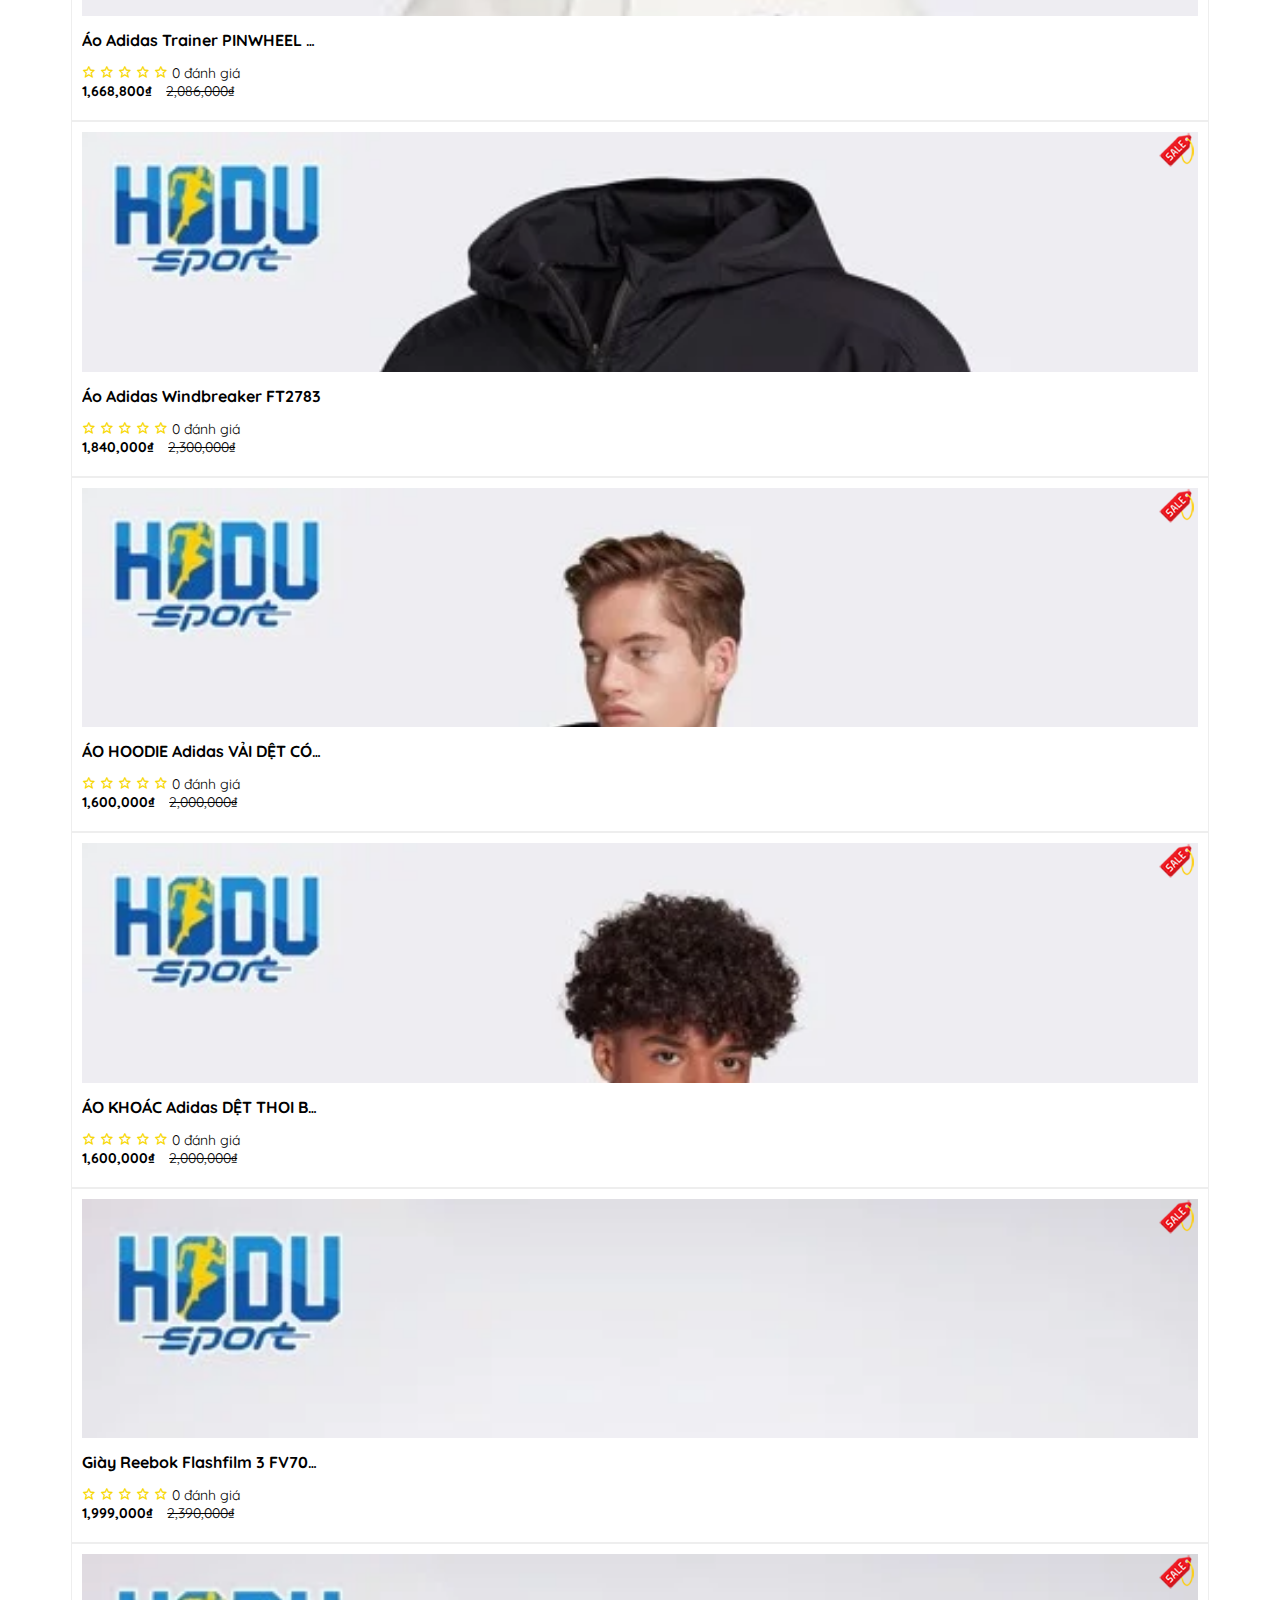
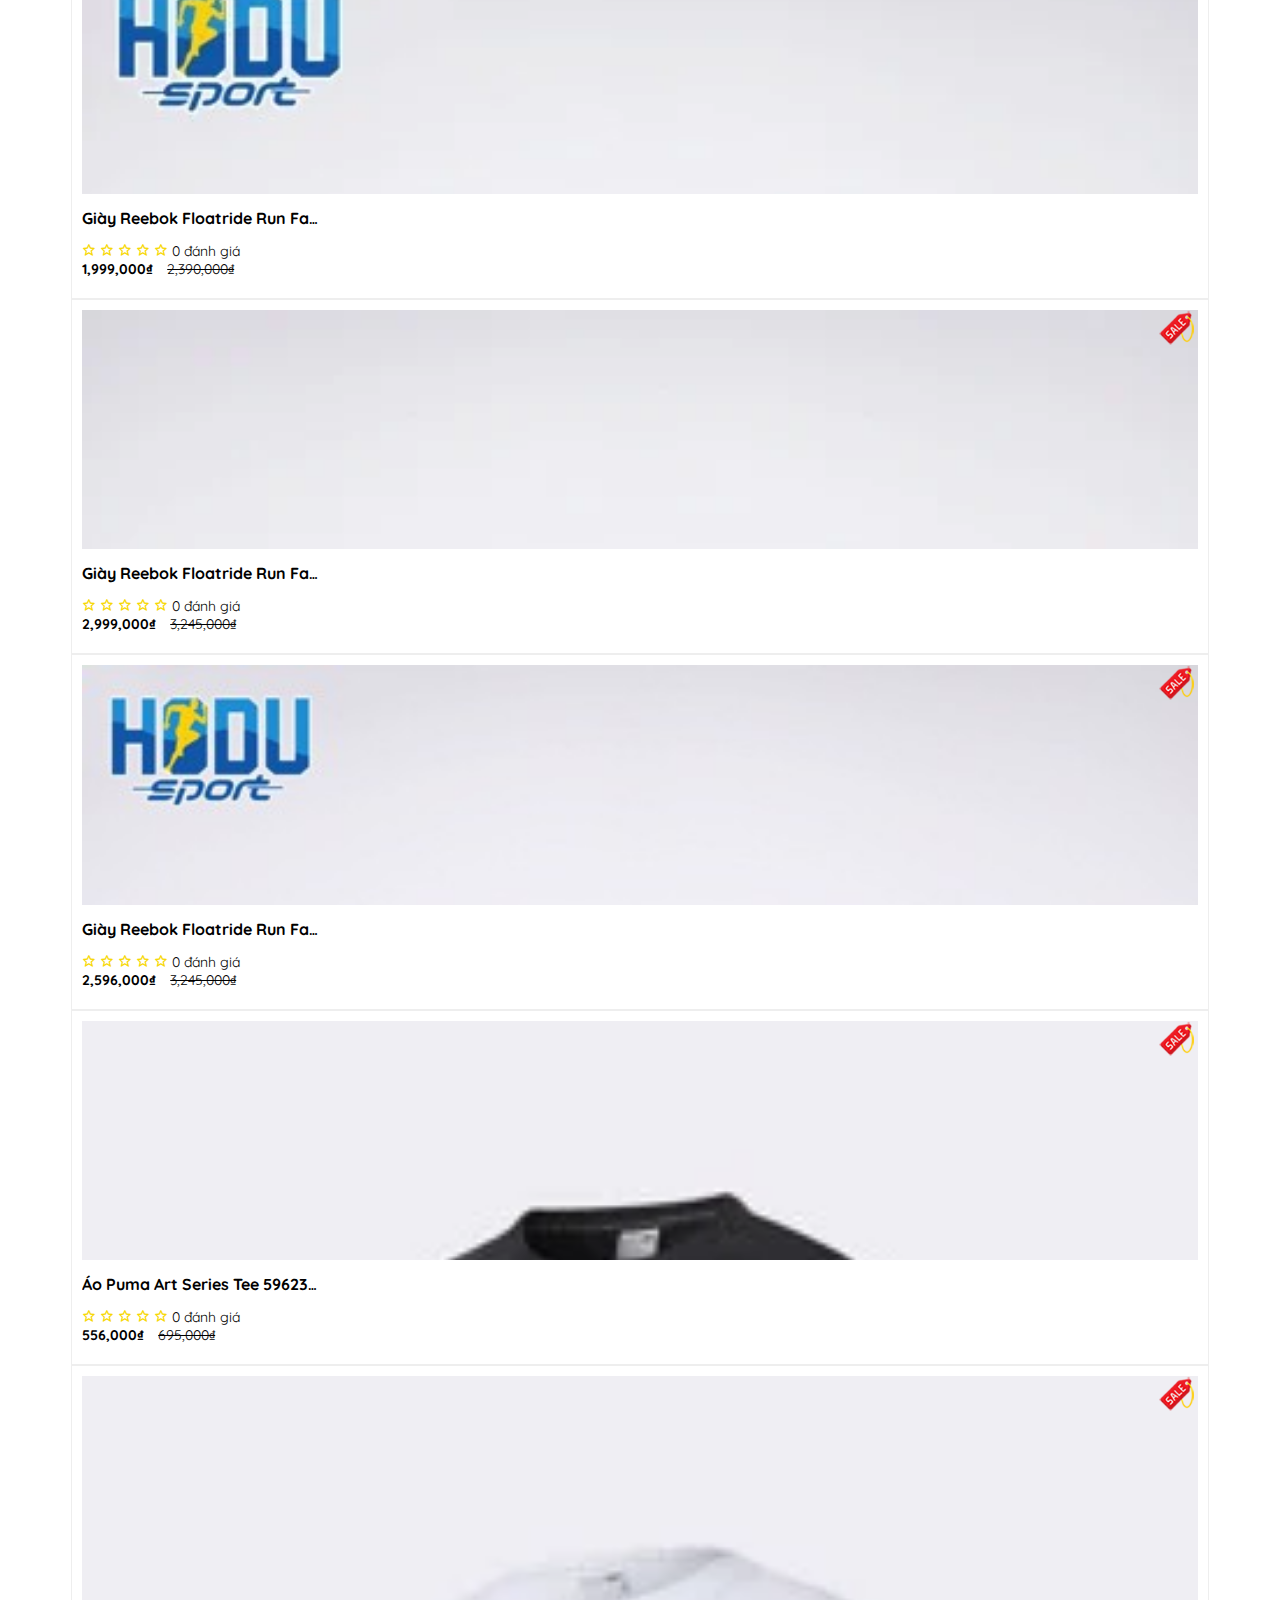
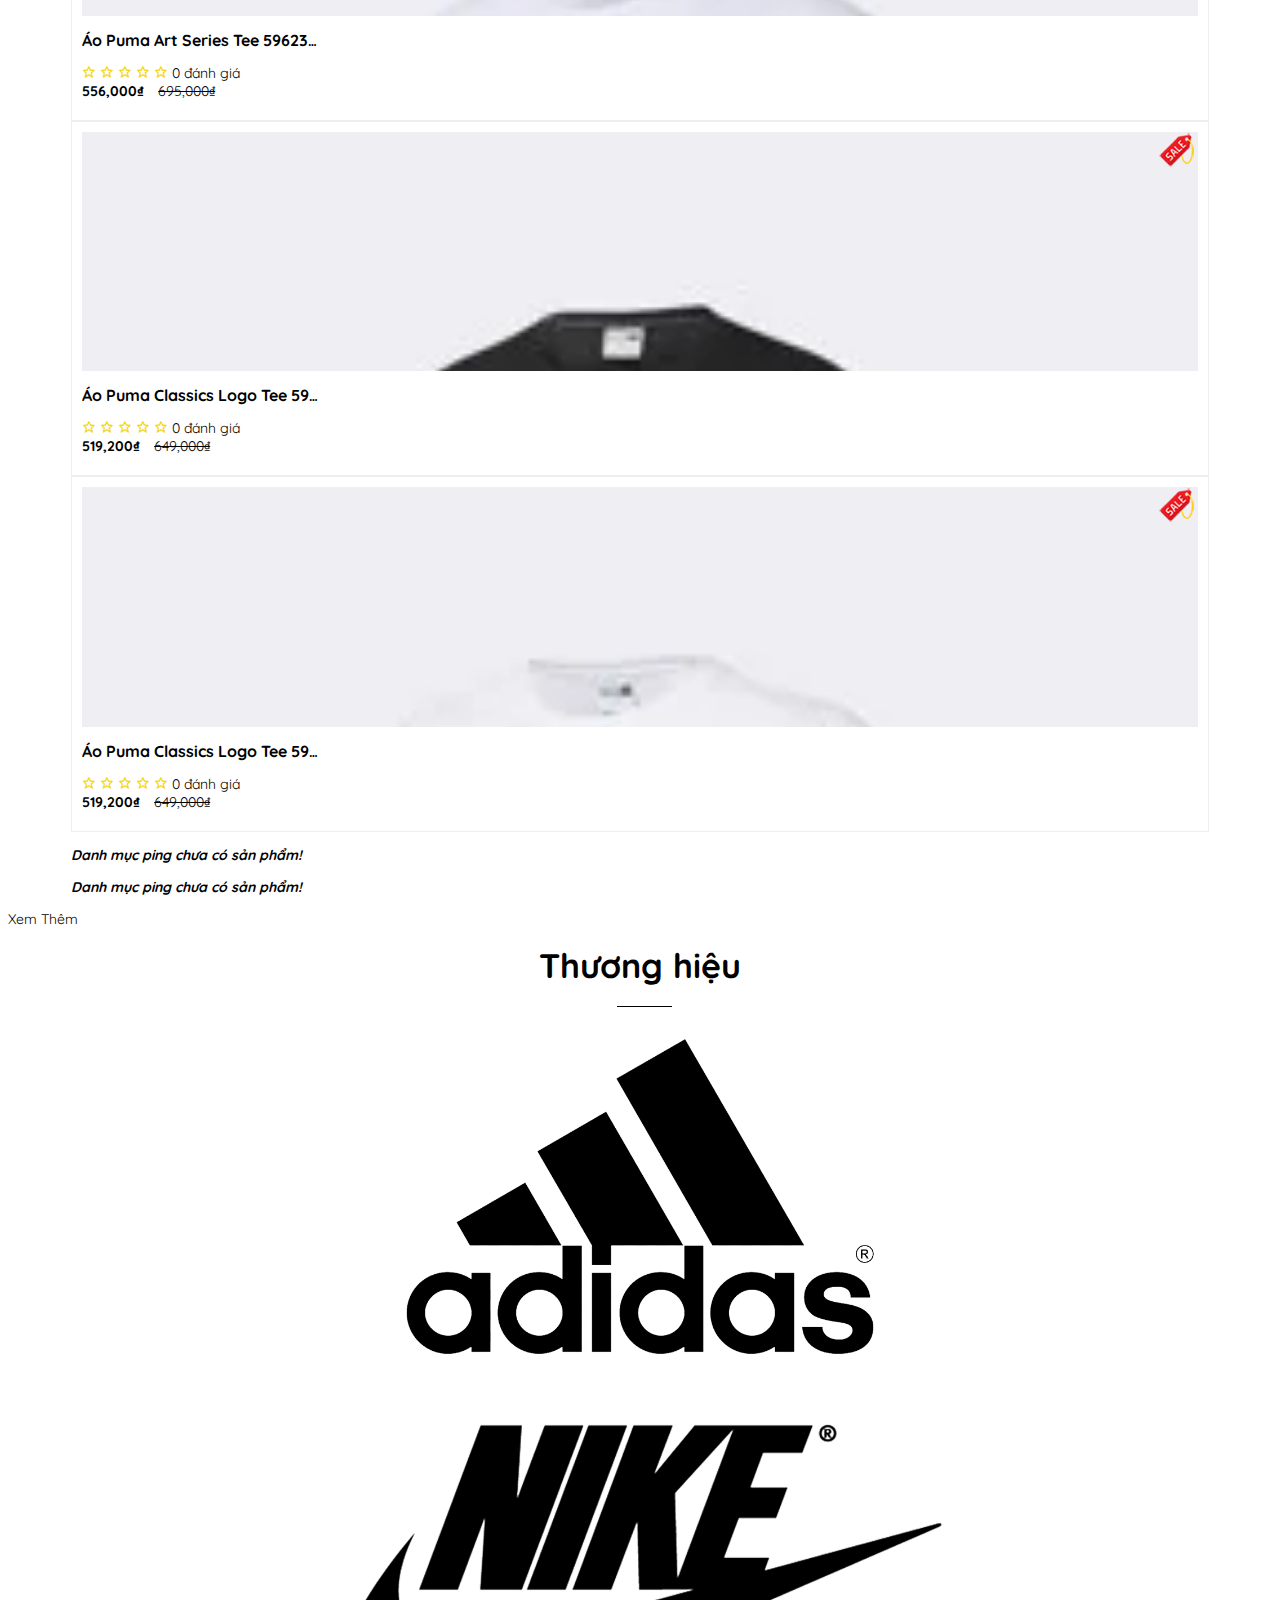
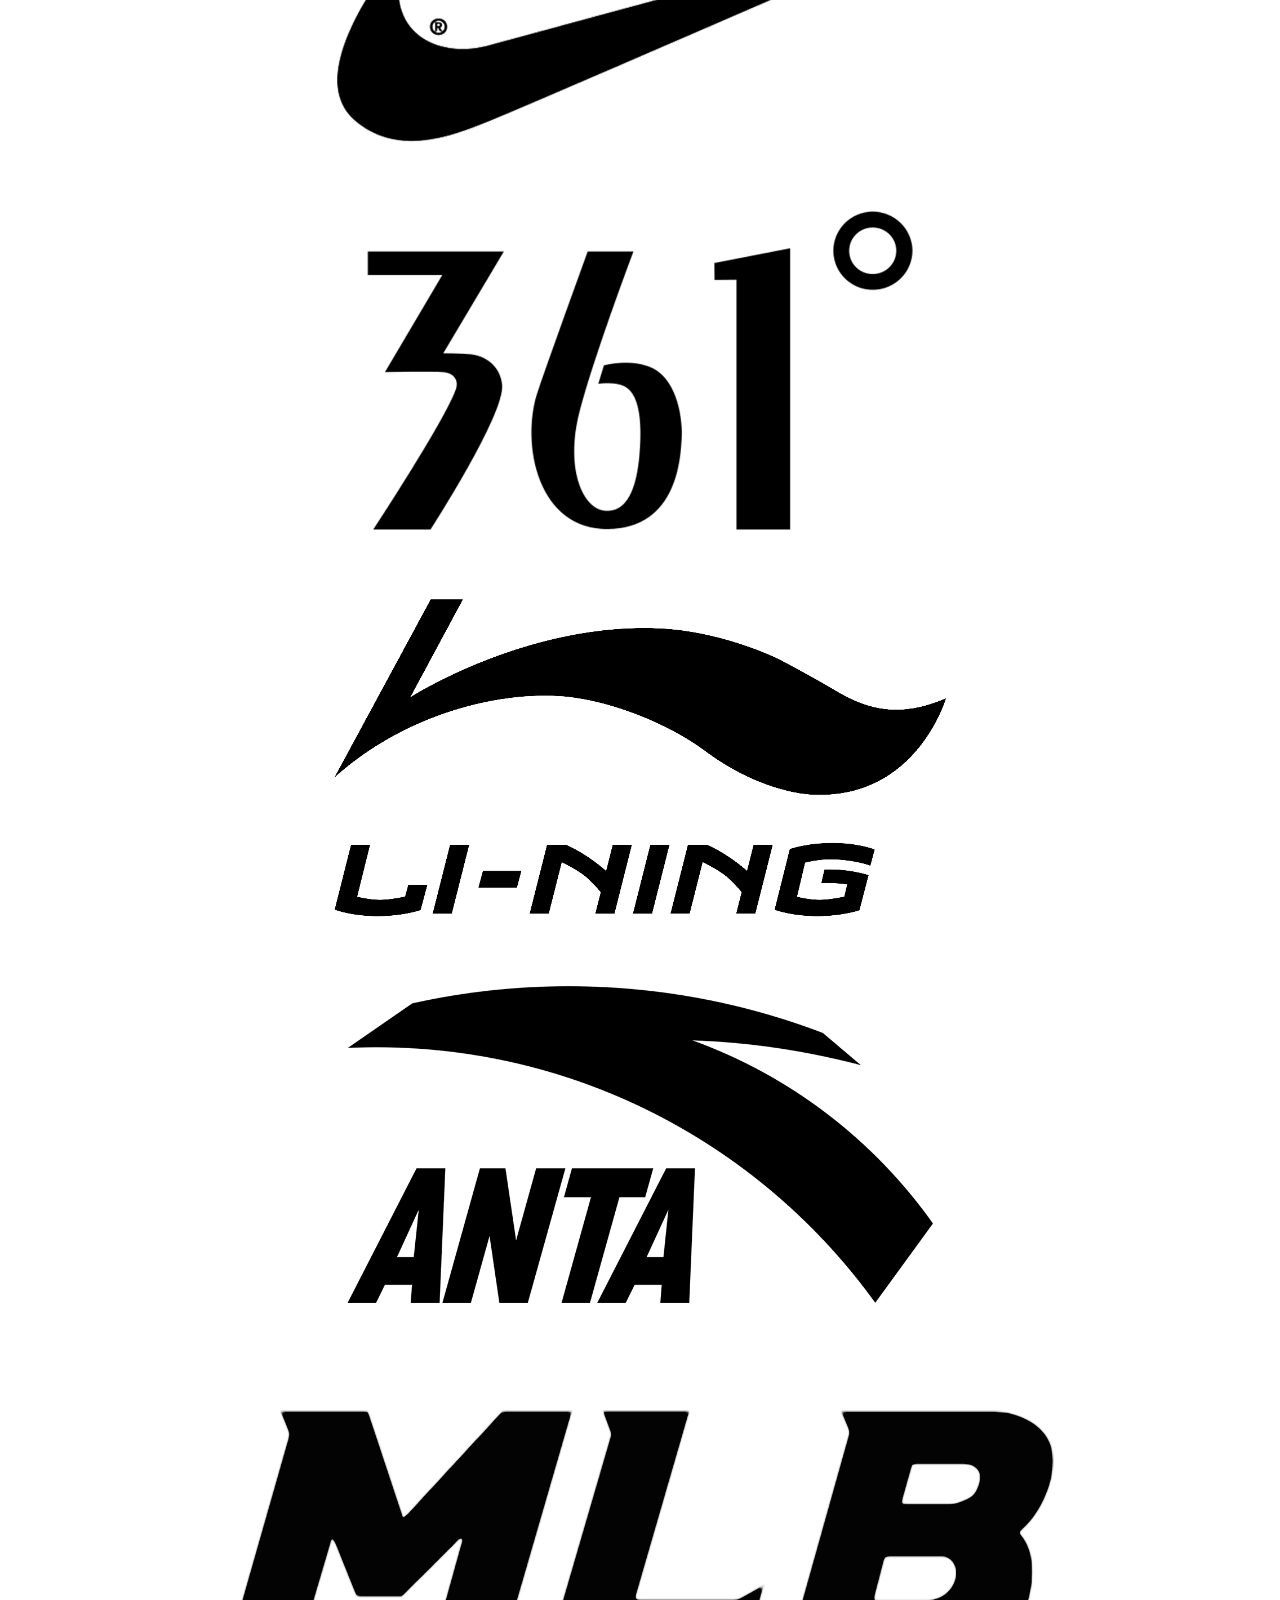
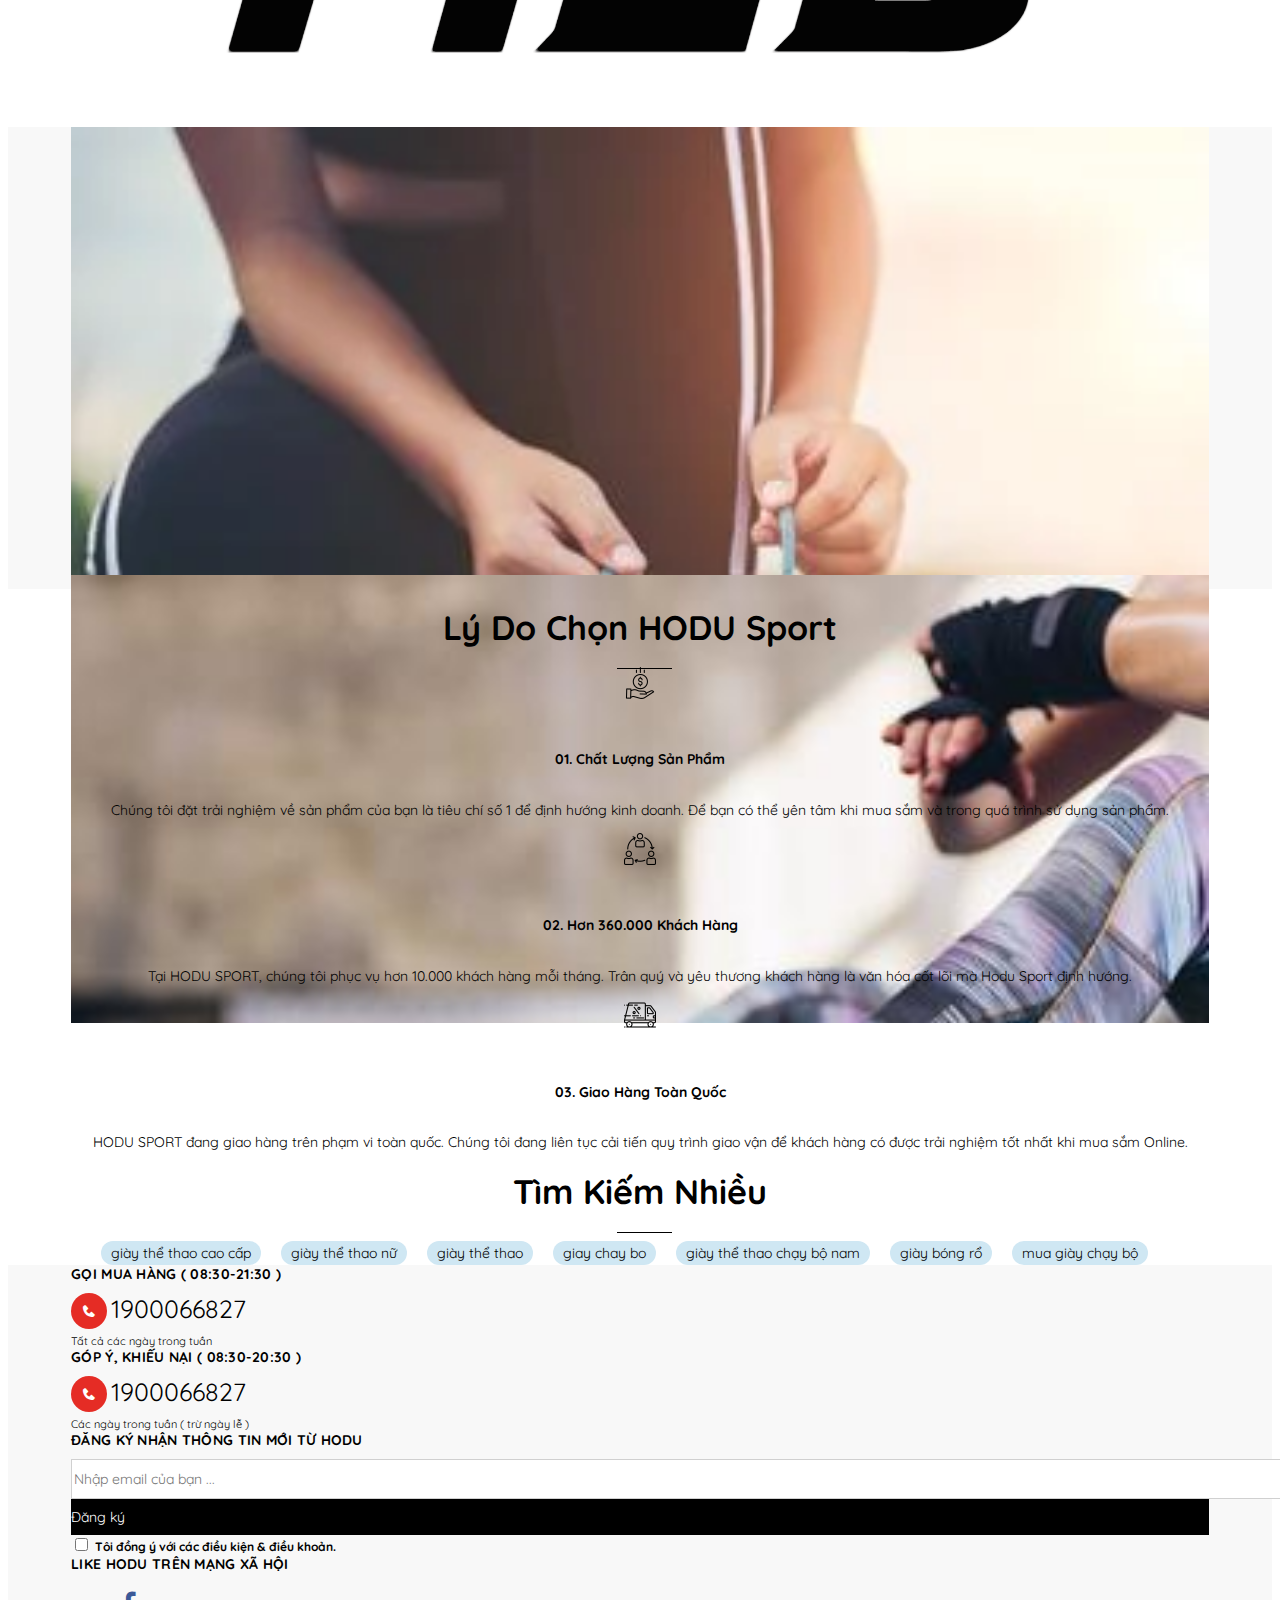
==== commit 4755ade7: "update" ====
--- a/Index/Index.html
+++ b/Index/Index.html
@@ -10,7 +10,7 @@
     <link rel="shortcut icon" type="image/x-icon" href="./images/favicon.ico">
     <link href="https://cdn.jsdelivr.net/npm/bootstrap@5.0.0-beta1/dist/css/bootstrap.min.css" rel="stylesheet"
         integrity="sha384-giJF6kkoqNQ00vy+HMDP7azOuL0xtbfIcaT9wjKHr8RbDVddVHyTfAAsrekwKmP1" crossorigin="anonymous">
-    <link rel="stylesheet" href="./Style.css">
+    <link rel="stylesheet" href="./stylesheet/Style.css">
     <link href='https://unpkg.com/boxicons@2.0.7/css/boxicons.min.css' rel='stylesheet'>
     <script src="https://cdn.jsdelivr.net/npm/bootstrap@5.0.0-beta1/dist/js/bootstrap.bundle.min.js"
         integrity="sha384-ygbV9kiqUc6oa4msXn9868pTtWMgiQaeYH7/t7LECLbyPA2x65Kgf80OJFdroafW"
@@ -20,11 +20,42 @@
 </head>
 
 <body>
+    <div class="brg-tablets"></div>
+    <ul class="position-fixed menu-tablets">
+        <p class="d-flex">MENU <i class='bx bx-x'></i></p>
+        <li class="d-flex">
+            <a href="#">NAM</a><i class='bx bxs-chevron-down'></i>
+        </li>
+        <li class="d-flex">
+            <a href="#">NỮ</a><i class='bx bxs-chevron-down'></i>
+        </li>
+        <li class="d-flex">
+            <a href="#">KID</a><i class='bx bxs-chevron-down'></i>
+        </li>
+        <li class="d-flex">
+            <a href="#">THƯƠNG HIỆU</a><i class='bx bxs-chevron-down'></i>
+        </li>
+        <li class="d-flex">
+            <a href="#">PHỤ KIỆN</a><i class='bx bxs-chevron-down'></i>
+        </li>
+        <li><a href="#">
+                SALE
+            </a>
+        </li>
+        <li><a href="#">
+                BLOG
+            </a>
+        </li>
+        <li><a href="#">
+                ULTRABOOST
+            </a>
+        </li>
+    </ul>
     <!-- hotline -->
     <div class="hotline0">
         <div class="hotline container py-2">
             <div class="row">
-                <div class="col-xs-12 col-sm-8">
+                <div class="col-sm-8">
                     <span>
                         <i class='bx bxs-phone-call'></i> Hotline: 1900 066 827
                     </span> <span>
@@ -40,12 +71,12 @@
     <!-- logo search login -->
     <div class="container">
         <div class="row header mt-2">
-            <div class="col-md-2 col-sm-4 col-xs-6 logo-header">
+            <div class="col-md-2 col-sm-4 logo-header">
                 <a href="#">
                     <img src="./Images/logo.png" alt="logo">
                 </a>
             </div>
-            <div class="col-md-6">
+            <div class="col-md-6 tablet-search">
                 <div class="search-header">
                     <div class="search position-relative">
                         <input type="text" placeholder="Tìm kiếm sản phẩm ...">
@@ -54,10 +85,13 @@
                     <p class="mt-1 ms-3"><b>Top tìm kiếm: </b>Giày thể thao, giày chạy bộ ...</p>
                 </div>
             </div>
-            <div class="col-md-4 col-sm-8 col-xs-6 login-header d-flex align-items-center">
+            <div class="col-md-4 col-sm-8 login-header d-flex align-items-center">
                 <ul class="d-flex">
                     <li class="d-flex align-items-center px-2">
                         <i class='bx bx-heart'></i>
+                    </li>
+                    <li class="d-flex align-items-center px-2 tabler-s">
+                        <i class='bx bx-search-alt-2'></i>
                     </li>
                     <li class="d-flex align-items-center px-2">
                         <i class='bx bx-user'></i>
@@ -79,17 +113,26 @@
                             <div class="second-font">0 Sản phẩm</div>
                         </div>
                     </li>
+                    <li class="d-flex">
+                        <div class="m-0 menu-tablet">
+                            <i class='bx bx-menu'></i>
+                        </div>
+                    </li>
                 </ul>
             </div>
         </div>
+    </div>
+    <div class="position-relative input-tablet p-2">
+        <input type="text" placeholder="Tìm kiếm sản phẩm...">
+        <i class='bx bx-search'></i>
     </div>
     <!-- end hotline -->
     <!-- navbar -->
-    <div class="container-fluid p-0">
-        <div class="navbar-header d-flex">
+    <div class="container-fluid p-0" id="navbar-on">
+        <div class="navbar-header">
             <ul class="d-flex m-auto">
                 <li class="male-navbar position-relative">
-                    <a href="#"> NAM <i class='bx bxs-chevron-down'></i>
+                    <a href="./html/NAM.html"> NAM <i class='bx bxs-chevron-down'></i>
                     </a>
                     <ul class="nam">
                         <li>
@@ -248,25 +291,25 @@
     <!-- collection -->
     <div class="container mt-3">
         <div class="row collection">
-            <div class="col-xs-6 col-sm-6 col-md-3 list-collection">
+            <div class="col-xl-3 col-sm-6 col-md-6 list-collection">
                 <a href="#">
                     <img src="./Images/collections1.png" alt="collections1">
                     <p>Giày Thể Thao</p>
                 </a>
             </div>
-            <div class="col-xs-6 col-sm-6 col-md-3 list-collection">
+            <div class="col-xl-3 col-sm-6 col-md-6 list-collection">
                 <a href="#">
                     <img src="./Images/collections2.png" alt="collections2">
                     <p>Áo Thể Thao</p>
                 </a>
             </div>
-            <div class="col-xs-6 col-sm-6 col-md-3 list-collection">
+            <div class="col-xl-3 col-sm-6 col-md-6 list-collection">
                 <a href="#">
                     <img src="./Images/collections3.png" alt="collections3">
                     <p>Quần Thể Thao</p>
                 </a>
             </div>
-            <div class="col-xs-6 col-sm-6 col-md-3 list-collection">
+            <div class="col-xl-3 col-sm-6 col-md-6 list-collection">
                 <a href="#">
                     <img src="./Images/collections4.png" alt="collections4">
                     <p>Phụ Kiện Khác</p>
@@ -280,7 +323,7 @@
             <div class="col-xl-12 col-sm-12 col-md-12 my-5">
                 <h2> <a href="#">Sản Phẩm Bán Chạy</a></h2>
             </div>
-            <div class="col-xs-6 col-sm-6 col-md-3 ">
+            <div class="col-xl-3 col-sm-6 col-md-6 ">
                 <div class="sanpham1">
                     <div class="bgr-img1">
                     </div>
@@ -308,7 +351,7 @@
                     </div>
                 </div>
             </div>
-            <div class="col-xs-6 col-sm-6 col-md-3">
+            <div class="col-xl-3 col-sm-6 col-md-6">
                 <div class="sanpham2">
                     <div class="bgr-img2">
                     </div>
@@ -336,7 +379,7 @@
                     </div>
                 </div>
             </div>
-            <div class="col-xs-6 col-sm-6 col-md-3">
+            <div class="col-xl-3 col-sm-6 col-md-6">
                 <div class="sanpham3">
                     <div class="bgr-img3">
                     </div>
@@ -364,7 +407,7 @@
                     </div>
                 </div>
             </div>
-            <div class="col-xs-6 col-sm-6 col-md-3">
+            <div class="col-xl-3 col-sm-6 col-md-6">
                 <div class="sanpham4">
                     <div class="bgr-img4">
                     </div>
@@ -449,7 +492,7 @@
                 <div class="carousel-inner mb-5">
                     <div class="carousel-item active">
                         <div class="row sp">
-                            <div class="col-xs-6 col-sm-6 col-md-3 ">
+                            <div class="col-xl-3 col-sm-6 col-md-6 ">
                                 <div class="sanpham4">
                                     <div class="bgr-img4">
                                     </div>
@@ -477,7 +520,7 @@
                                     </div>
                                 </div>
                             </div>
-                            <div class="col-xs-6 col-sm-6 col-md-3 ">
+                            <div class="col-xl-3 col-sm-6 col-md-6 ">
                                 <div class="sanpham121">
                                     <div class="bgr-img121">
                                     </div>
@@ -505,7 +548,7 @@
                                     </div>
                                 </div>
                             </div>
-                            <div class="col-xs-6 col-sm-6 col-md-3 ">
+                            <div class="col-xl-3 col-sm-6 col-md-6 ">
                                 <div class="sanpham131">
                                     <div class="bgr-img131">
                                     </div>
@@ -533,7 +576,7 @@
                                     </div>
                                 </div>
                             </div>
-                            <div class="col-xs-6 col-sm-6 col-md-3 ">
+                            <div class="col-xl-3 col-sm-6 col-md-6 ">
                                 <div class="sanpham141">
                                     <div class="bgr-img141">
                                     </div>
@@ -566,7 +609,7 @@
 
                     <div class="carousel-item">
                         <div class="row sp">
-                            <div class="col-xs-6 col-sm-6 col-md-3 ">
+                            <div class="col-xl-3 col-sm-6 col-md-6 ">
                                 <div class="sanpham151">
                                     <div class="bgr-img151">
                                     </div>
@@ -594,7 +637,7 @@
                                     </div>
                                 </div>
                             </div>
-                            <div class="col-xs-6 col-sm-6 col-md-3 ">
+                            <div class="col-xl-3 col-sm-6 col-md-6 ">
                                 <div class="sanpham161">
                                     <div class="bgr-img161">
                                     </div>
@@ -622,7 +665,7 @@
                                     </div>
                                 </div>
                             </div>
-                            <div class="col-xs-6 col-sm-6 col-md-3 ">
+                            <div class="col-xl-3 col-sm-6 col-md-6 ">
                                 <div class="sanpham171">
                                     <div class="bgr-img171">
                                     </div>
@@ -650,7 +693,7 @@
                                     </div>
                                 </div>
                             </div>
-                            <div class="col-xs-6 col-sm-6 col-md-3 ">
+                            <div class="col-xl-3 col-sm-6 col-md-6 ">
                                 <div class="sanpham181">
                                     <div class="bgr-img181">
                                     </div>
@@ -682,7 +725,7 @@
                     </div>
                     <div class="carousel-item">
                         <div class="row sp">
-                            <div class="col-xs-6 col-sm-6 col-md-3 ">
+                            <div class="col-xl-3 col-sm-6 col-md-6 ">
                                 <div class="sanpham211">
                                     <div class="bgr-img211">
                                     </div>
@@ -710,7 +753,7 @@
                                     </div>
                                 </div>
                             </div>
-                            <div class="col-xs-6 col-sm-6 col-md-3 ">
+                            <div class="col-xl-3 col-sm-6 col-md-6 ">
                                 <div class="sanpham221">
                                     <div class="bgr-img221">
                                     </div>
@@ -738,7 +781,7 @@
                                     </div>
                                 </div>
                             </div>
-                            <div class="col-xs-6 col-sm-6 col-md-3 ">
+                            <div class="col-xl-3 col-sm-6 col-md-6 ">
                                 <div class="sanpham231">
                                     <div class="bgr-img231">
                                     </div>
@@ -766,7 +809,7 @@
                                     </div>
                                 </div>
                             </div>
-                            <div class="col-xs-6 col-sm-6 col-md-3 ">
+                            <div class="col-xl-3 col-sm-6 col-md-6 ">
                                 <div class="sanpham241">
                                     <div class="bgr-img241">
                                     </div>
@@ -831,24 +874,224 @@
             <div class="col-xl-2 col-md-3 col-sm-6">
                 <img src="./Images/thuonghieu4.webp" alt="thuonghieu4">
             </div>
-            <div class="col-xl-2 col-md-3 col-sm-6">
+            <div class="col-xl-2 col-md-3 col-sm-6 tablet-none">
                 <img src="./Images/thuonghieu5.webp" alt="thuonghieu5">
             </div>
-            <div class="col-xl-2 col-md-3 col-sm-6">
+            <div class="col-xl-2 col-md-3 col-sm-6 tablet-none">
                 <img src="./Images/thuonghieu6.webp" alt="thuonghieu6">
             </div>
         </div>
-        <div class="row sp my-5">
-            <div class="col-xl-6 col-sm-12 position-relative p-0">
-                <div class="bgr-th-1"></div>
-                <div class="btn position-absolute">NAM</div>
-            </div>
-            <div class="col-xl-6 col-sm-12 position-relative p-0">
-                <div class="bgr-th-2"></div>
-                <div class="btn">NU</div>
-            </div>
-        </div>
+    </div>
+    <div class="th">
+        <div class="container">
+            <div class="row sp my-5 pt-2">
+                <div class="col-xl-6 col-sm-6 position-relative p-0">
+                    <div class="bgr-th-1"></div>
+                    <div class="btn position-absolute btn-th">NAM</div>
+                </div>
+                <div class="col-xl-6 col-sm-6 position-relative p-0">
+                    <div class="bgr-th-2 "></div>
+                    <div class="btn  btn-th">NỮ</div>
+                </div>
+            </div>
+        </div>
+    </div>
+    <!-- li do chon hodu -->
+    <div class="container">
+        <div class="row sp mb-4">
+            <div class="col-xl-12 col-sm-12 col-md-12 my-5">
+                <h2> <a href="#">Lý Do Chọn HODU Sport</a></h2>
+            </div>
+        </div>
+        <div class="row sp mb-4">
+            <div class="col-xl-4 col-md-6 col-sm-12 lido">
+                <div><img src="./Images/lido1.webp" alt="lido"></div>
+                <div>
+                    <h6>01. Chất Lượng Sản Phẩm</h6>
+                    <p>
+                        Chúng tôi đặt trải nghiệm về sản phẩm của bạn là tiêu chí số 1 để định hướng kinh doanh. Để bạn
+                        có thể yên tâm khi mua sắm và trong quá trình sử dụng sản phẩm.
+                    </p>
+                </div>
+            </div>
+            <div class="col-xl-4 col-md-6 col-sm-12 lido">
+                <div><img src="./Images/lido2.webp" alt="lido"></div>
+                <div>
+                    <h6>02. Hơn 360.000 Khách Hàng</h6>
+                    <p>
+                        Tại HODU SPORT, chúng tôi phục vụ hơn 10.000 khách hàng mỗi tháng. Trân quý và yêu thương khách
+                        hàng là văn hóa cốt lõi mà Hodu Sport định hướng.
+                    </p>
+                </div>
+            </div>
+            <div class="col-xl-4 col-md-6 col-sm-12 lido tablet-none">
+                <div><img src="./Images/lido3.webp" alt="lido"></div>
+                <div>
+                    <h6>03. Giao Hàng Toàn Quốc</h6>
+                    <p>
+                        HODU SPORT đang giao hàng trên phạm vi toàn quốc. Chúng tôi đang liên tục cải tiến quy trình
+                        giao vận để khách hàng có được trải nghiệm tốt nhất khi mua sắm Online.
+                    </p>
+                </div>
+            </div>
+        </div>
+    </div>
+    <!-- tim kiem  nhieu -->
+    <div class="container">
+        <div class="row sp mb-5">
+            <div class="col-xl-12 col-sm-12 col-md-12 my-5">
+                <h2> <a href="#">Tìm Kiếm Nhiều</a></h2>
+            </div>
+        </div>
+        <ul class="sp  ul-tk mb-5">
+            <li><a href="#">giày thể thao cao cấp</a></li>
+            <li><a href="#">giày thể thao nữ</a></li>
+            <li><a href="#">giày thể thao </a></li>
+            <li><a href="#">giay chay bo</a></li>
+            <li><a href="#">giày thể thao chạy bộ nam</a></li>
+            <li><a href="#">giày bóng rổ</a></li>
+            <li><a href="#">mua giày chạy bộ</a></li>
+        </ul>
+    </div>
+    <!-- footer -->
+    <div class="th-footer">
+        <div class="container">
+            <div class="sp row py-4 ft1">
+                <div class="col-xs-12 col-sm-3 lh">
+                    <h4>GỌI MUA HÀNG ( 08:30-21:30 )</h4>
+                    <div class="icon-lh d-flex">
+                        <i class='bx bxs-phone'></i>
+                        <span class="ps-3"><a href="#">1900066827</a></span>
+                    </div>
+                    <p>Tất cả các ngày trong tuần</p>
+                </div>
+                <div class="col-xs-12 col-sm-3 lh">
+                    <h4>GÓP Ý, KHIẾU NẠI ( 08:30-20:30 )</h4>
+                    <div class="icon-lh d-flex">
+                        <i class='bx bxs-phone'></i>
+                        <span class="ps-3"><a href="#">1900066827</a></span>
+                    </div>
+                    <p>Các ngày trong tuần ( trừ ngày lễ )</p>
+                </div>
+                <div class="col-xs-12 col-sm-3 dk">
+                    <h4>ĐĂNG KÝ NHẬN THÔNG TIN MỚI TỪ HODU</h4>
+                    <div class="position-relative">
+                        <input type="email" placeholder="Nhập email của bạn ..." class="ip-up">
+                        <div class="btn position-absolute  btn-up">Đăng ký</div>
+                    </div>
+                    <div class="cb-up pt-2">
+                        <input type="checkbox">
+                        <span>Tôi đồng ý với các điều kiện & điều khoản.</span>
+                    </div>
+                </div>
+                <div class="col-xs-12 col-sm-3 hodu">
+                    <h4 class="mb-3">LIKE HODU TRÊN MẠNG XÃ HỘI</h4>
+                    <ul class="d-flex">
+                        <li><a href="#">
+                                <i class='bx bxl-facebook' style="    color: #3b5998;"></i></a>
+                        </li>
+                        <li><a href="#">
+                                <i class='bx bxl-instagram' style="    color: #7b472c;"></i></a>
+                        </li>
+                        <li><a href="#">
+                                <i class='bx bxl-youtube' style="color: #cc181e;"></i></a>
+                        </li>
+                        <li><a href="#">
+                                <i class='bx bxs-envelope' style="color: #1a73e8;"></i></a>
+                        </li>
+                    </ul>
+                </div>
+            </div>
+            <div class="row sp py-4 footer-2">
+                <div class="col-xs-12 col-sm-3  ft2">
+                    <ul>
+                        <h4> Hỗ Trợ Khách Hàng</h4>
+                        <li><a href="#">Đặt hàng & Thanh toán</a></li>
+                        <li><a href="#">Giao hàng & Nhận hàng</a></li>
+                        <li> <a href="#">Đổi trả & Bảo hành</a></li>
+                        <li><a href="#">Khuyến Mại & Mã Giảm Giá</a></li>
+                        <li><a href="#">Chính sách bảo mật</a></li>
+                        <li> <a href="#">Điều khoản dịch vụ</a></li>
+                    </ul>
+                </div>
+                <div class="col-xs-12 col-sm-3  ft2">
+                    <ul>
+                        <h4>VỀ CHÚNG TÔI</h4>
+                        <li><a href="#">Giới thiệu</a></li>
+                        <li><a href="#">Theo dõi đơn hàng</a></li>
+                        <li> <a href="#">Câu hỏi thường gặp</a></li>
+                        <li><a href="#">Hướng dẫn chọn size</a></li>
+                        <li><a href="#">Liên hệ</a></li>
+                        <li> <a href="#">Tìm kiếm</a></li>
+                    </ul>
+                </div>
+                <div class="col-xs-12 col-sm-3  ft2">
+                    <ul>
+                        <h4>THÔNG TIN LIÊN HỆ</h4>
+                        <li><a href="#">Cửa hàng thời trang thể thao HODU SPORT</a></li>
+                        <li><a href="#">Địa Chỉ: 49 Tố Hữu, Phường Hòa Cường Nam, Quận Hải Châu, TP. Đà Nẵng.</a></li>
+                        <li> <a href="#">Điện thoại: 1900 066 827</a></li>
+                        <li><a href="#">Email: hotro@hodusport.com</a></li>
+                    </ul>
+                </div>
+                <div class="col-xs-12 col-sm-3  ft2">
+                    <h4>FANPAGE CỦA CHÚNG TÔI</h4>
+                    <div class="d-flex lf-1">
+                        <img src="./Images/footer1.jpg" alt="footer1">
+                        <div class="ms-2">
+                            <a href="#">HODU Sport</a>
+                            <p>28 likes</p>
+                        </div>
+                    </div>
+                    <div class="btn lf-2">
+                        <i class='bx bxl-facebook-square'></i>
+                        Like Page
+                    </div>
+                </div>
+            </div>
+            <div class="row sp py-4">
+                <div class="col-xs-12 col-sm-7 ft-3">
+                    <p><b>
+                            HODU Sport là một sản phẩm của Công ty cổ phần TMDV SNV GROUP.</b></p>
+                    <span>MST: 0401976173 - Ngày cấp: 16/05/2019 - Nơi cấp: Sở KH & ĐT TP. Đà Nẵng.</span>
+                </div>
+                <div class="col-xs-12 col-sm-5">
+                    <div class="d-flex ft-end">
+                        <img src="./Images/ft-3.webp" alt="footer-3">
+                        <span><i class='bx bx-check-shield'></i>100% sản phẩm chính hãng</span>
+                    </div>
+                </div>
+            </div>
+        </div>
+    </div>
+    <div class="zalo">
+        <img src="./Images/zalo.png" alt="zalo">
+    </div>
+    <div class="mess">
+        <img src="./Images/mess.png" alt="mess">
+    </div>
+    <div class="push-up" id="top">
+        <a href="#">
+            <i class='bx bxs-chevron-up-circle'></i>
+        </a>
     </div>
 </body>
+<script>
+    window.onscroll = function () { navbar() }
+    function navbar() {
+        onnavbar = document.getElementById("navbar-on");
+        ontop = document.getElementById("top");
+        if (document.documentElement.scrollTop > 500) {
+            ontop.style.display = "block";
+            onnavbar.style.position = "fixed";
+            onnavbar.style.zIndex = "999999";
+            onnavbar.style.top = "0";
+        }
+        else {
+            ontop.style.display = "none";
+            onnavbar.style.position = "relative";
+        }
+    };
+</script>
 
 </html>--- a/Index/stylesheet/Style.css
+++ b/Index/stylesheet/Style.css
@@ -0,0 +1,1408 @@
+@import url('https://fonts.googleapis.com/css2?family=Quicksand:wght@300;400;500;600;700&display=swap');
+* {
+    font-family: 'Quicksand', sans-serif;
+    font-size: 14px;
+}
+
+.second-font {
+    font-size: 12px;
+}
+
+.second-color {
+    color: #333;
+}
+
+.first-color {
+    color: #666;
+}
+
+li {
+    list-style: none;
+}
+
+a {
+    text-decoration: none;
+    color: black;
+}
+
+img {
+    max-width: 100%;
+}
+
+/* hotline */
+
+.hotline {
+    position: relative;
+}
+
+.hotline0::before {
+    position: absolute;
+    content: "";
+    background: linear-gradient(90deg, rgba(49, 85, 117, 1) 20%, rgba(29, 142, 211, 1) 50%, rgba(255, 207, 0, 1) 100%);
+    width: 100%;
+    height: 4px;
+}
+
+.hotline0::after {
+    position: absolute;
+    content: "";
+    background-color: #f2f2f2;
+    height: 1px;
+    width: 100%;
+}
+
+.huongdan {
+    text-align: right;
+}
+
+/* header */
+
+.logo-header a img {
+    max-width: 100%;
+    height: 70px;
+}
+
+.search-header {
+    margin-top: 8px !important;
+    width: 85%;
+    display: block;
+    margin: auto;
+}
+
+.search input {
+    width: 100%;
+    height: 40px;
+    outline: none;
+    padding: 0 60px 0 20px;
+    background: #ededed;
+    border-radius: 999px;
+    border: 1px solid #ededed;
+}
+
+.search i {
+    right: 2%;
+    font-size: 30px;
+    top: 15%;
+}
+
+.login-header i {
+    border: 2px solid #dddddd;
+    border-radius: 50%;
+    font-size: 17px;
+    padding: 10px;
+}
+
+.login-header ul li {
+    flex-grow: 1;
+}
+
+/* navbar */
+
+.navbar-header {
+    background-color: black;
+    height: 35px;
+    font-size: 16px;
+    display: flex;
+}
+
+.navbar-header>ul>li>a {
+    color: white;
+    padding: 0 15px;
+    position: relative;
+    font-size: 16px;
+    font-weight: 700;
+    letter-spacing: 0.6px;
+}
+
+.navbar-header>ul>li {
+    height: 35px;
+    display: flex;
+    align-items: center;
+}
+
+.active-red {
+    color: #f00 !important;
+}
+
+.nam {
+    box-shadow: rgba(0, 0, 0, 0.2) 0px 6px 15px;
+    top: 2.5rem;
+    width: 250px;
+    padding: 0;
+    display: none;
+    border-top: 2px solid #ff0000;
+}
+
+.nu {
+    box-shadow: rgba(0, 0, 0, 0.2) 0px 6px 15px;
+    top: 2.5rem;
+    width: 250px;
+    padding: 0;
+    display: none;
+    border-top: 2px solid #ff0000;
+}
+
+.kid {
+    box-shadow: rgba(0, 0, 0, 0.2) 0px 6px 15px;
+    top: 2.5rem;
+    width: 250px;
+    padding: 0;
+    display: none;
+    border-top: 2px solid #ff0000;
+}
+
+.thuonghieu {
+    box-shadow: rgba(0, 0, 0, 0.2) 0px 6px 15px;
+    top: 2.5rem;
+    width: 250px;
+    padding: 0;
+    display: none;
+    border-top: 2px solid #ff0000;
+}
+
+.phukien {
+    box-shadow: rgba(0, 0, 0, 0.2) 0px 6px 15px;
+    top: 2.5rem;
+    width: 250px;
+    padding: 0;
+    display: none;
+    border-top: 2px solid #ff0000;
+}
+
+.nam li {
+    color: black !important;
+    padding: 9px 18px;
+    text-align: left;
+    border-bottom: 1px solid #dddddd;
+}
+
+.nu li {
+    color: black !important;
+    padding: 9px 18px;
+    text-align: left;
+    border-bottom: 1px solid #dddddd;
+}
+
+.kid li {
+    color: black !important;
+    padding: 9px 18px;
+    text-align: left;
+    border-bottom: 1px solid #dddddd;
+}
+
+.thuonghieu li {
+    color: black !important;
+    padding: 9px 18px;
+    text-align: left;
+    border-bottom: 1px solid #dddddd;
+}
+
+.phukien li {
+    color: black !important;
+    padding: 9px 18px;
+    text-align: left;
+    border-bottom: 1px solid #dddddd;
+}
+
+.male-navbar:hover ul {
+    display: block;
+    position: absolute;
+    background-color: white;
+    color: black;
+    visibility: visible;
+}
+
+.female-navbar:hover .nu {
+    display: block;
+    position: absolute;
+    background-color: white;
+    color: black;
+    visibility: visible;
+}
+
+.kid-navbar:hover .kid {
+    display: block;
+    position: absolute;
+    background-color: white;
+    color: black;
+    visibility: visible;
+}
+
+.brad-navbar:hover .thuonghieu {
+    display: block;
+    position: absolute;
+    background-color: white;
+    color: black;
+    visibility: visible;
+}
+
+.item-navbar:hover .phukien {
+    display: block;
+    position: absolute;
+    background-color: white;
+    color: black;
+    visibility: visible;
+}
+
+.ultraboost::before {
+    content: url(../Images/hot.png);
+    width: 10px;
+    position: absolute;
+    top: -15px;
+    right: 15px;
+}
+
+/* banner */
+
+.banner>div {
+    padding: 0;
+}
+
+/* collection */
+
+.collection {
+    width: 92%;
+    margin: auto;
+}
+
+.list-collection {
+    padding: 30px 15px 10px;
+    text-align: center;
+}
+
+.list-collection img {
+    width: 68.3%;
+}
+
+.list-collection img:hover {
+    opacity: 0.5;
+}
+
+.list-collection p {
+    color: #777;
+    padding: 10px 0;
+    font-size: 18px;
+    font-weight: 600;
+    margin-bottom: 10px;
+}
+
+/* san pham ban chay */
+
+.sp {
+    width: 90%;
+    margin: auto;
+}
+
+.sp h2 {
+    text-align: center;
+    position: relative;
+}
+
+.sp h2 a {
+    font-size: 34px;
+    line-height: 1.6;
+}
+
+.sp h2::before {
+    content: "";
+    border-bottom: 1px solid black;
+    width: 55px;
+    height: 1px;
+    position: absolute;
+    bottom: -25%;
+    left: 48%;
+}
+
+.sanpham1 {
+    padding: 10px;
+    border: 1.5px solid #eee;
+    position: relative;
+}
+
+.sanpham1::before {
+    content: "";
+    background-image: url(../Images/sale.png);
+    position: absolute;
+    width: 35px;
+    height: 35px;
+    background-size: 100%;
+    right: 14px;
+}
+
+.muangay {
+    top: 63%;
+    display: none;
+    position: absolute;
+    border: 1px solid black;
+    font-weight: 700;
+    font-size: 12px;
+    width: 92%;
+    text-align: center;
+    align-items: center;
+    height: 31.6px;
+}
+
+.muangay span {
+    height: 102%;
+    font-size: 12px;
+    width: 50%;
+    background-color: black;
+    color: white;
+}
+
+.muangay div {
+    font-size: 12px;
+    height: 102%;
+    width: 50%;
+}
+
+.sanpham1:hover .muangay {
+    display: flex;
+}
+
+.sanpham1 h3 a {
+    font-size: 16px;
+}
+
+.bgr-img1 {
+    background-image: url(../Images/giay11.png);
+    width: 100%;
+    height: 17.7rem;
+    background-size: 100%;
+}
+
+.star-yellow i {
+    color: #f7d805!important;
+}
+
+.giaban>span>b {
+    margin-right: 10px;
+}
+
+.giaban {
+    margin-bottom: 10px;
+}
+
+.sanpham1:hover .bgr-img1 {
+    background-image: url(../Images/giay12.png);
+}
+
+.sanpham2 {
+    padding: 10px;
+    border: 1.5px solid #eee;
+    position: relative;
+}
+
+.sanpham2::before {
+    content: "";
+    background-image: url(../Images/sale.png);
+    position: absolute;
+    width: 35px;
+    height: 35px;
+    background-size: 100%;
+    right: 14px;
+}
+
+.sanpham2:hover .muangay {
+    display: flex;
+}
+
+.sanpham2 h3 a {
+    font-size: 16px;
+}
+
+.sanpham2:hover .bgr-img2 {
+    background-image: url(../Images/giay22.png);
+}
+
+.bgr-img2 {
+    background-image: url(../Images/giay21.png);
+    width: 100%;
+    height: 17.7rem;
+    background-size: 100%;
+}
+
+.sanpham3 {
+    padding: 10px;
+    border: 1.5px solid #eee;
+    position: relative;
+}
+
+.sanpham3::before {
+    content: "";
+    background-image: url(../Images/sale.png);
+    position: absolute;
+    width: 35px;
+    height: 35px;
+    background-size: 100%;
+    right: 14px;
+}
+
+.sanpham3:hover .muangay {
+    display: flex;
+}
+
+.sanpham3 h3 a {
+    font-size: 16px;
+}
+
+.sanpham3:hover .bgr-img3 {
+    background-image: url(../Images/tui32.png);
+}
+
+.bgr-img3 {
+    background-image: url(../Images/tui31.png);
+    width: 100%;
+    height: 17.7rem;
+    background-size: 100%;
+}
+
+.sanpham4 {
+    padding: 10px;
+    border: 1.5px solid #eee;
+    position: relative;
+}
+
+.sanpham4::before {
+    content: "";
+    background-image: url(../Images/sale.png);
+    position: absolute;
+    width: 35px;
+    height: 35px;
+    background-size: 100%;
+    right: 14px;
+}
+
+.sanpham4:hover .muangay {
+    display: flex;
+}
+
+.sanpham4 h4 a {
+    font-size: 16px;
+}
+
+.sanpham4:hover .bgr-img4 {
+    background-image: url(../Images/ao42.png);
+}
+
+.bgr-img4 {
+    background-image: url(../Images/ao41.png);
+    width: 100%;
+    height: 17.7rem;
+    background-size: 100%;
+}
+
+.sanpham4 h3 a {
+    font-size: 16px;
+}
+
+.sanpham1 h3 {
+    white-space: nowrap;
+    width: 240px;
+    overflow: hidden;
+    text-overflow: ellipsis;
+}
+
+.sanpham2 h3 {
+    white-space: nowrap;
+    width: 240px;
+    overflow: hidden;
+    text-overflow: ellipsis;
+}
+
+.sanpham3 h3 {
+    white-space: nowrap;
+    width: 240px;
+    overflow: hidden;
+    text-overflow: ellipsis;
+}
+
+.sanpham4 h3 {
+    white-space: nowrap;
+    width: 240px;
+    overflow: hidden;
+    text-overflow: ellipsis;
+}
+
+.sanpham1:hover {
+    border: 1.1px solid #1d8ed3;
+}
+
+.sanpham2:hover {
+    border: 1.1px solid #1d8ed3;
+}
+
+.sanpham3:hover {
+    border: 1.1px solid #1d8ed3;
+}
+
+.sanpham4:hover {
+    border: 1.1px solid #1d8ed3;
+}
+
+/* xu huong */
+
+.bgr-xh {
+    background-image: url(../Images/xuhuong1.png);
+    max-width: 100%;
+    height: 24.59rem;
+    background-size: 100%;
+}
+
+.bgr-xh1 {
+    background-image: url(../Images/xuhuong2.png);
+    max-width: 100%;
+    background-size: cover;
+    height: 20rem;
+}
+
+.bgr-xh2 {
+    background-image: url(../Images/xuhuong3.png);
+    max-width: 100%;
+    background-size: cover;
+    height: 20rem;
+}
+
+.bgr-xh3 {
+    background-image: url(../Images/xuhuong4.png);
+    max-width: 100%;
+    background-size: cover;
+    height: 20rem;
+}
+
+.btn-xh {
+    background: #fff;
+    opacity: 0.7;
+    border: 2px solid black;
+    padding: 8px;
+    width: 120px;
+    height: 40px;
+    transform: translate(-50%, -50%);
+    position: absolute;
+    bottom: 5%;
+    left: 50%;
+}
+
+.btn-xh:hover {
+    background: #ffcf00;
+}
+
+/* san pham noi bat */
+.carousel-indicators .active{
+    background-color: black !important;
+}
+.carousel-sp {
+    top: -45px;
+    z-index: 100000;
+    height: 39.2px;
+    margin-left: 6.5%;
+    margin-right: 6.5%;
+    border-bottom: 2px solid #1d8ed3;
+    background-color: #eeeeee;
+}
+
+.carousel-sp .active {
+    color: #fff !important;
+    background-color: #1d8ed3 !important;
+}
+
+.carousel-sp li {
+    text-indent: 0;
+    margin: auto;
+    width: 190px;
+    height: 29px;
+    border: none;
+    text-align: center;
+    padding-top: 9px;
+    font-weight: bold;
+}
+
+.sanpham121 h3 {
+    white-space: nowrap;
+    width: 240px;
+    overflow: hidden;
+    text-overflow: ellipsis;
+}
+
+.sanpham121 {
+    padding: 10px;
+    border: 1.5px solid #eee;
+    position: relative;
+}
+
+.sanpham121::before {
+    content: "";
+    background-image: url(../Images/sale.png);
+    position: absolute;
+    width: 35px;
+    height: 35px;
+    background-size: 100%;
+    right: 14px;
+}
+
+.sanpham121:hover .muangay {
+    display: flex;
+}
+
+.sanpham121 h3 a {
+    font-size: 16px;
+}
+
+.bgr-img121 {
+    background-image: url(../Images/spnb121.webp);
+    width: 100%;
+    height: 239.5px;
+    background-size: 100%;
+}
+
+.sanpham131 h3 {
+    white-space: nowrap;
+    width: 240px;
+    overflow: hidden;
+    text-overflow: ellipsis;
+}
+
+.sanpham131 {
+    padding: 10px;
+    border: 1.5px solid #eee;
+    position: relative;
+}
+
+.sanpham131::before {
+    content: "";
+    background-image: url(../Images/sale.png);
+    position: absolute;
+    width: 35px;
+    height: 35px;
+    background-size: 100%;
+    right: 14px;
+}
+
+.sanpham131:hover .muangay {
+    display: flex;
+}
+
+.sanpham131 h3 a {
+    font-size: 16px;
+}
+
+.bgr-img131 {
+    background-image: url(../Images/spnb131.webp);
+    width: 100%;
+    height: 239.5px;
+    background-size: 100%;
+}
+
+.sanpham141 h3 {
+    white-space: nowrap;
+    width: 240px;
+    overflow: hidden;
+    text-overflow: ellipsis;
+}
+
+.sanpham141 {
+    padding: 10px;
+    border: 1.5px solid #eee;
+    position: relative;
+}
+
+.sanpham141::before {
+    content: "";
+    background-image: url(../Images/sale.png);
+    position: absolute;
+    width: 35px;
+    height: 35px;
+    background-size: 100%;
+    right: 14px;
+}
+
+.sanpham141:hover .muangay {
+    display: flex;
+}
+
+.sanpham141 h3 a {
+    font-size: 16px;
+}
+
+.bgr-img141 {
+    background-image: url(../Images/spnb141.webp);
+    width: 100%;
+    height: 239.5px;
+    background-size: 100%;
+}
+
+.sanpham151 h3 {
+    white-space: nowrap;
+    width: 240px;
+    overflow: hidden;
+    text-overflow: ellipsis;
+}
+
+.sanpham151 {
+    padding: 10px;
+    border: 1.5px solid #eee;
+    position: relative;
+}
+
+.sanpham151::before {
+    content: "";
+    background-image: url(../Images/sale.png);
+    position: absolute;
+    width: 35px;
+    height: 35px;
+    background-size: 100%;
+    right: 14px;
+}
+
+.sanpham151:hover .muangay {
+    display: flex;
+}
+
+.sanpham151 h3 a {
+    font-size: 16px;
+}
+
+.bgr-img151 {
+    background-image: url(../Images/spnb151.webp);
+    width: 100%;
+    height: 239.5px;
+    background-size: 100%;
+}
+
+.sanpham161 h3 {
+    white-space: nowrap;
+    width: 240px;
+    overflow: hidden;
+    text-overflow: ellipsis;
+}
+
+.sanpham161 {
+    padding: 10px;
+    border: 1.5px solid #eee;
+    position: relative;
+}
+
+.sanpham161::before {
+    content: "";
+    background-image: url(../Images/sale.png);
+    position: absolute;
+    width: 35px;
+    height: 35px;
+    background-size: 100%;
+    right: 14px;
+}
+
+.sanpham161:hover .muangay {
+    display: flex;
+}
+
+.sanpham161 h3 a {
+    font-size: 16px;
+}
+
+.bgr-img161 {
+    background-image: url(../Images/spnb161.webp);
+    width: 100%;
+    height: 239.5px;
+    background-size: 100%;
+}
+
+.sanpham171 h3 {
+    white-space: nowrap;
+    width: 240px;
+    overflow: hidden;
+    text-overflow: ellipsis;
+}
+
+.sanpham171 {
+    padding: 10px;
+    border: 1.5px solid #eee;
+    position: relative;
+}
+
+.sanpham171::before {
+    content: "";
+    background-image: url(../Images/sale.png);
+    position: absolute;
+    width: 35px;
+    height: 35px;
+    background-size: 100%;
+    right: 14px;
+}
+
+.sanpham171:hover .muangay {
+    display: flex;
+}
+
+.sanpham171 h3 a {
+    font-size: 16px;
+}
+
+.bgr-img171 {
+    background-image: url(../Images/spnb171.webp);
+    width: 100%;
+    height: 239.5px;
+    background-size: 100%;
+}
+
+.sanpham181 h3 {
+    white-space: nowrap;
+    width: 240px;
+    overflow: hidden;
+    text-overflow: ellipsis;
+}
+
+.sanpham181 {
+    padding: 10px;
+    border: 1.5px solid #eee;
+    position: relative;
+}
+
+.sanpham181::before {
+    content: "";
+    background-image: url(../Images/sale.png);
+    position: absolute;
+    width: 35px;
+    height: 35px;
+    background-size: 100%;
+    right: 14px;
+}
+
+.sanpham181:hover .muangay {
+    display: flex;
+}
+
+.sanpham181 h3 a {
+    font-size: 16px;
+}
+
+.bgr-img181 {
+    background-image: url(../Images/spnb181.jpg);
+    width: 100%;
+    height: 239.5px;
+    background-size: 100%;
+}
+
+.sanpham211 h3 {
+    white-space: nowrap;
+    width: 240px;
+    overflow: hidden;
+    text-overflow: ellipsis;
+}
+
+.sanpham211 {
+    padding: 10px;
+    border: 1.5px solid #eee;
+    position: relative;
+}
+
+.sanpham211::before {
+    content: "";
+    background-image: url(../Images/sale.png);
+    position: absolute;
+    width: 35px;
+    height: 35px;
+    background-size: 100%;
+    right: 14px;
+}
+
+.sanpham211:hover .muangay {
+    display: flex;
+}
+
+.sanpham211 h3 a {
+    font-size: 16px;
+}
+
+.bgr-img211 {
+    background-image: url(../Images/spnb211.webp);
+    width: 100%;
+    height: 239.5px;
+    background-size: 100%;
+}
+
+.sanpham211:hover .bgr-img211 {
+    background-image: url(../Images/spnb212.webp);
+}
+
+.sanpham221 h3 {
+    white-space: nowrap;
+    width: 240px;
+    overflow: hidden;
+    text-overflow: ellipsis;
+}
+
+.sanpham221 {
+    padding: 10px;
+    border: 1.5px solid #eee;
+    position: relative;
+}
+
+.sanpham221::before {
+    content: "";
+    background-image: url(../Images/sale.png);
+    position: absolute;
+    width: 35px;
+    height: 35px;
+    background-size: 100%;
+    right: 14px;
+}
+
+.sanpham221:hover .muangay {
+    display: flex;
+}
+
+.sanpham221 h3 a {
+    font-size: 16px;
+}
+
+.bgr-img221 {
+    background-image: url(../Images/spnb221.webp);
+    width: 100%;
+    height: 239.5px;
+    background-size: 100%;
+}
+
+.sanpham221:hover .bgr-img221 {
+    background-image: url(../Images/spnb222.webp);
+}
+
+.sanpham231 h3 {
+    white-space: nowrap;
+    width: 240px;
+    overflow: hidden;
+    text-overflow: ellipsis;
+}
+
+.sanpham231 {
+    padding: 10px;
+    border: 1.5px solid #eee;
+    position: relative;
+}
+
+.sanpham231::before {
+    content: "";
+    background-image: url(../Images/sale.png);
+    position: absolute;
+    width: 35px;
+    height: 35px;
+    background-size: 100%;
+    right: 14px;
+}
+
+.sanpham231:hover .muangay {
+    display: flex;
+}
+
+.sanpham231 h3 a {
+    font-size: 16px;
+}
+
+.bgr-img231 {
+    background-image: url(../Images/spnb231.webp);
+    width: 100%;
+    height: 239.5px;
+    background-size: 100%;
+}
+
+.sanpham231:hover .bgr-img231 {
+    background-image: url(../Images/spnb232.webp);
+}
+
+.sanpham241 h3 {
+    white-space: nowrap;
+    width: 240px;
+    overflow: hidden;
+    text-overflow: ellipsis;
+}
+
+.sanpham241 {
+    padding: 10px;
+    border: 1.5px solid #eee;
+    position: relative;
+}
+
+.sanpham241::before {
+    content: "";
+    background-image: url(../Images/sale.png);
+    position: absolute;
+    width: 35px;
+    height: 35px;
+    background-size: 100%;
+    right: 14px;
+}
+
+.sanpham241:hover .muangay {
+    display: flex;
+}
+
+.sanpham241 h3 a {
+    font-size: 16px;
+}
+
+.bgr-img241 {
+    background-image: url(../Images/spnb241.webp);
+    width: 100%;
+    height: 239.5px;
+    background-size: 100%;
+}
+
+.sanpham241:hover .bgr-img241 {
+    background-image: url(../Images/spnb242.webp);
+}
+
+.btn-more {
+    bottom: 0;
+    right: 5%;
+    width: 132px;
+}
+/* thuong hieu */
+.img-th img{
+    max-width: 100%;
+}
+.bgr-th-1{
+    background-image: url(../Images/bgrthuonghieu1.webp);
+    width: 100%;
+    height: 32rem;
+    background-size: 100%;
+}
+.bgr-th-2{
+    background-image: url(../Images/bgrthuonghieu2.jpg);
+    width: 100%;
+    height: 32rem;
+    background-size: 100%;
+}
+.btn-th{
+    background: #fff;
+    opacity: 0.7;
+    border: 2px solid #000;
+    padding: 8px;
+    width: 120px;
+    height: 40px;
+    position: absolute;
+    bottom: 5%;
+    left: 50%;
+    transform: translate(-50%, -50%);
+}
+.btn-th:hover{
+    background: #ffcf00;
+}
+
+.th{
+    height: 33rem;
+    width: 100%;
+    background: #f8f8f8;
+}
+/* li do chon hodu  */
+.ft1{
+    border-bottom: 1px solid #dddddd;
+}
+.lido div{
+    text-align: center;
+}
+.lido >div>img{
+    padding-bottom: 15px;
+}
+.lido h6{
+    font-weight: bold;
+}
+.ul-tk{
+    display: flex;
+}
+.ul-tk li{
+    margin: 10px 10px 0px;
+    background: rgb(207, 231, 243);
+    border-radius: 15px;
+}
+.ul-tk li a{
+    color: rgb(0, 0, 0);
+    font-size: 14px;
+    line-height: 24px;
+    padding: 10px;
+}
+.lh  h4{
+    font-size: 14px;
+    letter-spacing: 0.02em;
+    margin: 0 0 10px;
+    position: relative;
+    line-height: 18px;
+    text-transform: uppercase;
+}
+.lh i{
+    background: #e52c25;
+    color: #fff;
+    border-radius: 100%;
+    padding: 10px;
+    font-size: 16px;
+}
+.lh span a{
+    font-size: 25px;
+}
+.lh p{
+    font-size: 11px;
+    margin: 5px 0 0;
+}
+.dk h4{
+    font-size: 14px;
+    letter-spacing: 0.02em;
+    margin: 0 0 10px;
+    line-height: 18px;
+    text-transform: uppercase;
+}
+.ip-up{
+    height: 36px;
+    border-radius: 0;
+    border: 1px solid #d0d0d0;
+    width: 100%;
+    padding-right: 85px;
+}
+.btn-up{
+    background: #000;
+    border: none;
+    color: #fff;
+    height: 36px;
+    top: 0;
+    right: 0;
+    display: flex;
+    align-items: center;
+}
+.cb-up span{
+    font-size: 12px;
+    font-weight: bold;
+}
+.hodu h4{
+    font-size: 14px;
+    letter-spacing: 0.02em;
+    margin: 0 0 10px;
+    line-height: 18px;
+}
+.hodu i{
+    font-size: 35px;
+    margin-right: 10px;
+}
+.footer-2{
+    border-bottom: 1px solid #dddddd;
+}
+.ft2 ul{
+    padding: 0;
+}
+.ft2 h4{
+    letter-spacing: 0.5px;
+    margin: 5px 0px 20px;
+    font-size: 14px;
+    font-weight: 500;
+    color: rgb(34, 34, 34);
+}
+.ft2 ul li{
+    margin-bottom: 5px;
+}
+.lf-1{
+    background: white;
+    padding: 8px;
+    height: 6.5rem;
+}
+.lf-1 img{
+    height: 52px;
+}
+.lf-1>div>a{
+    color: #365899;
+    font-weight: bold;
+    font-size: 18px;
+}
+.lf-1>div>p{
+    color: #1d2129;
+    font-size: 12px;
+    line-height: 1.358;
+}
+.lf-2 i{
+    color: rgb(59, 89, 152);
+}
+.lf-2{
+    margin-left: 5px;
+    padding: 2px;
+    margin-top: 5px;
+    font-size: 12px;
+    font-weight: bold;
+    border: 1px solid black;
+}
+.ft-end span{
+    justify-content: space-between;
+    margin-left: auto;
+}
+.th-footer{
+    height: 36rem;
+    width: 100%;
+    background: #f8f8f8;
+}
+/* push up */
+.zalo img{
+    height: 65px;
+    position: fixed;
+    bottom: 70px;
+    border-radius: 999px;
+    z-index: 1000000;
+    left: 24px;
+}
+.mess img{
+    height: 65px;
+    position: fixed;
+    bottom: 70px;
+    border-radius: 999px;
+    z-index: 1000000;
+    right: 24px;
+}
+.push-up {
+    display: none;
+    position: fixed;
+    bottom: 144px;
+    right: 20px;
+}
+.push-up i{
+    font-size: 50px;
+}
+.navbar-sd{
+    position: fixed;
+    width: 100%;
+    top: 0%;
+    z-index: 1000000;
+}
+/* tablets */
+.tabler-s{
+    display: none;
+}
+.menu-tablet{
+    display: none;
+}
+.brg-tablets{
+    position: fixed;
+    display: none;
+    background: rgba(0, 0, 0, 0.8);
+    top: 0;
+    left: 0;
+    width: 100vw;
+    height: 100vh;
+    z-index: 7777777;
+}
+.menu-tablets{
+    display: none;
+    width: 34.5rem;
+    overflow: hidden;
+    min-height: 100%;
+    padding: 60px 70px 250px;
+    z-index: 1000000000000;
+    background: #fff;
+    right: 0;
+}
+.menu-tablets>p{
+    font-size: 15px;
+    font-weight: 500;
+    line-height: 21px;
+    margin-bottom: 20px;
+}
+.menu-tablets i{
+    margin-left: auto;
+    font-size: 25px;
+}
+.menu-tablets li a{
+    margin-bottom: 10px;
+    font-weight: 600;
+    font-size: 16px;
+}
+.menu-tablets>p>i{
+    font-size: 40px;
+}
+.input-tablet{
+    display: none;
+}
+.input-tablet input{
+    width: 100%;
+    height: 38px;
+    font-size: 12px;
+    background: #f5f5f5;
+    color: #333333;
+    font-weight: 500;
+    padding: 0 55px 0 20px;
+}
+.input-tablet i{
+    position: absolute;
+    right: 20px;
+    top: 20px;
+    opacity: 0.7;
+}
+/* tablets */
+@media only screen and (max-width: 991px) {
+    .tablet-search{
+        display: none;
+    }
+    .tabler-s{
+        display: block;
+    }
+    .px-1> span{
+        display: none;
+    }
+    .px-1> div{
+        display: none;
+    }
+    .logo-header a img{
+        max-width: 115%;
+    }
+    .login-header{
+        margin-left: auto;
+    }
+    .menu-tablet{
+        display: flex;
+    }
+    .menu-tablet i{
+        border: none !important;
+        font-size: 40px;
+    }
+    .navbar-header{
+        display: none;
+    }
+    .bgr-xh{
+        height: 12.9rem;
+    }
+    .bgr-xh1{
+        height: 10rem;
+    }
+    .bgr-xh2{
+        height: 10rem;
+    }
+    .bgr-xh3{
+        height: 10rem;
+    }
+    .input-tablet{
+        display: block;
+    }
+    .tablet-none{
+        display: none;
+    }
+    .sp{
+        width: 100%;
+    }
+    .col-sm-6{
+        margin-bottom: 15px;
+    }
+    .bgr-th-1{
+        height: 19.2rem;
+    }
+    .bgr-th-2{
+        height: 19.2rem;
+    }
+    .th{
+        height: 21rem;
+    }
+    .ul-tk{
+        display: block;
+    }
+    .ul-tk li{
+        float: left;
+    }
+    .th-footer{
+        margin-top: 10rem;
+        height: 47rem;
+    }
+    .lh span a{
+        font-size: 20px;
+    }
+}
